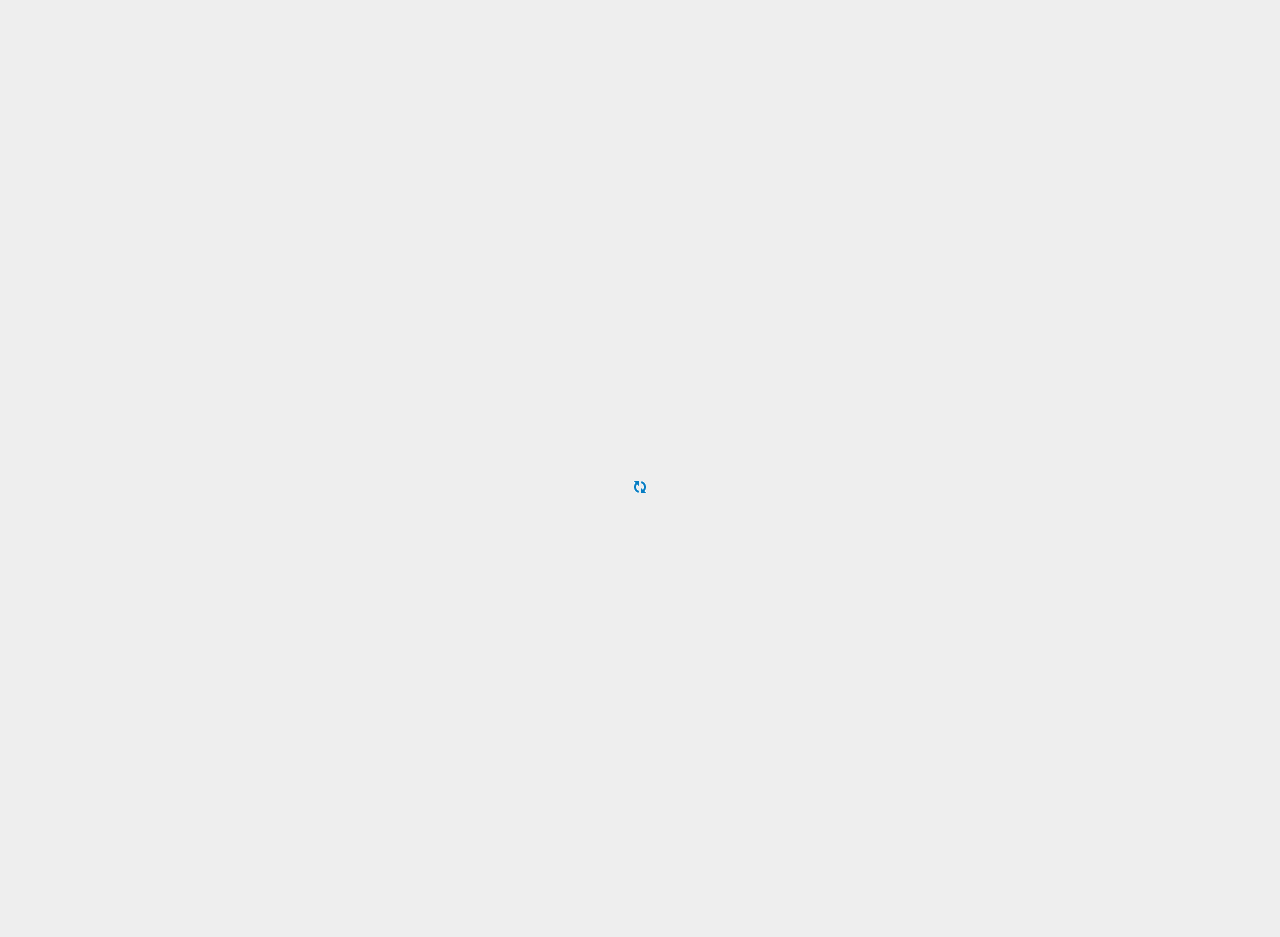
==== SocialMedia/index.html @ a90bdcf7 "upload social media source" ====
<!DOCTYPE HTML>
<html lang="en">
<head>
<meta charset="utf-8" />
<meta http-equiv="X-UA-Compatible" content="IE=Edge,chrome=1" />
<title></title>
<meta name="Keywords" content="EsriSMT, Social Media Template, Social Media Map, Twitter Map, Flickr Map, YouTube Map, Social Heatmap">
<meta name="Description" content="The Social Media Template has an innovative use of social media, which allows you to display up-to-date, keyword-targeted social media points on a map.">
<!-- Facebook -->
<meta property="og:image" content="images/ui/facebook.png"/>
<meta property="og:site_name" content="esri"/>
<!-- End Facebook -->
<!-- iOS -->
<meta name="viewport" content="width=device-width, user-scalable=no, initial-scale=1.0, minimum-scale=1.0, maximum-scale=1.0" />
<meta name="apple-mobile-web-app-capable" content="yes" />
<meta name="apple-mobile-web-app-status-bar-style" content="default" />
<link rel="apple-touch-icon" href="images/ui/apple-touch-icon.png" />
<!-- End iOS -->
<!-- CSS -->
<link rel="stylesheet" type="text/css" href="css/normalize.css" />
<link rel="stylesheet" type="text/css" href="//serverapi.arcgisonline.com/jsapi/arcgis/3.3/js/esri/css/esri.css" />
<link rel="stylesheet" type="text/css" href="css/application.css" />
<link rel="stylesheet" type="text/css" href="css/mediaQueries.css" />
<link rel="stylesheet" type="text/css" href="css/dialog.css" />
<link rel="stylesheet" type="text/css" href="css/slider.css" />
<link rel="stylesheet" type="text/css" href="css/dijit.css" />
<link rel="stylesheet" type="text/css" href="css/social/twitter.css" />
<link rel="stylesheet" type="text/css" href="css/social/youtube.css" />
<link rel="stylesheet" type="text/css" href="css/social/flickr.css" />
<link rel="stylesheet" type="text/css" href="css/social/panoramio.css" />
<link rel="stylesheet" type="text/css" href="css/social/ushahidi.css" />
<!--[if gte IE 9]>
<link rel="stylesheet" type="text/css" href="css/ie9.css">
<![endif]-->
<!-- End CSS -->
<!-- JavaScript -->
<script type="text/javascript">
  var _gaq = _gaq || [];
  _gaq.push(['_setAccount', 'UA-215788-43']);
  _gaq.push(['_setDomainName', ".arcgis.com"]);
  _gaq.push(['_trackPageview']);
  (function() {
    var ga = document.createElement('script'); ga.type = 'text/javascript'; ga.async = true;
    ga.src = ('https:' == document.location.protocol ? 'https://ssl' : 'http://www') + '.google-analytics.com/ga.js';
    var s = document.getElementsByTagName('script')[0]; s.parentNode.insertBefore(ga, s);
  })();
</script>
<script type="text/javascript" src="config/config.js"></script>
<script type="text/javascript" src="js/djConfig.js"></script>
<script type="text/javascript" src="//serverapi.arcgisonline.com/jsapi/arcgis/3.3"></script>
<script type="text/javascript" src="js/requires.js"></script>
<script type="text/javascript" src="js/plugins/respond.js"></script>
<script type="text/javascript" src="js/plugins/heatmap.js"></script>
<script type="text/javascript" src="js/pointDisplay/heatLayer.js"></script>
<script type="text/javascript" src="js/pointDisplay/clusterLayer.js"></script>
<script type="text/javascript" src="js/social/flickr.js"></script>
<script type="text/javascript" src="js/social/youtube.js"></script>
<script type="text/javascript" src="js/social/twitter.js"></script>
<script type="text/javascript" src="js/social/panoramio.js"></script>
<script type="text/javascript" src="js/social/ushahidi.js"></script>
<script type="text/javascript" src="js/application/socialLayers.js"></script>
<script type="text/javascript" src="js/application/mapLayers.js"></script>
<script type="text/javascript" src="js/application/places.js"></script>
<script type="text/javascript" src="js/application/common.js"></script>
<script type="text/javascript" src="js/application/filtering.js"></script>
<script type="text/javascript" src="js/application/main.js"></script>
<!-- End JavaScript -->
</head>
<body class="modernGrey">
	<div id="mapcon">
		<div id="map" class="mapLoading" dir="ltr"></div>
		<div id="zoomSlider"></div>
		<div id="heatLayer"></div>
		<div id="topMenuBar">
			<div id="topMenuCon">
				<div id="topMenuLeft">
					<h1 id="mapTitle"></h1>
					<div id="locateBox"></div>
					<div class="buttonCon">
					   <div id="placesCon"></div>
					   <div id="shareMap"></div>
					   <div class="clear"></div>
					</div>
				</div>
				<div id="topMenuRight">
					<div id="aboutMapCon"></div>
					<div id="menuList"></div>
					<div class="clear"></div>
				</div>
			</div>
		</div>
		<div id="settingsDialog"></div>
		<div id="alertDialog"></div>
		<div id="aboutDialog"></div>
	</div>
</body>
</html>
---- SocialMedia/css/application.css ----
/*-------------------------------------------------- */
/* GENERAL */
/*-------------------------------------------------- */
* {
    outline: 0;
}

html, body {
    margin: 0;
    padding: 0;
    background: #eee;
    height: 100%;
    width: 100%;
    font-family: Arial, Helvetica, sans-serif;
    font-style: normal;
    font-size: 12px;
    line-height: 16px;
    overflow: hidden;
}

h1, h2, h3, h4, h5, h6 {
    font-weight: bold;
}

h2 {
    font-size: 16px;
    line-height: 20px;
}

h3 {
    font-size: 14px;
    line-height: 18px;
}

h4, h5, h6 {
    font-size: 13px;
    line-height: 18px;
}

a {
    text-decoration: none;
    outline: 0;
    -ms-word-break: break-all;
    word-break: break-all;
    word-break: break-word;
    -webkit-hyphens: auto;
    -moz-hyphens: auto;
    hyphens: auto;
    cursor: pointer;
}

a, a:visited {
    color: #007ac2;
    cursor: pointer;
    text-decoration: underline;
}

a:hover, a:active, a:focus {
    color: #333;
    text-decoration: none;
}

.clear, .Clear {
    clear: both;
    display: block;
    overflow: hidden;
    visibility: hidden;
    width: 0;
    height: 0;
}

b, strong {
    font-weight: bold;
}
/*-------------------------------------------------- */
/* LOADING */
/*-------------------------------------------------- */
.Status {
    display: inline-block;
    height: 16px;
    width: 16px;
    padding: 0;
    margin: 0;
    vertical-align: middle;
    margin: 0 10px;
}

.Loading {
    background: url(../images/ui/ajax-loader.gif?v=3.01) no-repeat center center;
}

.LoadingComplete {
    background: url(../images/ui/uiSprite.png?v=3.01) no-repeat -352px 0px;
}
/*-------------------------------------------------- */
/* Map Properties */
/*-------------------------------------------------- */
#mapcon {
    width: 100%;
    height: 100%;
    position: relative;
}

#map {
    position: relative;
    width: 100%;
    height: 100%;
    top: 37px;
}

#map .esriAttribution .esriAttributionList {
    font-family: Arial, Helvetica, sans-serif;
    font-size: 11px;
    line-height: 16px;
}

.mapLoading {
    background: url(../images/ui/ajax-loader.gif?v=3.01) no-repeat center center;
}
/*-------------------------------------------------- */
/* TOP MENU BAR */
/*-------------------------------------------------- */
#topMenuBar {
    display: none;
    position: absolute;
    top: 0;
    left: 0;
    width: 100%;
    z-index: 57;
    background: #f4f4f4;
    background: url(data:image/svg+xml;
    base64,PD94bWwgdmVyc2lvbj0iMS4wIiA/[base64]);
    background: -moz-linear-gradient(top,  #f4f4f4 0%, #e9e9e9 100%);
    background: -webkit-gradient(linear, left top, left bottom, color-stop(0%,#f4f4f4), color-stop(100%,#e9e9e9));
    background: -webkit-linear-gradient(top,  #f4f4f4 0%,#e9e9e9 100%);
    background: -o-linear-gradient(top,  #f4f4f4 0%,#e9e9e9 100%);
    background: -ms-linear-gradient(top,  #f4f4f4 0%,#e9e9e9 100%);
    background: linear-gradient(to bottom,  #f4f4f4 0%,#e9e9e9 100%);
    filter: progid:DXImageTransform.Microsoft.gradient( startColorstr='#f4f4f4', endColorstr='#e9e9e9',GradientType=0 );
    border-bottom: 1px solid #999999;
    -webkit-box-shadow: 0px 0px 2px 0px #999999;
    box-shadow: 0px 0px 2px 0px #999999;
}

#topMenuCon {
    position: relative;
    height: 36px;
    width: 100%;
}

#topMenuLeft {
    position: absolute;
    top: 0;
    left: 0;
}

.esriRtl #topMenuLeft {
    left: auto;
    right: 0;
}

#topMenuLeft .buttonCon {
    margin: 0 0 0 10px;
    float: left;
}

.esriRtl #topMenuLeft .buttonCon {
    margin: 0 10px 0 0;
    float: right;
}

#topMenuRight {
    position: absolute;
    top: 0;
    right: 0;
}

.esriRtl #topMenuRight {
    right: auto;
    left: 0;
}

#locateBox, #shareMap, #menuList, #aboutMapCon, #mapTitle, #placesCon {
    display: block;
    float: left;
}

.esriRtl #locateBox, .esriRtl #shareMap, .esriRtl #menuList, .esriRtl #aboutMapCon, .esriRtl #mapTitle, .esriRtl #placesCon {
    float: right;
}

#menuList {
    margin-right: 10px;
}

.esriRtl #menuList {
    margin-right: 0;
    margin-left: 10px;
}

#locateBox {
    margin: 6px 0 6px 10px;
}

.esriRtl #locateBox {
    margin: 6px 10px 6px 0;
}
/*-------------------------------------------------- */
/* Share Logo */
/*-------------------------------------------------- */
#mapTitle {
    display: block;
    float: left;
    font-size: 16px;
    line-height: 36px;
    margin: 0 0 0 10px;
    padding: 0;
    font-weight: normal;
    font-family: Arial, Helvetica, sans-serif;
    vertical-align: middle;
    color: #333333;
    max-width: 220px;
    -moz-user-select: none;
    -webkit-user-select: none;
    user-select: none;
    white-space: nowrap;
    overflow: hidden;
    text-overflow: ellipsis;
    -o-text-overflow: ellipsis;
}

.esriRtl #mapTitle {
    margin: 0 10px 0 0;
    float: right;
}
/*-------------------------------------------------- */
/* SEARCH */
/*-------------------------------------------------- */
#locateCon {
    position: relative;
    width: 192px;
    height: 22px;
}

.iconInput {
    position: relative;
    display: inline-block;
    vertical-align: middle;
    font-size: 12px;
    line-height: 16px;
    font-weight: normal;
    margin: 0;
    border: 1px solid #ccc;
    background: #f6f6f6;
    background: url(data:image/svg+xml;
    base64,PD94bWwgdmVyc2lvbj0iMS4wIiA/[base64]);
    background: -moz-linear-gradient(top,  #f6f6f6 0%, #fefefe 100%);
    background: -webkit-gradient(linear, left top, left bottom, color-stop(0%,#f6f6f6), color-stop(100%,#fefefe));
    background: -webkit-linear-gradient(top,  #f6f6f6 0%,#fefefe 100%);
    background: -o-linear-gradient(top,  #f6f6f6 0%,#fefefe 100%);
    background: -ms-linear-gradient(top,  #f6f6f6 0%,#fefefe 100%);
    background: linear-gradient(to bottom,  #f6f6f6 0%,#fefefe 100%);
    filter: progid:DXImageTransform.Microsoft.gradient( startColorstr='#f6f6f6', endColorstr='#fefefe',GradientType=0 );
    -moz-border-radius: 12px;
    -webkit-border-radius: 12px;
    border-radius: 12px;
}

.iconInput .iconSearch {
    position: absolute;
    left: 5px;
    top: 3px;
    width: 16px;
    height: 16px;
    z-index: 2;
    overflow: hidden;
    cursor: pointer;
    background: url(../images/ui/uiSprite.png?v=3.01) no-repeat -272px 0px;
}

.esriRtl .iconInput .iconSearch {
    left: auto;
    right: 5px;
}

.iconInput .iconReset {
    position: absolute;
    right: 5px;
    top: 3px;
    width: 16px;
    height: 16px;
    z-index: 2;
    overflow: hidden;
    cursor: pointer;
    background: url(../images/ui/uiSprite.png?v=3.01) no-repeat -32px 0px;
}

.esriRtl .iconInput .iconReset {
    right: auto;
    left: 5px;
}

.iconInput .iconReset:hover, .iconInput .iconReset:focus {
    opacity: 0.75;
}

.iconInput input {
    display: inline-block;
    border: 0;
    border-collapse: collapse;
    vertical-align: middle;
    font-size: 12px;
    line-height: 16px;
    font-weight: normal;
    margin: 0;
    padding: 3px 0;
    position: absolute;
    left: 26px;
    top: 0;
    color: #333;
    background: none;
}

.esriRtl .iconInput input {
    left: auto;
    right: 26px;
}

.iconInput input:focus {
    color: #333;
}

#address {
    width: 140px;
}
/*-------------------------------------------------- */
/* AUTO COMPLETE LIST */
/*-------------------------------------------------- */
#autoComplete {
    width: 192px;
}

#autoComplete ul {
    margin: 6px 0;
    list-style: none;
    padding: 0;
}

#autoComplete li {
    padding: 6px 10px;
    list-style: none;
    margin: 0;
    cursor: pointer;
}

#autoComplete li:hover, #autoComplete li:focus {
    color: #fff;
    background-color: #007ac2;
}

#autoComplete li span {
    font-weight: bold;
}
/*-------------------------------------------------- */
/* SHARE BUTTON */
/*-------------------------------------------------- */
#shareIcon .iconBlock {
    background: url(../images/ui/uiSprite.png?v=3.01) no-repeat -256px 0;
}
/*-------------------------------------------------- */
/* BUTTONS AND INPUT BOXES */
/*-------------------------------------------------- */
.mapInput {
    display: inline-block;
    border-collapse: collapse;
    vertical-align: middle;
    font-size: 12px;
    line-height: 16px;
    padding: 3px;
    font-weight: normal;
    margin: 0;
    border: 1px solid #ccc;
    background: #f6f6f6;
    background: url(data:image/svg+xml;
    base64,PD94bWwgdmVyc2lvbj0iMS4wIiA/[base64]);
    background: -moz-linear-gradient(top,  #f6f6f6 0%, #fefefe 100%);
    background: -webkit-gradient(linear, left top, left bottom, color-stop(0%,#f6f6f6), color-stop(100%,#fefefe));
    background: -webkit-linear-gradient(top,  #f6f6f6 0%,#fefefe 100%);
    background: -o-linear-gradient(top,  #f6f6f6 0%,#fefefe 100%);
    background: -ms-linear-gradient(top,  #f6f6f6 0%,#fefefe 100%);
    background: linear-gradient(to bottom,  #f6f6f6 0%,#fefefe 100%);
    filter: progid:DXImageTransform.Microsoft.gradient( startColorstr='#f6f6f6', endColorstr='#fefefe',GradientType=0 );
    -moz-border-radius: 2px;
    -webkit-border-radius: 2px;
    border-radius: 2px;
}

.inputRight, .buttonRight {
    -moz-border-radius-bottomright: 2px;
    -moz-border-radius-topright: 2px;
    -webkit-border-bottom-right-radius: 2px;
    -webkit-border-top-right-radius: 2px;
    border-bottom-right-radius: 2px;
    border-top-right-radius: 2px;
    border-right: 1px solid #ccc;
}

.esriRtl .inputRight, .esriRtl .buttonRight {
    -moz-border-radius-bottomright: 0;
    -moz-border-radius-topright: 0;
    -webkit-border-bottom-right-radius: 0;
    -webkit-border-top-right-radius: 0;
    border-bottom-right-radius: 0;
    border-top-right-radius: 0;
    border-right: 0;
    -moz-border-radius-bottomleft: 2px;
    -moz-border-radius-topleft: 2px;
    -webkit-border-bottom-left-radius: 2px;
    -webkit-border-top-left-radius: 2px;
    border-bottom-left-radius: 2px;
    border-top-left-radius: 2px;
    border-left: 1px solid #ccc;
}

.inputLeft, .buttonLeft {
    -moz-border-radius-bottomleft: 2px;
    -moz-border-radius-topleft: 2px;
    -webkit-border-bottom-left-radius: 2px;
    -webkit-border-top-left-radius: 2px;
    border-bottom-left-radius: 2px;
    border-top-left-radius: 2px;
    border-left: 1px solid #ccc;
}

.esriRtl .inputLeft, .esriRtl .buttonLeft {
    -moz-border-radius-bottomleft: 0;
    -moz-border-radius-topleft: 0;
    -webkit-border-bottom-left-radius: 0;
    -webkit-border-top-left-radius: 0;
    border-bottom-left-radius: 0;
    border-top-left-radius: 0;
    border-left: 0;
    -moz-border-radius-bottomright: 2px;
    -moz-border-radius-topright: 2px;
    -webkit-border-bottom-right-radius: 2px;
    -webkit-border-top-right-radius: 2px;
    border-bottom-right-radius: 2px;
    border-top-right-radius: 2px;
    border-right: 1px solid #ccc;
}

.buttonLeft {
    border-right: 1px solid #ccc;
}

.esriRtl .buttonLeft {
    border-left: 1px solid #ccc;
}

.inputCenter, .buttonCenter {
    border-right: 1px solid #ccc;
}

.esriRtl .inputCenter, .buttonCenter {
    border-right: none;
    border-left: 1px solid #ccc;
}

.buttonSingle {
    border: 1px solid #ccc;
}

.buttonSingle, .inputSingle {
    -moz-border-radius: 2px;
    -webkit-border-radius: 2px;
    border-radius: 2px;
}

.barButton, .barButton:visited {
    display: inline-block;
    vertical-align: middle;
    font-size: 12px;
    line-height: 16px;
    height: 16px;
    margin: 5px 0;
    padding: 5px 11px;
    color: #333;
    text-decoration: none;
    cursor: pointer;
    font-weight: normal;
    white-space: nowrap;
    -moz-user-select: none;
    -webkit-user-select: none;
    user-select: none;
    outline: 0;
}

.barButton:hover, .barButton:focus, .barSelected {
    padding: 4px 10px;
    background: #f0f0f0;
    background: url(data:image/svg+xml;
    base64,PD94bWwgdmVyc2lvbj0iMS4wIiA/[base64]);
    background: -moz-linear-gradient(top,  #f0f0f0 0%, #fefefe 100%);
    background: -webkit-gradient(linear, left top, left bottom, color-stop(0%,#f0f0f0), color-stop(100%,#fefefe));
    background: -webkit-linear-gradient(top,  #f0f0f0 0%,#fefefe 100%);
    background: -o-linear-gradient(top,  #f0f0f0 0%,#fefefe 100%);
    background: -ms-linear-gradient(top,  #f0f0f0 0%,#fefefe 100%);
    background: linear-gradient(to bottom,  #f0f0f0 0%,#fefefe 100%);
    filter: progid:DXImageTransform.Microsoft.gradient( startColorstr='#f0f0f0', endColorstr='#fefefe',GradientType=0 );
    border: 1px solid #ccc;
    -moz-border-radius: 2px;
    -webkit-border-radius: 2px;
    border-radius: 2px;
}

.barButton .barIcon, .inlineIcon {
    display: inline-block;
    vertical-align: text-bottom;
    width: 16px;
    height: 16px;
    overflow: hidden;
    margin-right: 4px;
}

.esriRtl .barButton .barIcon, .inlineIcon {
    margin-right: 0;
    margin-left: 4px;
}

#topMenuLeft .barButton {
    margin-right: 5px;
}

.esriRtl #topMenuLeft .barButton {
    margin-right: 0;
    margin-left: 5px;
}

#topMenuRight .barButton {
    margin-left: 5px;
}

.esriRtl #topMenuRight .barButton {
    margin-left: 0;
    margin-right: 5px;
}

.mapButton {
    display: inline-block;
    vertical-align: middle;
    font-size: 12px;
    height: 16px;
    line-height: 16px;
    margin: 0;
    padding: 5px 13px;
    color: #333333;
    background: #f5f5f5;
    background: url(data:image/svg+xml;
    base64,PD94bWwgdmVyc2lvbj0iMS4wIiA/[base64]);
    background: -moz-linear-gradient(top,  #f5f5f5 0%, #f1f1f1 100%);
    background: -webkit-gradient(linear, left top, left bottom, color-stop(0%,#f5f5f5), color-stop(100%,#f1f1f1));
    background: -webkit-linear-gradient(top,  #f5f5f5 0%,#f1f1f1 100%);
    background: -o-linear-gradient(top,  #f5f5f5 0%,#f1f1f1 100%);
    background: -ms-linear-gradient(top,  #f5f5f5 0%,#f1f1f1 100%);
    background: linear-gradient(to bottom,  #f5f5f5 0%,#f1f1f1 100%);
    filter: progid:DXImageTransform.Microsoft.gradient( startColorstr='#f5f5f5', endColorstr='#f1f1f1',GradientType=0 );
    text-decoration: none;
    cursor: pointer;
    font-weight: normal;
    white-space: nowrap;
    -moz-user-select: none;
    -webkit-user-select: none;
    user-select: none;
    outline: 0;
    border-top: 1px solid #ccc;
    border-bottom: 1px solid #ccc;
}

.mapButton:hover, .mapButton:focus, .buttonSelected, .buttonSelected:hover, .buttonSelected:focus {
    background: #dedede;
    background: url(data:image/svg+xml;
    base64,PD94bWwgdmVyc2lvbj0iMS4wIiA/[base64]);
    background: -moz-linear-gradient(top,  #dedede 0%, #dcdcdc 100%);
    background: -webkit-gradient(linear, left top, left bottom, color-stop(0%,#dedede), color-stop(100%,#dcdcdc));
    background: -webkit-linear-gradient(top,  #dedede 0%,#dcdcdc 100%);
    background: -o-linear-gradient(top,  #dedede 0%,#dcdcdc 100%);
    background: -ms-linear-gradient(top,  #dedede 0%,#dcdcdc 100%);
    background: linear-gradient(to bottom,  #dedede 0%,#dcdcdc 100%);
    filter: progid:DXImageTransform.Microsoft.gradient( startColorstr='#dedede', endColorstr='#dcdcdc',GradientType=0 );
}

.mapButton img, .cBicon img {
    width: 16px !important;
    height: 16px !important;
}

.cBicon img:hover, .cBicon img:focus {
    opacity: 0.75;
}

.mapSubmit, .mapCancel, .mapDelete, .modernGrey .dijitButton {
    display: inline-block;
    vertical-align: middle;
    font-size: 12px;
    line-height: 16px;
    padding: 6px 18px;
    text-decoration: none;
    cursor: pointer;
    font-weight: normal;
    white-space: nowrap;
    -moz-user-select: none;
    -webkit-user-select: none;
    user-select: none;
    outline: 0;
    margin-right: 5px;
}

.esriRtl .mapSubmit, .esriRtl .mapCancel, .esriRtl .mapDelete, .esriRtl .modernGrey .dijitButton {
    margin-right: 0;
    margin-left: 5px;
}

.mapSubmit, .modernGrey .esriIdSubmit {
    display: inline-block;
    color: #fff;
    background: #61aedb;
    background: url(data:image/svg+xml;
    base64,PD94bWwgdmVyc2lvbj0iMS4wIiA/[base64]);
    background: -moz-linear-gradient(top,  #61aedb 0%, #017bc2 100%);
    background: -webkit-gradient(linear, left top, left bottom, color-stop(0%,#61aedb), color-stop(100%,#017bc2));
    background: -webkit-linear-gradient(top,  #61aedb 0%,#017bc2 100%);
    background: -o-linear-gradient(top,  #61aedb 0%,#017bc2 100%);
    background: -ms-linear-gradient(top,  #61aedb 0%,#017bc2 100%);
    background: linear-gradient(to bottom,  #61aedb 0%,#017bc2 100%);
    filter: progid:DXImageTransform.Microsoft.gradient( startColorstr='#61aedb', endColorstr='#017bc2',GradientType=0 );
    -moz-border-radius: 2px;
    -webkit-border-radius: 2px;
    border-radius: 2px;
    -webkit-box-shadow: 1px 1px 3px #dbdbdb;
    box-shadow: 1px 1px 3px #dbdbdb;
    text-decoration: none;
    cursor: pointer;
    font-weight: normal;
    white-space: nowrap;
    text-decoration: none;
    -moz-user-select: none;
    -webkit-user-select: none;
    user-select: none;
}

.mapSubmit:hover, .mapSubmit:focus, .modernGrey .esriIdSubmit:hover, .modernGrey .esriIdSubmit:focus {
    background: #017bc2;
    background: url(data:image/svg+xml;
    base64,PD94bWwgdmVyc2lvbj0iMS4wIiA/[base64]);
    background: -moz-linear-gradient(top,  #017bc2 0%, #61aedb 100%);
    background: -webkit-gradient(linear, left top, left bottom, color-stop(0%,#017bc2), color-stop(100%,#61aedb));
    background: -webkit-linear-gradient(top,  #017bc2 0%,#61aedb 100%);
    background: -o-linear-gradient(top,  #017bc2 0%,#61aedb 100%);
    background: -ms-linear-gradient(top,  #017bc2 0%,#61aedb 100%);
    background: linear-gradient(to bottom,  #017bc2 0%,#61aedb 100%);
    filter: progid:DXImageTransform.Microsoft.gradient( startColorstr='#017bc2', endColorstr='#61aedb',GradientType=0 );
}

a.mapSubmit:hover, a.mapSubmit:focus {
    color: #fff;
}

.mapCancel {
    display: inline-block;
    vertical-align: middle;
    font-size: 12px;
    margin: 0;
    padding: 6px;
    color: #007ac2;
    text-decoration: none;
    cursor: pointer;
    font-weight: normal;
    white-space: nowrap;
    -moz-user-select: none;
    -webkit-user-select: none;
    user-select: none;
}

.mapCancel:hover, .mapCancel:focus {
    text-decoration: underline;
}

.mapDelete, .modernGrey .esriIdCancel {
    color: #fff;
    background: #ee5f5b;
    background: url(data:image/svg+xml;
    base64,PD94bWwgdmVyc2lvbj0iMS4wIiA/[base64]);
    background: -moz-linear-gradient(top,  #ee5f5b 0%, #bd362f 100%);
    background: -webkit-gradient(linear, left top, left bottom, color-stop(0%,#ee5f5b), color-stop(100%,#bd362f));
    background: -webkit-linear-gradient(top,  #ee5f5b 0%,#bd362f 100%);
    background: -o-linear-gradient(top,  #ee5f5b 0%,#bd362f 100%);
    background: -ms-linear-gradient(top,  #ee5f5b 0%,#bd362f 100%);
    background: linear-gradient(to bottom,  #ee5f5b 0%,#bd362f 100%);
    filter: progid:DXImageTransform.Microsoft.gradient( startColorstr='#ee5f5b', endColorstr='#bd362f',GradientType=0 );
    -moz-border-radius: 2px;
    -webkit-border-radius: 2px;
    border-radius: 2px;
    -webkit-box-shadow: 1px 1px 3px #dbdbdb;
    box-shadow: 1px 1px 3px #dbdbdb;
}

.mapDelete:hover, .mapDelete:focus, .modernGrey .esriIdCancel:hover, .modernGrey .esriIdCancel:focus {
    background: #bd362f;
    background: url(data:image/svg+xml;
    base64,PD94bWwgdmVyc2lvbj0iMS4wIiA/[base64]);
    background: -moz-linear-gradient(top,  #bd362f 0%, #ee5f5b 100%);
    background: -webkit-gradient(linear, left top, left bottom, color-stop(0%,#bd362f), color-stop(100%,#ee5f5b));
    background: -webkit-linear-gradient(top,  #bd362f 0%,#ee5f5b 100%);
    background: -o-linear-gradient(top,  #bd362f 0%,#ee5f5b 100%);
    background: -ms-linear-gradient(top,  #bd362f 0%,#ee5f5b 100%);
    background: linear-gradient(to bottom,  #bd362f 0%,#ee5f5b 100%);
    filter: progid:DXImageTransform.Microsoft.gradient( startColorstr='#bd362f', endColorstr='#ee5f5b',GradientType=0 );
}

.buttonTop {
    text-align: left;
    border-top: 1px solid #ccc;
    border-bottom: 1px solid #ccc;
    border-left: 1px solid #ccc;
    border-right: 1px solid #ccc;
    -moz-border-radius: 2px 2px 0 0;
    -webkit-border-radius: 2px 2px 0 0;
    border-radius: 2px 2px 0 0;
}

.esriRtl .buttonTop {
    text-align: right;
}

.buttonBottom {
    text-align: left;
    border-top: 0;
    border-bottom: 1px solid #ccc;
    border-left: 1px solid #ccc;
    border-right: 1px solid #ccc;
    -moz-border-radius: 0 0 2px 2px;
    -webkit-border-radius: 0 0 2px 2px;
    border-radius: 0 0 2px 2px;
}

.esriRtl .buttonBottom {
    text-align: right;
}

.buttonMiddle {
    text-align: left;
    border-top: 0;
    border-bottom: 1px solid #ccc;
    border-left: 1px solid #ccc;
    border-right: 1px solid #ccc;
    -moz-border-radius: 0;
    -webkit-border-radius: 0;
    border-radius: 0;
}

.esriRtl .buttonMiddle {
    text-align: right;
}

.modernGrey .dijitButtonNode {
    border: 0;
}
/*-------------------------------------------------- */
/* SLIDE MENUS */
/*-------------------------------------------------- */
.slideMenu {
    position: absolute;
    top: 37px;
    right: 12px;
    z-index: 56;
    background: #ffffff;
    font-size: 12px;
    -webkit-box-shadow: 0px 0px 2px 0px #999999;
    box-shadow: 0px 0px 2px 0px #999999;
    -moz-border-radius-bottomright: 2px;
    -moz-border-radius-bottomleft: 2px;
    -webkit-border-bottom-left-radius: 2px;
    -webkit-border-bottom-right-radius: 2px;
    border-bottom-left-radius: 2px;
    border-bottom-right-radius: 2px;
}

.esriRtl .slideMenu {
    right: auto;
    left: 12px;
}

.slideMenu .menuClose {
    border-bottom: 1px solid #e5e5e5;
    font-weight: bold;
    height: 16px;
    margin: 0 10px;
    padding: 10px 0 0 0;
    vertical-align: middle;
}

.slideMenu .menuClose .closeButton {
    width: 16px;
    height: 16px;
    display: block;
    float: right;
    overflow: hidden;
    cursor: pointer;
    background: url(../images/ui/uiSprite.png?v=3.01) no-repeat -80px 0px;
}

.esriRtl .slideMenu .menuClose .closeButton {
    float: left;
}

.slideMenu .slideScroll {
    margin-top: 6px;
    max-height: 275px;
    *height: 275px;
    _height: 275px;
    overflow: auto;
}

.slideMenu .esriLegendServiceLabel {
    display: inline-block;
    width: 238px;
    white-space: nowrap;
    overflow: hidden;
    text-overflow: ellipsis;
    -o-text-overflow: ellipsis;
}

#layersMenu, #socialMenu {
    width: 275px;
}

#basemapMenu, #legendMenu {
    width: 285px;
}

.slideMenu .stripe {
    background-color: #f5f5f5;
}
/*-------------------------------------------------- */
/* SHARE LAYERS */
/*-------------------------------------------------- */
#shareControls {
    position: absolute;
    background: #ffffff;
    top: 37px;
    z-index: 55;
    font-size: 12px;
    width: 270px;
    border: 1px solid #e5e5e5;
    -webkit-box-shadow: 0px 0px 2px 0px #999999;
    box-shadow: 0px 0px 2px 0px #999999;
    -moz-border-radius-bottomright: 2px;
    -moz-border-radius-bottomleft: 2px;
    -webkit-border-bottom-right-radius: 2px;
    -webkit-border-bottom-left-radius: 2px;
    border-bottom-left-radius: 2px;
    border-bottom-right-radius: 2px;
}

#shareControls .shareContainer {
    margin: 6px 10px 10px 10px;
}

#shareControls h3 {
    margin: 0;
    margin-bottom: 5px;
    font-size: 12px;
}

#shareControls .Pad {
    padding-bottom: 10px;
    border-bottom: 1px solid #e5e5e5;
    margin-bottom: 10px;
}

#shareControls input {
    margin-top: 5px;
}

#shareControls #inputShare, #shareControls #inputEmbed, #quickEmbedCode {
    width: 234px;
    max-width: 234px;
}

#quickEmbedCode {
    border-collapse: collapse;
    vertical-align: middle;
    font-size: 12px;
    font-weight: normal;
    margin: 0 0 5px 0;
    border: 1px solid #CCC;
    -moz-border-radius: 2px;
    -webkit-border-radius: 2px;
    border-radius: 2px;
}

#fbImage {
    display: inline-block;
    margin-right: 10px;
    margin-top: 10px;
    color: #007AC2;
    cursor: pointer;
    -moz-user-select: none;
    -webkit-user-select: none;
    user-select: none;
    outline: 0;
}

.esriRtl #fbImage {
    margin-right: 0;
    margin-left: 10px;
}

#fbImage .icon {
    display: inline-block;
    height: 16px;
    width: 16px;
    background: url(../images/ui/uiSprite.png?v=3.01) no-repeat -128px -16px;
    margin-right: 4px;
    vertical-align: bottom;
}

.esriRtl #fbImage .icon {
    margin-right: 0;
    margin-left: 4px;
}

#fbImage:hover, #fbImage:focus {
    opacity: 0.75;
}

#twImage {
    display: inline-block;
    color: #007AC2;
    margin-top: 10px;
    cursor: pointer;
    -moz-user-select: none;
    -webkit-user-select: none;
    user-select: none;
    outline: 0;
}

#twImage .icon {
    display: inline-block;
    height: 16px;
    width: 16px;
    background: url(../images/ui/uiSprite.png?v=3.01) no-repeat -144px -16px;
    margin-right: 4px;
    vertical-align: bottom;
}

.esriRtl #twImage .icon {
    margin-right: 0;
    margin-left: 4px;
}

#twImage:hover, #twImage:focus {
    opacity: 0.75;
}
/*-------------------------------------------------- */
/* Share box embed sizing*/
/*-------------------------------------------------- */
#embedOptions {
    color: #007AC2;
    cursor: pointer;
    -moz-user-select: none;
    -webkit-user-select: none;
    user-select: none;
    outline: 0;
}

#embedOptions:hover, #embedOptions:focus {
    opacity: 0.75;
}
/*-------------------------------------------------- */
/* Basemap Menu */
/*-------------------------------------------------- */
.bmMenuCon {
    padding: 5px 10px 10px 10px;
}

.basemapIcon {
    background: url(../images/ui/uiSprite.png?v=3.01) no-repeat -96px 0;
}
/*-------------------------------------------------- */
/* Legend Menu */
/*-------------------------------------------------- */
.legendMenuCon {
    padding: 5px 10px 10px 10px;
}

.legendIcon {
    background: url(../images/ui/uiSprite.png?v=3.01) no-repeat -368px 0;
}
/*-------------------------------------------------- */
/* EXPLORE LAYERS */
/*-------------------------------------------------- */

.layersIcon {
    background: url(../images/ui/uiSprite.png?v=3.01) no-repeat -112px 0;
}

.listMenu ul {
    margin: 6px 0;
    list-style: none;
    padding: 0;
}

.listMenu ul li {
    line-height: 16px;
    vertical-align: middle;
    list-style: none;
    padding: 0;
    margin: 0;
}

.listMenu ul li.layer {
    height: 16px;
    padding: 6px 10px;
    position: relative;
}

.listMenu ul li.active {
    padding: 5px 10px;
    background: #fff;
    border-top: 1px solid #e5e5e5;
    border-bottom: 1px solid #e5e5e5;
    z-index: 2;
}

.listMenu ul ul {
    margin: 0;
    display: none;
}

.listMenu li .cBox {
    display: inline-block;
    width: 16px;
    height: 16px;
    background: url(../images/ui/uiSprite.png?v=3.01) no-repeat 0 0px;
    cursor: pointer;
    margin: 0 8px 0 0;
}

.esriRtl .listMenu li .cBox {
    margin: 0 0 0 8px;
}

.listMenu li.checked .cBox {
    background: url(../images/ui/uiSprite.png?v=3.01) no-repeat -16px 0px;
}

.listMenu li.cLoading .cBox {
    background: url(../images/ui/ajax-loader.gif?v=3.01) no-repeat center center;
}

.listMenu li .toggle {
    cursor: pointer;
    -moz-user-select: none;
    -webkit-user-select: none;
    user-select: none;
}

.listMenu li.cLoading .toggle {
    cursor: default;
}

.listMenu .cBicon {
    display: inline-block;
    width: 16px;
    height: 16px;
    margin: 0 8px 0 0;
}

.esriRtl .listMenu .cBicon {
    margin: 0 0 0 8px;
}

.listMenu .cBtitle {
    display: inline-block;
    height: 16px;
    vertical-align: top;
    width: 160px;
    white-space: nowrap;
    overflow: hidden;
    text-overflow: ellipsis;
    -o-text-overflow: ellipsis;
}

#layersMenu .cBtitle {
    width: 200px;
}

.listMenu .cBtitle:hover, .listMenu .cBtitle:focus {
    opacity: 0.75;
}

.listMenu .cBinfo {
    display: block;
    height: 16px;
    width: 16px;
    vertical-align: top;
    cursor: pointer;
    float: right;
    margin-left: 5px;
    background: url(../images/ui/uiSprite.png?v=3.01) no-repeat -304px 0px;
}

.esriRtl .listMenu .cBinfo {
    float: left;
    margin-left: 0;
    margin-right: 5px;
}

.listMenu .cBconfig {
    display: block;
    height: 16px;
    width: 16px;
    vertical-align: top;
    cursor: pointer;
    margin-left: 5px;
    float: right;
    background: url(../images/ui/uiSprite.png?v=3.01) no-repeat -336px 0px;
}

.esriRtl .listMenu .cBconfig {
    float: left;
    margin-left: 0;
    margin-right: 5px;
}

.listMenu .cBinfo:hover, .listMenu .cBinfo:focus {
    opacity: 0.75;
}

.listMenu .active .cBinfo {
    background: url(../images/ui/uiSprite.png?v=3.01) no-repeat -288px 0px;
}

.listMenu .active .cBinfo:hover, .listMenu .active .cBinfo:focus {
    opacity: 0.75;
}

.listMenu .cBconfig:hover, .listMenu .cBconfig:focus {
    opacity: 0.75;
}

.listMenu .cover {
    display: none;
}

.listMenu .active .cover {
    background: #fff;
    display: block;
    width: 1px;
    height: 26px;
    _height: 28px;
    position: absolute;
    top: 0;
    left: 0;
    z-index: 5;
}

.listMenu .displayAs {
    padding: 0 10px 10px 10px;
}

.listMenu .displayAs .mapButton {
    display: block;
    width: 100px;
}

.listMenu .displayAsText {
    border-bottom: 1px solid #e5e5e5;
    font-weight: bold;
    height: 16px;
    margin: 0 0 10px 0;
    padding: 0;
}

/*-------------------------------------------------- */
/* Tooltip */
/*-------------------------------------------------- */
.infoHidden {
    display: none;
    position: absolute;
    margin: 0 -1px 0 0;
    top: -1px;
    z-index: 4;
    right: 100%;
    width: 288px;
    padding: 26px 10px 10px 10px;
    background: #fff;
    border: 1px solid #e5e5e5;
    webkit-border-radius: 2px;
    -moz-border-radius: 2px;
    border-radius: 2px;
    -moz-border-radius-topright: 0;
    -webkit-border-top-right-radius: 0;
    border-top-right-radius: 0;
}

.esriRtl .infoHidden {
    margin: 0 0 0 -1px;
    right: auto;
    left: 100%;
    webkit-border-radius: 2px;
    -moz-border-radius: 2px;
    border-radius: 2px;
    -moz-border-radius-topleft: 0;
    -webkit-border-top-left-radius: 0;
    border-top-left-radius: 0;
}

.infoHidden .ihClose {
    display: inline-block;
    position: absolute;
    z-index: 2;
    top: 5px;
    right: 5px;
    width: 16px;
    height: 16px;
    cursor: pointer;
    overflow: hidden;
    background: url(../images/ui/uiSprite.png?v=3.01) no-repeat -80px 0px;
}

.esriRtl .infoHidden .ihClose {
    right: auto;
    left: 5px;
}

.infoHidden img {
    margin: 10px 0;
}

.infoHiddenScroll {
    max-height: 225px;
    overflow: auto;
    word-wrap: break-word;
}
/*-------------------------------------------------- */
/* Settings Panel Menu */
/*-------------------------------------------------- */
#cfgMenu {
    text-align: center;
}
/*-------------------------------------------------- */
/* Settings Panel */
/*-------------------------------------------------- */
.firstDesc {
    margin: 10px 0;
    text-align: center;
}

.socialIcon {
    background: url(../images/ui/uiSprite.png?v=3.01) no-repeat -160px -16px;
}

.pointButton .iconBlock {
    display: inline-block;
    width: 16px;
    height: 16px;
    margin-right: 5px;
    vertical-align: top;
    background: url(../images/ui/uiSprite.png?v=3.01) no-repeat -64px 0px;
}

.esriRtl .pointButton .iconBlock {
    margin-right: 0;
    margin-left: 5px;
}

.clusterButton .iconBlock {
    display: inline-block;
    width: 16px;
    height: 16px;
    margin-right: 5px;
    vertical-align: top;
    background: url(../images/ui/uiSprite.png?v=3.01) no-repeat -160px 0px;
}

.esriRtl .clusterButton .iconBlock {
    margin-right: 0;
    margin-left: 5px;
}

.heatButton .iconBlock {
    display: inline-block;
    width: 16px;
    height: 16px;
    margin-right: 5px;
    vertical-align: top;
    background: url(../images/ui/uiSprite.png?v=3.01) no-repeat -176px 0px;
}

.esriRtl .heatButton .iconBlock {
    margin-right: 0;
    margin-left: 5px;
}
/*-------------------------------------------------- */
/* FORM FLOAT CONTAINER */
/*-------------------------------------------------- */
.formStyle {
    margin: 0;
    padding: 0;
    list-style: none;
}

.formStyle li {
    margin: 0;
    padding: 0;
    list-style: none;
    margin-bottom: 10px;
}

.formStyle li label {
    display: inline-block;
    width: 120px;
    margin-right: 10px;
}

.esriRtl .formStyle li label {
    margin-right: 0;
    margin-left: 10px;
}

.twInfo {
    display: inline-block;
    height: 16px;
    width: 16px;
    vertical-align: text-bottom;
    cursor: pointer;
    margin-left: 5px;
    background: url(../images/ui/uiSprite.png?v=3.01) no-repeat -304px 0px;
}

.esriRtl .twInfo {
    margin-left: 0;
    margin-right: 5px;
}
/*-------------------------------------------------- */
/* TRANSPARENCY SLIDER */
/*-------------------------------------------------- */
.transSlider {
    margin-top: 10px;
    border-top: 1px solid #e5e5e5;
    padding-top: 11px;
    text-align: left;
}

.esriRtl .transSlider {
    text-align: right;
}

.transLabel {
    display: inline-block;
    margin-right: 10px;
}

.esriRtl .transLabel {
    margin-right: 0;
    margin-left: 10px;
}
/*-------------------------------------------------- */
/* ZOOM SLIDER */
/*-------------------------------------------------- */
#zoomSlider {
    position: absolute;
    top: 37px;
    left: 0;
    margin: 10px;
    padding: 0;
    z-index: 36;
}

.esriRtl #zoomSlider {
    left: auto;
    right: 0;
}

#homeExtent {
    display: block;
    cursor: pointer;
    height: 26px;
    width: 26px;
    background: url(../images/ui/zoomBar.png?v=3.01) no-repeat -115px 0;
}

#geoLocate {
    display: block;
    cursor: pointer;
    height: 23px;
    width: 26px;
    background: url(../images/ui/zoomBar.png?v=3.01) no-repeat -89px 0;
}

#homeExtent.noGeo {
    background: url(../images/ui/zoomBar.png?v=3.01) no-repeat -141px 0;
}

/*-------------------------------------------------- */
/* POP UP */
/*-------------------------------------------------- */
#map .modernGrey {
    -webkit-box-shadow: 1px 1px 3px #dbdbdb;
    box-shadow: 1px 1px 3px #dbdbdb;
    -moz-border-radius: 2px;
    -webkit-border-radius: 2px;
    font-family: Arial, Helvetica, sans-serif;
    font-size: 12px;
    line-height: 16px;
}

#map .modernGrey .titlePane {
    line-height: 28px;
    background: #f4f4f4;
    background: url(data:image/svg+xml;
    base64,PD94bWwgdmVyc2lvbj0iMS4wIiA/[base64]);
    background: -moz-linear-gradient(top,  #f4f4f4 0%, #e9e9e9 100%);
    background: -webkit-gradient(linear, left top, left bottom, color-stop(0%,#f4f4f4), color-stop(100%,#e9e9e9));
    background: -webkit-linear-gradient(top,  #f4f4f4 0%,#e9e9e9 100%);
    background: -o-linear-gradient(top,  #f4f4f4 0%,#e9e9e9 100%);
    background: -ms-linear-gradient(top,  #f4f4f4 0%,#e9e9e9 100%);
    background: linear-gradient(to bottom,  #f4f4f4 0%,#e9e9e9 100%);
    filter: progid:DXImageTransform.Microsoft.gradient( startColorstr='#f4f4f4', endColorstr='#e9e9e9',GradientType=0 );
    color: #333;
    border: 0;
    border-bottom: 1px solid #dbdbdb;
    -webkit-border-radius: 2px 2px 0px 0px;
    border-radius: 2px 2px 0px 0px;
}

.dj_ie7 #map .modernGrey .titlePane, .dj_ie7 #map .modernGrey .titlePane .title {
    background: #db652c;
}

#map .modernGrey .titleButton {
    top: 6px;
    background-image: url(../images/ui/popup.png?v=3.01);
}

#map .modernGrey .pointer, #map .modernGrey .outerPointer {
    background-image: url(../images/ui/popup.png?v=3.01);
}

#map .modernGrey .titleButton, #map .modernGrey .pointer, #map .modernGrey .esriViewPopup .gallery .mediaHandle, #map .modernGrey .esriViewPopup .gallery .mediaIcon {
    background-image: url(../images/ui/popup.png?v=3.01);
}

#map .modernGrey .titlePane .spinner {
    margin-top: 6px;
    background: url(../images/ui/ajax-loader.gif?v=3.01) no-repeat;
}

#map .modernGrey .titleButton.maximize {
    top: 8px;
}

#map .modernGrey .titleButton.restore {
    top: 8px;
}

#map .modernGrey .contentPane {
    background: #fff;
    padding: 10px;
    color: #333;
    font-size: 12px;
    line-height: 16px;
    height: 190px;
}

#map .modernGrey .esriViewPopup .hzLine {
    border-top: 1px solid #ccc;
}

#map .modernGrey .actionsPane {
    color: #333;
    background: #fff;
    padding: 10px;
    -webkit-border-radius: 0px 0px 2px 2px;
    border-radius: 0px 0px 2px 2px;
}

#map .modernGrey .contentPane, #map .modernGrey .actionsPane {
    border: 0;
    font-size: 12px;
    line-height: 16px;
}

#map .modernGrey .actionsPane .actionList a {
    cursor: pointer;
    text-decoration: none;
    display: inline-block;
    line-height: 16px;
    height: 16px;
}

#map .modernGrey .actionsPane .actionList a:hover, #map .modernGrey .actionsPane .actionList a:focus {
    opacity: 0.75;
}

#map .modernGrey .actionsPane .actionList .LoadingComplete {
    display: inline-block;
    height: 16px;
    width: 16px;
    padding: 0;
    margin: 0;
    vertical-align: top;
    margin-right: 5px;
}

#map .modernGrey .titlePane .iconImg {
    width: 16px;
    height: 16px;
    vertical-align: text-bottom;
    margin-right: 5px;
    display: inline-block;
}

#map .modernGrey .titlePane .pageInfo {
    display: inline-block;
}

#map .modernGrey .titlePane .titleInfo {
    display: inline-block;
    margin-right: 5px;
}

#reportLoading{
    width: 16px;
    height: 16px;
    vertical-align: bottom;
    margin:0 2px 0 0;
}

.esriRtl #reportLoading{
    margin:0 0 0 2px;
}

/*-------------------------------------------------- */
/* Places */
/*-------------------------------------------------- */
.placesMenuIcon {
    background: url(../images/ui/uiSprite.png?v=3.01) no-repeat -176px -16px;
}

#placesMenu {
    width: 250px;
}

#placesMenu .sharedItem{
    cursor: pointer;
    -moz-user-select: none;
    -webkit-user-select: none;
    user-select: none;
    white-space: nowrap;
    overflow: hidden;
    text-overflow: ellipsis;
    -o-text-overflow: ellipsis;
}

#placesMenu .sharedItem:hover{
    color: #fff;
    background-color: #007ac2;
}
/*-------------------------------------------------- */
/*  About */
/*-------------------------------------------------- */

.aboutInfo {
    background: url(../images/ui/uiSprite.png?v=3.01) no-repeat -304px 0;
}

#aboutDialog .license {
    margin-bottom: 10px;
}
---- SocialMedia/css/mediaQueries.css ----
@media only screen and (-webkit-min-device-pixel-ratio: 2) {
    #zoomSlider, #mapTitle {
        display: none !important;
    }

    #topMenuBar, #mapcon, #map {
        min-width: 320px;
    }
}

@media only screen and (max-width: 940px) {

    #mapTitle {
        display: none !important;
    }
}

@media only screen and (max-width: 850px) {
    #locateBox, #autoComplete {
        display: none !important;
    }
}

@media only screen and (max-width: 650px) {


    #basemapButton , #basemapMenu {
        display: none !important;
    }

    .slideMenu {
        left: auto !important;
        right: 12px !important;
    }

    .esriRtl .slideMenu {
        left: 12px !important;
        right: auto !important;
    }
}

@media only screen and (max-width: 550px) {

    #shareMap, #shareControls {
        display: none !important;
    }
}

@media only screen and (max-width: 450px) {

    #zoomSlider, #placesCon, #placesMenu, #aboutMap, #aboutDialog {
        display: none !important;
    }
}

@media only screen and (max-width: 385px) {
    #topMenuBar, #mapcon, #map {
        min-width: 320px;
    }
}
---- SocialMedia/css/dialog.css ----
.modernGrey .dijitDialog {
    -webkit-box-shadow: 0px 0px 2px 0px #999999;
    box-shadow: 0px 0px 2px 0px #999999;
    padding: 0;
    border: 0;
    background: #fff;
    -moz-border-radius: 2px;
    -webkit-border-radius: 2px;
    border-radius: 2px;
}

.modernGrey .dijitDialogPaneContent {
    font-size: 12px;
    line-height: 16px;
    zoom: 1;
    -moz-border-radius-bottomleft: 2px;
    -webkit-border-bottom-left-radius: 2px;
    border-bottom-left-radius: 2px;
    -moz-border-radius-bottomright: 2px;
    -webkit-border-bottom-right-radius: 2px;
    border-bottom-right-radius: 2px;
    position: relative;
    background: #fff;
    padding: 0;
}

.modernGrey .dijitDialogPaneContent .padContainer {
    padding: 10px;
    word-wrap: break-word;
}

.modernGrey .dijitDialogPaneContent .padContainer .buttons {
    margin: 20px 0 0 0;
    text-align: right;
}

.esriRtl .modernGrey .dijitDialogPaneContent .padContainer .buttons {
    text-align: left;
}

.modernGrey .dijitDialogPaneContent .Pad {
    border: 1px solid #e5e5e5;
    background: #fff;
    padding: 10px;
    position: relative;
    top: -1px;
}

.modernGrey .dijitDialogTitle {
    display: block;
    padding: 0;
    border: 0;
    font-weight: normal;
}

.modernGrey .dijitDialogTitle .configIcon {
    display: inline-block;
    vertical-align: middle;
    width: 16px;
    height: 16px;
    margin: 0 5px 0 0;
    background: url(../images/ui/uiSprite.png?v=3.01) no-repeat -336px 0px
}

.esriRtl .modernGrey .dijitDialogTitle .configIcon {
    margin: 0 0 0 5px;
}

.modernGrey .dijitDialogTitle #collapseIcon {
    display: inline-block;
    vertical-align: middle;
    width: 16px;
    height: 16px;
    margin: 0 5px 0 0;
    cursor: pointer;
    background: url(../images/ui/uiSprite.png?v=3.01) no-repeat -96px -16px;
}

.esriRtl .modernGrey .dijitDialogTitle #collapseIcon {
    margin: 0 0 0 5px;
}

.modernGrey .dijitDialogTitle #collapseIcon:hover, .modernGrey .dijitDialogTitle #collapseIcon:focus {
    opacity: 0.75;
    filter: alpha(opacity=75);
}

.modernGrey .dijitDialogTitle #collapseIcon.iconDown {
    background: url(../images/ui/uiSprite.png?v=3.01) no-repeat 0 -16px;
}

.modernGrey .dijitDialogTitle #settingsTitle {
    display: inline-block;
    vertical-align: middle;
    height: 16px;
}

.modernGrey .dijitDialogTitleBar {
    display: block;
    height: 16px;
    -moz-border-radius: 2px;
    -webkit-border-radius: 2px;
    border-radius: 2px;
    border: 0;
    -moz-border-radius-bottomleft: 0;
    -webkit-border-bottom-left-radius: 0;
    border-bottom-left-radius: 0;
    -moz-border-radius-bottomright: 0;
    -webkit-border-bottom-right-radius: 0;
    border-bottom-right-radius: 0;
    padding: 5px;
    position: relative;
    font-weight: normal;
    font-size: 12px;
    line-height: 16px;
    vertical-align: middle;
    background: #f4f4f4;
    background: url(data:image/svg+xml;
    base64,PD94bWwgdmVyc2lvbj0iMS4wIiA/[base64]);
background: -moz-linear-gradient(top,  #f4f4f4 0%, #e9e9e9 100%);
    background: -webkit-gradient(linear, left top, left bottom, color-stop(0%,#f4f4f4), color-stop(100%,#e9e9e9));
    background: -webkit-linear-gradient(top,  #f4f4f4 0%,#e9e9e9 100%);
    background: -o-linear-gradient(top,  #f4f4f4 0%,#e9e9e9 100%);
    background: -ms-linear-gradient(top,  #f4f4f4 0%,#e9e9e9 100%);
    background: linear-gradient(to bottom,  #f4f4f4 0%,#e9e9e9 100%);
    filter: progid:DXImageTransform.Microsoft.gradient( startColorstr='#f4f4f4', endColorstr='#e9e9e9',GradientType=0 );
    color: #333;
}

.modernGrey .dijitDialog .dijitDialogCloseIcon, .modernGrey .dijitDialog .dijitDialogCloseIconHover {
    position: absolute;
    z-index: 10;
    display: block;
    background: url(../images/ui/uiSprite.png?v=3.01) no-repeat 0 -32px;
    right: 0;
    top: 0;
    margin:0;
    height: 26px;
    width: 36px;
}

.esriRtl .modernGrey .dijitDialog .dijitDialogCloseIcon, .esriRtl  .modernGrey .dijitDialog .dijitDialogCloseIconHover {
    right: auto;
    left: 0;
}

.modernGrey .dijitDialog .dijitDialogCloseIconHover {
    opacity: 0.75;
    filter: alpha(opacity=75);
}

.modernGrey .dijitDialogUnderlay {
    display: none;
}

.modernGrey .dijitDialogPaneContentArea {
    padding: 10px;
}

.modernGrey .dijitTextBox {
    width: auto !important;
}

.modernGrey .dijitDialogPaneActionBar {
    padding: 10px;
}
---- SocialMedia/css/slider.css ----
.modernGrey .dijitSliderImageHandleV {
    top: -5px;
    right: 0;
}

.modernGrey .dijitSliderMoveableV {
    right: 0;
}

.modernGrey .dijitSliderMoveableH {
    right: 0;
    top: -9px;
}

.modernGrey .dijitSliderImageHandleH {
    top: 0;
    right: 0;
}

.modernGrey .dijitSliderBumperV {
    display: none;
}

.modernGrey .dijitSliderBumperH {
    display: none;
}

.modernGrey .dijitSliderBarV {
    width: 8px;
    border: 0;
}

.modernGrey .dijitSliderBarH {
    height: 8px;
    border: 0;
}

.modernGrey .dijitSliderBarContainerV {
    width: 26px;
}

.modernGrey .dijitSliderBarContainerH {
    width: 100px;
}

.modernGrey .dijitSliderBar {
    border: 0;
    outline: 0;
    background: #a19fa8;
    -webkit-box-shadow: inset 1px 1px 5px 1px #67666b;
    box-shadow: inset 1px 1px 5px 1px #67666b;
    -moz-border-radius: 6px;
    -webkit-border-radius: 6px;
    border-radius: 6px;
}

.modernGrey .dijitSliderImageHandleH {
    border: 0;
    width: 11px;
    height: 26px;
    background: url(../images/ui/zoomBar.png?v=3.01) no-repeat -78px 0;
    cursor: move;
	cursor:ew-resize;
}

.modernGrey .dijitSliderImageHandleV {
    border: 0;
    width: 26px;
    height: 11px;
    background: url(../images/ui/zoomBar.png?v=3.01) no-repeat -52px 0;
    cursor: move;
	cursor:ns-resize;
}

.modernGrey .dijitSliderButtonContainerH {
    padding: 0;
}

.modernGrey .dijitSliderButtonContainerV {
    padding: 0;
}

.modernGrey .dijitSliderDecrementIconH,
.modernGrey .dijitSliderIncrementIconH,
.modernGrey .dijitSliderDecrementIconV,
.modernGrey .dijitSliderIncrementIconV {
    cursor: pointer;
    background: url(../images/ui/zoomBar.png?v=3.01) no-repeat;
}

.modernGrey .dijitSliderDecrementIconH, .modernGrey .dijitSliderIncrementIconH {
    width: 26px;
    height: 26px;
}

.modernGrey .dijitSliderDecrementIconV, .modernGrey .dijitSliderIncrementIconV {
    width: 26px;
    height: 26px;
}

.modernGrey .dijitSliderDecrementIconH {
    background-position: -26px 0;
    margin-right: 2px;
}

.modernGrey .dijitSliderActive .dijitSliderDecrementIconH.modernGrey .dijitSliderHover .dijitSliderDecrementIconH {
    background-position: -26px 0;
}

.modernGrey .dijitSliderIncrementIconH {
    background-position: 0 0;
    margin-left: 2px;
}

.modernGrey .dijitSliderActive .dijitSliderIncrementIconH.modernGrey .dijitSliderHover .dijitSliderIncrementIconH {
    background-position: 0 0;
}

.modernGrey .dijitSliderDecrementIconV {
    background-position: -26px 0;
    margin-top: 2px;
}

.modernGrey .dijitSliderActive .dijitSliderDecrementIconV.modernGrey .dijitSliderHover .dijitSliderDecrementIconV {
    background-position: -26px 0;
}

.modernGrey .dijitSliderIncrementIconV {
    background-position: 0 0;
    margin-bottom: 2px;
}

.modernGrey .dijitSliderButtonInner {
    visibility: hidden;
}

.dj_ie6 .modernGrey .dijitSlider .dijitSliderProgressBarH,
.dj_ie6 .modernGrey .dijitSlider .dijitSliderLeftBumper,
.dj_ie6 .modernGrey .dijitSlider .dijitSliderRemainingBarH,
.dj_ie6 .modernGrey .dijitSlider .dijitSliderRightBumper,
.dj_ie6 .modernGrey .dijitSlider .dijitSliderProgressBarV,
.dj_ie6 .modernGrey .dijitSlider .dijitSliderTopBumper,
.dj_ie6 .modernGrey .dijitSlider .dijitSliderRemainingBarV,
.dj_ie6 .modernGrey .dijitSlider .dijitSliderBottomBumper {
    background-image: none;
}
---- SocialMedia/css/dijit.css ----
.dijitReset {
    margin: 0;
    border: 0;
    padding: 0;
    line-height: normal;
    font: inherit;
    color: inherit;
}

.dijit_a11y .dijitReset {
    -moz-appearance: none;
}

.dijitInline {
    display: inline-block;
    #zoom: 1;
    #display: inline;
    border: 0;
    padding: 0;
    vertical-align: middle;
    #vertical-align: auto;
}

table.dijitInline {
    display: inline-table;
    box-sizing: content-box;
    -moz-box-sizing: content-box;
}

.dijitHidden {
    display: none !important;
}

.dijitVisible {
    display: block !important;
    position: relative;
}

.dijitInputContainer {
    #zoom: 1;
    overflow: hidden;
    float: none !important;
    position: relative;
    vertical-align: middle;
    #display: inline;
}

.dj_ie input.dijitTextBox,
.dj_ie .dijitTextBox input {
    font-size: 100%;
}

.dijitTextBox .dijitSpinnerButtonContainer,
.dijitTextBox .dijitArrowButtonContainer,
.dijitTextBox .dijitValidationContainer {
    float: right;
    text-align: center;
}

.dijitTextBox input.dijitInputField {
    padding-left: 0 !important;
    padding-right: 0 !important;
}

.dijitTextBox .dijitValidationContainer {
    display: none;
}

.dijitTeeny {
    font-size: 1px;
    line-height: 1px;
}

.dijitOffScreen {
    position: absolute;
    left: 50%;
    top: -10000px;
}

.dijitPopup {
    position: absolute;
    background-color: transparent;
    margin: 0;
    border: 0;
    padding: 0;
}

.dijitPositionOnly {
    padding: 0 !important;
    border: 0 !important;
    background-color: transparent !important;
    background-image: none !important;
    height: auto !important;
    width: auto !important;
}

.dijitNonPositionOnly {
    float: none !important;
    position: static !important;
    margin: 0 0 0 0 !important;
    vertical-align: middle !important;
}

.dijitBackgroundIframe {
    position: absolute;
    left: 0;
    top: 0;
    width: 100%;
    height: 100%;
    z-index: -1;
    border: 0;
    padding: 0;
    margin: 0;
}

.dijitDisplayNone {
    display: none !important;
}

.dijitContainer {
    overflow: hidden;
}

.dijit_a11y .dijitIcon,
.dijit_a11y div.dijitArrowButtonInner, 
.dijit_a11y span.dijitArrowButtonInner,
.dijit_a11y img.dijitArrowButtonInner,
.dijit_a11y .dijitCalendarIncrementControl,
.dijit_a11y .dijitTreeExpando {
    display: none;
}

.dijitSpinner div.dijitArrowButtonInner {
    display: block;
}

.dijit_a11y .dijitA11ySideArrow {
    display: inline !important;
    cursor: pointer;
}

.dijit_a11y .dijitCalendarDateLabel {
    padding: 1px;
    border: 0px !important;
}

.dijit_a11y .dijitCalendarSelectedDate .dijitCalendarDateLabel {
    border-style: solid !important;
    border-width: 1px !important;
    padding: 0;
}

.dijit_a11y .dijitCalendarDateTemplate {
    padding-bottom: 0.1em !important;
    border: 0px !important;
}

.dijit_a11y .dijitButtonNode {
    border: black outset medium !important;
    padding: 0 !important;
}

.dijit_a11y .dijitButtonContents {
    margin: 0.15em;
}

.dijit_a11y .dijitTextBoxReadOnly .dijitInputField,
.dijit_a11y .dijitTextBoxReadOnly .dijitButtonNode {
    border-style: outset!important;
    border-width: medium!important;
    border-color: #999 !important;
    color: #999 !important;
}

.dijitButtonNode * {
    vertical-align: middle;
}

.dijitButtonNode .dijitArrowButtonInner {
    background: no-repeat center;
    width: 12px;
    height: 12px;
    direction: ltr;
}

.dijitLeft {
    background-position: left top;
    background-repeat: no-repeat;
}

.dijitStretch {
    white-space: nowrap;
    background-repeat: repeat-x;
}

.dijitRight {
    #display: inline;
    background-position: right top;
    background-repeat: no-repeat;
}

.dj_gecko .dijit_a11y .dijitButtonDisabled .dijitButtonNode {
    opacity: 0.5;
}

.dijitToggleButton,
.dijitButton,
.dijitDropDownButton,
.dijitComboButton {
    margin: 0.2em;
    vertical-align: middle;
}

.dijitButtonContents {
    display: block;
}

td.dijitButtonContents {
    display: table-cell;
}

.dijitButtonNode img {
    vertical-align: middle;
}

.dijitToolbar .dijitComboButton {
    border-collapse: separate;
}

.dijitToolbar .dijitToggleButton,
.dijitToolbar .dijitButton,
.dijitToolbar .dijitDropDownButton,
.dijitToolbar .dijitComboButton {
    margin: 0;
}

.dijitToolbar .dijitButtonContents {
    padding: 1px 2px;
}

.dj_webkit .dijitToolbar .dijitDropDownButton {
    padding-left: 0.3em;
}

.dj_gecko .dijitToolbar .dijitButtonNode::-moz-focus-inner {
    padding: 0;
}

.dijitButtonNode {
    border: 1px solid gray;
    margin: 0;
    line-height: normal;
    vertical-align: middle;
    #vertical-align: auto;
    text-align: center;
    white-space: nowrap;
}

.dj_webkit .dijitSpinner .dijitSpinnerButtonContainer {
    line-height: inherit;
}

.dijitTextBox .dijitButtonNode {
    border-width: 0;
}

.dijitButtonNode,
.dijitButtonNode * {
    cursor: pointer;
}

.dj_ie .dijitButtonNode {
    zoom: 1;
}

.dj_ie .dijitButtonNode button {
    overflow: visible;
}

div.dijitArrowButton {
    float: right;
}

.dijitTextBox {
    width: 119px;
    display: inline-block;
    border-collapse: collapse;
    vertical-align: middle;
    font-size: 12px;
    line-height: 16px;
    padding: 3px;
    font-weight: normal;
    margin: 0;
    border: 1px solid #ccc;
    background: #f6f6f6;
    background: url(data:image/svg+xml;
    base64,PD94bWwgdmVyc2lvbj0iMS4wIiA/[base64]);
background: -moz-linear-gradient(top, #f6f6f6 0%, #fefefe 100%);
    background: -webkit-gradient(linear, left top, left bottom, color-stop(0%,#f6f6f6), color-stop(100%,#fefefe));
    background: -webkit-linear-gradient(top, #f6f6f6 0%,#fefefe 100%);
    background: -o-linear-gradient(top, #f6f6f6 0%,#fefefe 100%);
    background: -ms-linear-gradient(top, #f6f6f6 0%,#fefefe 100%);
    background: linear-gradient(to bottom, #f6f6f6 0%,#fefefe 100%);
    filter: progid:DXImageTransform.Microsoft.gradient( startColorstr='#f6f6f6', endColorstr='#fefefe',GradientType=0 );
    -moz-border-radius: 2px;
    -webkit-border-radius: 2px;
    border-radius: 2px;
}

.dijitTextBoxReadOnly,
.dijitTextBoxDisabled {
    color: gray;
}

.dj_webkit .dijitTextBoxDisabled input {
    color: #eee;
}

.dj_webkit textarea.dijitTextAreaDisabled {
    color: #333;
}

.dj_gecko .dijitTextBoxReadOnly input.dijitInputField, 
.dj_gecko .dijitTextBoxDisabled input {
    -moz-user-input: none;
}

.dijitPlaceHolder {
    color: #AAAAAA;
    font-style: italic;
    position: absolute;
    top: 0;
    left: 0;
    #filter: "";
}

.dijitTimeTextBox {
    width: 8em;
}

.dijitTextBox input:focus {
    outline: none;
}

.dijitTextBoxFocused {
    outline: 5px -webkit-focus-ring-color;
}

.dijitTextBox input {
    float: left;
}

.dijitInputInner {
    border: 0 !important;
    vertical-align: middle !important;
    background-color: transparent !important;
    width: 100% !important;
    padding-left: 0 !important;
    padding-right: 0 !important;
    margin-left: 0 !important;
    margin-right: 0 !important;
}

.dijit_a11y .dijitTextBox input {
    margin: 0 !important;
}

.dijitTextBoxError input.dijitValidationInner,
.dijitTextBox input.dijitArrowButtonInner {
    width: 0;
    text-indent: -1em !important;
    direction: ltr !important;
    text-align: left !important;
    height: auto !important;
    #text-indent: 0 !important;
    #letter-spacing: -5em !important;
    #text-align: right !important;
}

.dj_ie .dijitTextBox input,
.dj_ie input.dijitTextBox {
    overflow-y: visible;
    line-height: normal;
}

.dj_ie7 .dijitTextBox input.dijitValidationInner,
.dj_ie7 .dijitTextBox input.dijitArrowButtonInner {
    line-height: 86%;
}

.dj_ie6 .dijitTextBox input,
.dj_ie6 input.dijitTextBox,
.dj_iequirks .dijitTextBox input.dijitValidationInner,
.dj_iequirks .dijitTextBox input.dijitArrowButtonInner,
.dj_iequirks .dijitTextBox input.dijitSpinnerButtonInner,
.dj_iequirks .dijitTextBox input.dijitInputInner,
.dj_iequirks input.dijitTextBox {
    line-height: 100%;
}

.dijit_a11y input.dijitValidationInner,
.dijit_a11y input.dijitArrowButtonInner {
    text-indent: 0 !important;
    width: 1em !important;
    #text-align: left !important;
}

.dijitTextBoxError .dijitValidationContainer {
    display: inline;
    cursor: default;
}

.dijitSpinner .dijitSpinnerButtonContainer,
.dijitComboBox .dijitArrowButtonContainer {
    border-width: 0 0 0 1px !important;
}

.dijitToolbar .dijitComboBox .dijitArrowButtonContainer {
    border-width: 0 !important;
}

.dijitComboBoxMenu {
    list-style-type: none;
}

.dijitSpinner .dijitSpinnerButtonContainer .dijitButtonNode {
    border-width: 0;
}

.dj_ie .dijit_a11y .dijitSpinner .dijitSpinnerButtonContainer .dijitButtonNode {
    clear: both;
}

.dj_ie .dijitToolbar .dijitComboBox {
    vertical-align: middle;
}

.dijitTextBox .dijitSpinnerButtonContainer {
    width: 1em;
    position: relative !important;
    overflow: hidden;
}

.dijitSpinner .dijitSpinnerButtonInner {
    width: 1em;
    visibility: hidden !important;
    overflow-x: hidden;
}

.dijitComboBox .dijitButtonNode,
.dijitSpinnerButtonContainer .dijitButtonNode {
    border-width: 0;
}

.dijit_a11y .dijitSpinnerButtonContainer .dijitButtonNode {
    border: 0 none !important;
}

.dijit_a11y .dijitTextBox .dijitSpinnerButtonContainer,
.dijit_a11y .dijitSpinner .dijitArrowButtonInner,
.dijit_a11y .dijitSpinnerButtonContainer input {
    width: 1em !important;
}

.dijit_a11y .dijitSpinner .dijitArrowButtonInner {
    margin: 0 auto !important;
}

.dj_ie .dijit_a11y .dijitSpinner .dijitArrowButtonInner .dijitInputField {
    padding-left: 0.3em !important;
    padding-right: 0.3em !important;
    margin-left: 0.3em !important;
    margin-right: 0.3em !important;
    width: 1.4em !important;
}

.dj_ie7 .dijit_a11y .dijitSpinner .dijitArrowButtonInner .dijitInputField {
    padding-left: 0 !important;
    padding-right: 0 !important;
    width: 1em !important;
}

.dj_ie6 .dijit_a11y .dijitSpinner .dijitArrowButtonInner .dijitInputField {
    margin-left: 0.1em !important;
    margin-right: 0.1em !important;
    width: 1em !important;
}

.dj_iequirks .dijit_a11y .dijitSpinner .dijitArrowButtonInner .dijitInputField {
    margin-left: 0 !important;
    margin-right: 0 !important;
    width: 2em !important;
}

.dijitSpinner .dijitSpinnerButtonContainer .dijitArrowButton {
    padding: 0;
    position: absolute !important;
    right: 0;
    float: none;
    height: 50%;
    width: 100%;
    bottom: auto;
    left: 0;
    right: auto;
}

.dj_iequirks .dijitSpinner .dijitSpinnerButtonContainer .dijitArrowButton {
    width: auto;
}

.dijit_a11y .dijitSpinnerButtonContainer .dijitArrowButton {
    overflow: visible !important;
}

.dijitSpinner .dijitSpinnerButtonContainer .dijitDownArrowButton {
    top: 50%;
    border-top-width: 1px !important;
}

.dijitSpinner .dijitSpinnerButtonContainer .dijitUpArrowButton {
    #bottom: 50%;
    top: 0;
}

.dijitSpinner .dijitArrowButtonInner {
    margin: auto;
    overflow-x: hidden;
    height: 100% !important;
}

.dj_iequirks .dijitSpinner .dijitArrowButtonInner {
    height: auto !important;
}

.dijitSpinner .dijitArrowButtonInner .dijitInputField {
    -moz-transform: scale(0.5);
    -moz-transform-origin: center top;
    -webkit-transform: scale(0.5);
    -webkit-transform-origin: center top;
    -o-transform: scale(0.5);
    -o-transform-origin: center top;
    transform: scale(0.5);
    transform-origin: left top;
    padding-top: 0;
    padding-bottom: 0;
    padding-left: 0 !important;
    padding-right: 0 !important;
    width: 100%;
}

.dj_ie .dijitSpinner .dijitArrowButtonInner .dijitInputField {
    zoom: 50%;
}

.dijitSpinner .dijitSpinnerButtonContainer .dijitArrowButtonInner {
    overflow: hidden;
}

.dijit_a11y .dijitSpinner .dijitSpinnerButtonContainer .dijitArrowButton {
    width: 100%;
}

.dj_iequirks .dijit_a11y .dijitSpinner .dijitSpinnerButtonContainer .dijitArrowButton {
    width: 1em;
}

.dijitSpinner .dijitArrowButtonInner .dijitInputField {
    visibility: hidden;
}

.dijit_a11y .dijitSpinner .dijitArrowButtonInner .dijitInputField {
    vertical-align: top;
    visibility: visible;
}

.dijit_a11y .dijitSpinnerButtonContainer {
    width: 1em;
}

.dijit_a11y .dijitSpinnerButtonContainer .dijitButtonNode {
    border-width: 1px 0 0 0;
    border-style: solid !important;
}

.dijitCheckBox,
.dijitRadio,
.dijitCheckBoxInput {
    padding: 0;
    border: 0;
    width: 16px;
    height: 16px;
    background-position: center center;
    background-repeat: no-repeat;
    overflow: hidden;
}

.dijitCheckBox input,
.dijitRadio input {
    margin: 0;
    padding: 0;
    display: block;
}

.dijitCheckBoxInput {
    opacity: 0.01;
}

.dj_ie .dijitCheckBoxInput {
    filter: alpha(opacity=0);
}

.dijit_a11y .dijitCheckBox,
.dijit_a11y .dijitRadio {
    width: auto !important;
    height: auto !important;
}

.dijit_a11y .dijitCheckBoxInput {
    opacity: 1;
    filter: none;
    width: auto;
    height: auto;
}

.dijit_a11y .dijitFocusedLabel {
    border: 1px dotted;
    outline: 0px !important;
}

.dijitProgressBarEmpty {
    position: relative;
    overflow: hidden;
    border: 1px solid black;
    z-index: 0;
}

.dijitProgressBarFull {
    position: absolute;
    overflow: hidden;
    z-index: -1;
    top: 0;
    width: 100%;
}

.dj_ie6 .dijitProgressBarFull {
    height: 1.6em;
}

.dijitProgressBarTile {
    position: absolute;
    overflow: hidden;
    top: 0;
    left: 0;
    bottom: 0;
    right: 0;
    margin: 0;
    padding: 0;
    width: 100%;
    height: auto;
    background-color: #aaa;
    background-attachment: fixed;
}

.dijit_a11y .dijitProgressBarTile {
    border-width: 2px;
    border-style: solid;
    background-color: transparent !important;
}

.dj_ie6 .dijitProgressBarTile {
    position: static;
    height: 1.6em;
}

.dijitProgressBarIndeterminate .dijitProgressBarTile {
}

.dijitProgressBarIndeterminateHighContrastImage {
    display: none;
}

.dijit_a11y .dijitProgressBarIndeterminate .dijitProgressBarIndeterminateHighContrastImage {
    display: block;
    position: absolute;
    top: 0;
    bottom: 0;
    margin: 0;
    padding: 0;
    width: 100%;
    height: auto;
}

.dijitProgressBarLabel {
    display: block;
    position: static;
    width: 100%;
    text-align: center;
    background-color: transparent !important;
}

.dijitTooltip {
    position: absolute;
    z-index: 2000;
    display: block;
    left: 0;
    top: -10000px;
    overflow: visible;
}

.dijitTooltipContainer {
    border: 1px solid #ccc;
    padding: 10px;
    background: #fff;
    color: black;
    font-size: 12px;
    margin: 0 3px;
}

.dijitTooltipFocusNode {
    padding: 2px 2px 2px 2px;
}

.dijitTooltipConnector {
    position: absolute;
}

.dijit_a11y .dijitTooltipConnector {
    display: none;
}

.dijitTooltipData {
    display: none;
}

.dijitLayoutContainer {
    position: relative;
    display: block;
    overflow: hidden;
}

.dijitAlignTop,
.dijitAlignBottom,
.dijitAlignLeft,
.dijitAlignRight {
    position: absolute;
    overflow: hidden;
}

body .dijitAlignClient {
    position: absolute;
}

.dijitBorderContainer, .dijitBorderContainerNoGutter {
    position: relative;
    overflow: hidden;
}

.dijitBorderContainerPane,
.dijitBorderContainerNoGutterPane {
    position: absolute !important;
    z-index: 2;
}

.dijitBorderContainer > .dijitTextArea {
    resize: none;
}

.dijitGutter {
    position: absolute;
    font-size: 1px;
}

.dijitSplitter {
    position: absolute;
    overflow: hidden;
    z-index: 10;
    background-color: #fff;
    border-color: gray;
    border-style: solid;
    border-width: 0;
}

.dj_ie .dijitSplitter {
    z-index: 1;
}

.dijitSplitterActive {
    z-index: 11 !important;
}

.dijitSplitterCover {
    position: absolute;
    z-index: -1;
    top: 0;
    left: 0;
    width: 100%;
    height: 100%;
}

.dijitSplitterCoverActive {
    z-index: 3 !important;
}

.dj_ie .dijitSplitterCover {
    background: white;
    filter: alpha(opacity=0);
}

.dijitSplitterH {
    height: 7px;
    border-top: 1px;
    border-bottom: 1px;
    cursor: row-resize;
}

.dijitSplitterV {
    width: 7px;
    border-left: 1px;
    border-right: 1px;
    cursor: col-resize;
}

.dijitSplitContainer {
    position: relative;
    overflow: hidden;
    display: block;
}

.dj_ff3 .dijit_a11y div.dijitSplitter:focus {
    outline-style: dotted;
    outline-width: 2px;
}

.dijitSplitPane {
    position: absolute;
}

.dijitSplitContainerSizerH,
.dijitSplitContainerSizerV {
    position: absolute;
    font-size: 1px;
    background-color: ThreeDFace;
    border: 1px solid;
    border-color: ThreeDHighlight ThreeDShadow ThreeDShadow ThreeDHighlight;
    margin: 0;
}

.dijitSplitContainerSizerH .thumb, .dijitSplitterV .dijitSplitterThumb {
    overflow: hidden;
    position: absolute;
    top: 49%;
}

.dijitSplitContainerSizerV .thumb, .dijitSplitterH .dijitSplitterThumb {
    position: absolute;
    left: 49%;
}

.dijitSplitterShadow,
.dijitSplitContainerVirtualSizerH,
.dijitSplitContainerVirtualSizerV {
    font-size: 1px;
    background-color: ThreeDShadow;
    -moz-opacity: 0.5;
    opacity: 0.5;
    filter: Alpha(Opacity=50);
    margin: 0;
}

.dijitSplitContainerSizerH, .dijitSplitContainerVirtualSizerH {
    cursor: col-resize;
}

.dijitSplitContainerSizerV, .dijitSplitContainerVirtualSizerV {
    cursor: row-resize;
}

.dijit_a11y .dijitSplitterH {
    border-top: 1px solid #d3d3d3 !important;
    border-bottom: 1px solid #d3d3d3 !important;
}

.dijit_a11y .dijitSplitterV {
    border-left: 1px solid #d3d3d3 !important;
    border-right: 1px solid #d3d3d3 !important;
}

.dijitContentPane {
    display: block;
    overflow: auto;
}

.dijitContentPaneSingleChild {
    overflow: hidden;
}

.dijitContentPaneLoading .dijitIconLoading,
.dijitContentPaneError .dijitIconError {
    margin-right: 9px;
}

.dijitTitlePane {
    display: block;
    overflow: hidden;
}

.dijitTitlePaneTitle {
    cursor: pointer;
}

.dijitFixedOpen, .dijitFixedClosed {
    cursor: default;
}

.dijitTitlePaneTitle * {
    vertical-align: middle;
}

.dijitTitlePane .dijitArrowNodeInner {
    display: none;
}

.dijit_a11y .dijitTitlePane .dijitArrowNodeInner {
    display: inline !important;
    font-family: monospace;
}

.dijit_a11y .dijitTitlePane .dijitArrowNode {
    display: none;
}

.dj_ie6 .dijitTitlePaneContentOuter,
.dj_ie6 .dijitTitlePane .dijitTitlePaneTitle {
    zoom: 1;
}

.dijitColorPalette {
    border: 1px solid #999;
    background: #fff;
    position: relative;
}

.dijitColorPalette .dijitPaletteTable {
    padding: 2px 3px 3px 3px;
    position: relative;
    overflow: hidden;
    outline: 0;
    border-collapse: separate;
}

.dj_ie6 .dijitColorPalette .dijitPaletteTable,
.dj_ie7 .dijitColorPalette .dijitPaletteTable,
.dj_iequirks .dijitColorPalette .dijitPaletteTable {
    padding: 0;
    margin: 2px 3px 3px 3px;
}

.dijitColorPalette .dijitPaletteCell {
    font-size: 1px;
    vertical-align: middle;
    text-align: center;
    background: none;
}

.dijitColorPalette .dijitPaletteImg {
    padding: 1px;
    border: 1px solid #999;
    margin: 2px 1px;
    cursor: default;
    font-size: 1px;
}

.dj_gecko .dijitColorPalette .dijitPaletteImg {
    padding-bottom: 0;
}

.dijitColorPalette .dijitColorPaletteSwatch {
    width: 14px;
    height: 12px;
}

.dijitPaletteTable td {
    padding: 0;
}

.dijitColorPalette .dijitPaletteCell:hover .dijitPaletteImg {
    border: 1px solid #000;
}

.dijitColorPalette .dijitPaletteCell:active .dijitPaletteImg,
.dijitColorPalette .dijitPaletteTable .dijitPaletteCellSelected .dijitPaletteImg {
    border: 2px solid #000;
    margin: 1px 0;
}

.dijit_a11y .dijitColorPalette .dijitPaletteTable,
.dijit_a11y .dijitColorPalette .dijitPaletteTable * {
    background-color: transparent !important;
}

.dijitAccordionContainer {
    border: 1px solid #b7b7b7;
    border-top: 0 !important;
}

.dijitAccordionTitle {
    cursor: pointer;
}

.dijitAccordionTitleSelected {
    cursor: default;
}

.dijitAccordionTitle .arrowTextUp,
.dijitAccordionTitle .arrowTextDown {
    display: none;
    font-size: 0.65em;
    font-weight: normal !important;
}

.dijit_a11y .dijitAccordionTitle .arrowTextUp,
.dijit_a11y .dijitAccordionTitleSelected .arrowTextDown {
    display: inline;
}

.dijit_a11y .dijitAccordionTitleSelected .arrowTextUp {
    display: none;
}

.dijitAccordionChildWrapper {
    overflow: hidden;
}

.dijitCalendarContainer {
    width: auto;
}

.dijitCalendarContainer th, .dijitCalendarContainer td {
    padding: 0;
    vertical-align: middle;
}

.dijitCalendarYearLabel {
    white-space: nowrap;
}

.dijitCalendarNextYear {
    margin: 0 0 0 0.55em;
}

.dijitCalendarPreviousYear {
    margin: 0 0.55em 0 0;
}

.dijitCalendarIncrementControl {
    vertical-align: middle;
}

.dijitCalendarIncrementControl,
.dijitCalendarDateTemplate,
.dijitCalendarMonthLabel,
.dijitCalendarPreviousYear,
.dijitCalendarNextYear {
    cursor: pointer;
}

.dijitCalendarDisabledDate {
    color: gray;
    text-decoration: line-through;
    cursor: default;
}

.dijitSpacer {
    position: relative;
    height: 1px;
    overflow: hidden;
    visibility: hidden;
}

.dijitCalendarMonthMenu .dijitCalendarMonthLabel {
    text-align: center;
}

.dijitMenu {
    border: 1px solid black;
    background-color: white;
}

.dijitMenuTable {
    border-collapse: collapse;
    border-width: 0;
    background-color: white;
}

.dj_webkit .dijitMenuTable td[colspan="2"] {
    border-right: hidden;
}

.dijitMenuItem {
    text-align: left;
    white-space: nowrap;
    padding: .1em .2em;
    cursor: pointer;
}

.dijitMenuPassive .dijitMenuItemHover,
.dijitMenuItemSelected {
    background-color: black;
    color: white;
}

.dijitMenuItemIcon, .dijitMenuExpand {
    background-repeat: no-repeat;
}

.dijitMenuItemDisabled * {
    opacity: 0.5;
    cursor: default;
}

.dj_ie .dijit_a11y .dijitMenuItemDisabled,
.dj_ie .dijit_a11y .dijitMenuItemDisabled td,
.dj_ie .dijitMenuItemDisabled *,
.dj_ie .dijitMenuItemDisabled td {
    color: gray !important;
    filter: alpha(opacity=35);
}

.dijitMenuItemLabel {
    position: relative;
    vertical-align: middle;
}

.dijit_a11y .dijitMenuItemSelected {
    border: 1px dotted black !important;
}

.dj_ff3 .dijit_a11y .dijitMenuItem td {
    padding: 0 !important;
    background: none !important;
}

.dijit_a11y .dijitMenuItemSelected .dijitMenuItemLabel {
    border-width: 1px;
    border-style: solid;
}

.dj_ie8 .dijit_a11y .dijitMenuItemLabel {
    position: static;
}

.dijitMenuExpandA11y {
    display: none;
}

.dijit_a11y .dijitMenuExpandA11y {
    display: inline;
}

.dijitMenuSeparator td {
    border: 0;
    padding: 0;
}

.dijitMenuSeparatorTop {
    height: 50%;
    margin: 0;
    margin-top: 3px;
    font-size: 1px;
}

.dijitMenuSeparatorBottom {
    height: 50%;
    margin: 0;
    margin-bottom: 3px;
    font-size: 1px;
}

.dijitCheckedMenuItemIconChar {
    vertical-align: middle;
    visibility: hidden;
}

.dijitCheckedMenuItemChecked .dijitCheckedMenuItemIconChar {
    visibility: visible;
}

.dijit_a11y .dijitCheckedMenuItemIconChar {
    display: inline !important;
}

.dijit_a11y .dijitCheckedMenuItemIcon {
    display: none;
}

.dj_ie .dijit_a11y .dijitMenuBar .dijitMenuItem {
    margin: 0;
}

.dijitStackController .dijitToggleButtonChecked * {
    cursor: default;
}

.dijitTabContainerNoLayout {
    width: 100%;
}

.dijitTabContainerBottom-tabs,
.dijitTabContainerTop-tabs,
.dijitTabContainerLeft-tabs,
.dijitTabContainerRight-tabs {
    overflow: visible !important;
}

.dijitTabContainerBottom-container,
.dijitTabContainerTop-container,
.dijitTabContainerLeft-container,
.dijitTabContainerRight-container {
    z-index: 0;
    overflow: hidden;
    border: 1px solid black;
}

.nowrapTabStrip {
    width: 50000px;
    display: block;
    position: relative;
    text-align: left;
}

.dijitTabListWrapper {
    overflow: hidden;
}

.dijit_a11y .tabStripButton img {
    display: none;
}

.dijitTabContainerTop-tabs {
    border-bottom: 1px solid black;
}

.dijitTabContainerTop-container {
    border-top: 0;
}

.dijitTabContainerLeft-tabs {
    border-right: 1px solid black;
    float: left;
}

.dijitTabContainerLeft-container {
    border-left: 0;
}

.dijitTabContainerBottom-tabs {
    border-top: 1px solid black;
}

.dijitTabContainerBottom-container {
    border-bottom: 0;
}

.dijitTabContainerRight-tabs {
    border-left: 1px solid black;
    float: left;
}

.dijitTabContainerRight-container {
    border-right: 0;
}

div.dijitTabDisabled, .dj_ie div.dijitTabDisabled {
    cursor: auto;
}

.dijitTab {
    position: relative;
    cursor: pointer;
    white-space: nowrap;
    z-index: 3;
}

.dijitTab * {
    vertical-align: middle;
}

.dijitTabChecked {
    cursor: default;
}

.dijitTabContainerTop-tabs .dijitTab {
    top: 1px;
}

.dijitTabContainerBottom-tabs .dijitTab {
    top: -1px;
}

.dijitTabContainerLeft-tabs .dijitTab {
    left: 1px;
}

.dijitTabContainerRight-tabs .dijitTab {
    left: -1px;
}

.dijitTabContainerTop-tabs .dijitTab,
.dijitTabContainerBottom-tabs .dijitTab {
    display: inline-block;
    #zoom: 1;
    #display: inline;
}

.dijitTabInnerDiv {
    position: relative;
}

.tabStripButton {
    z-index: 12;
}

.dijitTabButtonDisabled .tabStripButton {
    display: none;
}

.dijitTabCloseButton {
    margin-left: 1em;
}

.dijitTabCloseText {
    display: none;
}

.dijitTab .tabLabel {
    min-height: 15px;
    display: inline-block;
}

.dijitNoIcon {
    display: none;
}

.dj_ie6 .dijitTab .dijitNoIcon {
    display: inline;
    height: 15px;
    width: 1px;
}

.dijit_a11y .dijitTabCloseButton {
    background-image: none !important;
    width: auto !important;
    height: auto !important;
}

.dijit_a11y .dijitTabCloseText {
    display: inline;
}

.dijitTabPane,
.dijitStackContainer-child,
.dijitAccordionContainer-child {
    border: none !important;
}

.dijitInlineEditBoxDisplayMode {
    border: 1px solid transparent;
    cursor: text;
}

.dijit_a11y .dijitInlineEditBoxDisplayMode,
.dj_ie6 .dijitInlineEditBoxDisplayMode {
    border: none;
}

.dijitInlineEditBoxDisplayModeHover,
.dijit_a11y .dijitInlineEditBoxDisplayModeHover,
.dj_ie6 .dijitInlineEditBoxDisplayModeHover {
    background-color: #e2ebf2;
    border: solid 1px black;
}

.dijitInlineEditBoxDisplayModeDisabled {
    cursor: default;
}

.dijitTree {
    overflow: auto;
}

.dijitTreeIndent {
    width: 19px;
}

.dijitTreeRow, .dijitTreeContent {
    white-space: nowrap;
}

.dijitTreeRow img {
    vertical-align: middle;
}

.dijitTreeContent {
    cursor: default;
}

.dijitExpandoText {
    display: none;
}

.dijit_a11y .dijitExpandoText {
    display: inline;
    padding-left: 10px;
    padding-right: 10px;
    font-family: monospace;
    border-style: solid;
    border-width: thin;
    cursor: pointer;
}

.dijitTreeLabel {
    margin: 0 4px;
}

.dijitDialog {
    position: absolute;
    z-index: 999;
    overflow: hidden;
}

.dijitDialogTitleBar {
    cursor: move;
}

.dijitDialogFixed .dijitDialogTitleBar {
    cursor: default;
}

.dijitDialogCloseIcon {
    cursor: pointer;
}

.dijitDialogUnderlayWrapper {
    position: absolute;
    left: 0;
    top: 0;
    z-index: 998;
    display: none;
    background: transparent !important;
}

.dijitDialogUnderlay {
    background: #eee;
    opacity: 0.5;
}

.dj_ie .dijitDialogUnderlay {
    filter: alpha(opacity=50);
}

.dijit_a11y .dijitSpinnerButtonContainer,
.dijit_a11y .dijitDialog {
    opacity: 1 !important;
    background-color: white !important;
}

.dijitDialog .closeText {
    display: none;
    position: absolute;
}

.dijit_a11y .dijitDialog .closeText {
    display: inline;
}

.dijitSliderMoveable {
    z-index: 99;
    position: absolute !important;
    display: block;
    vertical-align: middle;
}

.dijitSliderMoveableH {
    right: 0;
}

.dijitSliderMoveableV {
    right: 50%;
}

.dijit_a11y div.dijitSliderImageHandle,
.dijitSliderImageHandle {
    margin: 0;
    padding: 0;
    position: relative !important;
    border: 8px solid gray;
    width: 0;
    height: 0;
    cursor: pointer;
}

.dj_iequirks .dijit_a11y .dijitSliderImageHandle {
    font-size: 0;
}

.dj_ie7 .dijitSliderImageHandle {
    overflow: hidden;
}

.dj_ie7 .dijit_a11y .dijitSliderImageHandle {
    overflow: visible;
}

.dijit_a11y .dijitSliderFocused .dijitSliderImageHandle {
    border: 4px solid #000;
    height: 8px;
    width: 8px;
}

.dijitSliderImageHandleV {
    top: -8px;
    right: -50%;
}

.dijitSliderImageHandleH {
    left: 50%;
    top: -5px;
    vertical-align: top;
}

.dijitSliderBar {
    border-style: solid;
    border-color: black;
    cursor: pointer;
}

.dijitSliderBarContainerV {
    position: relative;
    height: 100%;
    z-index: 1;
}

.dijitSliderBarContainerH {
    position: relative;
    z-index: 1;
}

.dijitSliderBarH {
    height: 4px;
    border-width: 1px 0;
}

.dijitSliderBarV {
    width: 4px;
    border-width: 0 1px;
}

.dijitSliderProgressBar {
    background-color: red;
    z-index: 1;
}

.dijitSliderProgressBarV {
    position: static !important;
    height: 0;
    vertical-align: top;
    text-align: left;
}

.dijitSliderProgressBarH {
    position: absolute !important;
    width: 0;
    vertical-align: middle;
    overflow: visible;
}

.dijitSliderRemainingBar {
    overflow: hidden;
    background-color: transparent;
    z-index: 1;
}

.dijitSliderRemainingBarV {
    height: 100%;
    text-align: left;
}

.dijitSliderRemainingBarH {
    width: 100% !important;
}

.dijitSliderBumper {
    overflow: hidden;
    z-index: 1;
}

.dijitSliderBumperV {
    width: 4px;
    height: 8px;
    border-width: 0 1px;
}

.dijitSliderBumperH {
    width: 8px;
    height: 4px;
    border-width: 1px 0;
}

.dijitSliderBottomBumper,
.dijitSliderLeftBumper {
    background-color: red;
}

.dijitSliderTopBumper,
.dijitSliderRightBumper {
    background-color: transparent;
}

.dijitSliderDecoration {
    text-align: center;
}

.dijitSliderDecorationC,
.dijitSliderDecorationV {
    position: relative;
}

.dijitSliderDecorationH {
    width: 100%;
}

.dijitSliderDecorationV {
    height: 100%;
}

.dijitSliderButton {
    font-family: monospace;
    margin: 0;
    padding: 0;
    display: block;
}

.dijit_a11y .dijitSliderButtonInner {
    visibility: visible !important;
}

.dijitSliderButtonContainer {
    text-align: center;
    height: 0;
}

.dijitSliderButtonContainer * {
    cursor: pointer;
}

.dijitSlider .dijitButtonNode {
    padding: 0;
    display: block;
}

.dijitRuleContainer {
    position: relative;
    overflow: visible;
}

.dijitRuleContainerV {
    height: 100%;
    line-height: 0;
    float: left;
    text-align: left;
}

.dj_opera .dijitRuleContainerV {
    line-height: 2%;
}

.dj_ie .dijitRuleContainerV {
    line-height: normal;
}

.dj_gecko .dijitRuleContainerV {
    margin: 0 0 1px 0;
}

.dijitRuleMark {
    position: absolute;
    border: 1px solid black;
    line-height: 0;
    height: 100%;
}

.dijitRuleMarkH {
    width: 0;
    border-top-width: 0 !important;
    border-bottom-width: 0 !important;
    border-left-width: 0 !important;
}

.dijitRuleLabelContainer {
    position: absolute;
}

.dijitRuleLabelContainerH {
    text-align: center;
    display: inline-block;
}

.dijitRuleLabelH {
    position: relative;
    left: -50%;
}

.dijitRuleLabelV {
    text-overflow: ellipsis;
    white-space: nowrap;
    overflow: hidden;
}

.dijitRuleMarkV {
    height: 0;
    border-right-width: 0 !important;
    border-bottom-width: 0 !important;
    border-left-width: 0 !important;
    width: 100%;
    left: 0;
}

.dj_ie .dijitRuleLabelContainerV {
    margin-top: -.55em;
}

.dijit_a11y .dijitSliderReadOnly,
.dijit_a11y .dijitSliderDisabled {
    opacity: 0.6;
}

.dj_ie .dijit_a11y .dijitSliderReadOnly .dijitSliderBar,
.dj_ie .dijit_a11y .dijitSliderDisabled .dijitSliderBar {
    filter: alpha(opacity=40);
}

.dijit_a11y .dijitSlider .dijitSliderButtonContainer div {
    font-family: monospace;
    font-size: 1em;
    line-height: 1em;
    height: auto;
    width: auto;
    margin: 0 4px;
}

.dijit_a11y .dijitButtonContents .dijitButtonText,
.dijit_a11y .dijitTab .tabLabel {
    display: inline !important;
}

.dijitTextArea {
    width: 100%;
    overflow-y: auto;
}

.dijitTextArea[cols] {
    width: auto;
}

.dj_ie .dijitTextAreaCols {
    width: auto;
}

.dijitExpandingTextArea {
    resize: none;
}

.dijitToolbarSeparator {
    height: 18px;
    width: 5px;
    padding: 0 1px;
    margin: 0;
}

.dijitIEFixedToolbar {
    position: absolute;
    top: expression(eval((document.documentElement||document.body).scrollTop));
}

.dijitEditor {
    display: block;
}

.dijitEditorDisabled,
.dijitEditorReadOnly {
    color: gray;
}

.dijitTimePickerItemInner {
    text-align: center;
    border: 0;
    padding: 2px 8px 2px 8px;
}

.dijitTimePickerTick,
.dijitTimePickerMarker {
    border-bottom: 1px solid gray;
}

.dijitTimePicker .dijitDownArrowButton {
    border-top: none !important;
}

.dijitTimePickerTick {
    color: #CCC;
}

.dijitTimePickerMarker {
    color: black;
    background-color: #CCC;
}

.dijitTimePickerItemSelected {
    font-weight: bold;
    color: #333;
    background-color: #b7cdee;
}

.dijitTimePickerItemHover {
    background-color: gray;
    color: white;
    cursor: pointer;
}

.dijit_a11y .dijitTimePickerItemSelected .dijitTimePickerItemInner {
    border: solid 4px black;
}

.dijit_a11y .dijitTimePickerItemHover .dijitTimePickerItemInner {
    border: dashed 4px black;
}

.dijitToggleButtonIconChar {
    display: none !important;
}

.dijit_a11y .dijitToggleButton .dijitToggleButtonIconChar {
    display: inline !important;
    visibility: hidden;
}

.dj_ie6 .dijitToggleButtonIconChar, .dj_ie6 .tabStripButton .dijitButtonText {
    font-family: "Arial Unicode MS";
}

.dijit_a11y .dijitToggleButtonChecked .dijitToggleButtonIconChar {
    display: inline !important;
    visibility: visible !important;
}

.dijitArrowButtonChar {
    display: none !important;
}

.dijit_a11y .dijitArrowButtonChar {
    display: inline !important;
}

.dijit_a11y .dijitDropDownButton .dijitArrowButtonInner,
.dijit_a11y .dijitComboButton .dijitArrowButtonInner {
    display: none !important;
}

.dijitSelect {
    margin: 0.2em;
    border-collapse: collapse;
}

.dj_ie .dijitSelect,
.dj_ie7 .dijitSelect,
.dj_iequirks .dijitSelect {
    vertical-align: middle;
}

.dj_ie8 .dijitSelect .dijitButtonText {
    vertical-align: top;
}

.dijitToolbar .dijitSelect {
    margin: 0;
}

.dj_webkit .dijitToolbar .dijitSelect {
    padding-left: 0.3em;
}

.dijit_a11y .dijitSelectDisabled .dijitButtonNode {
    border-style: outset!important;
    border-width: medium!important;
    border-color: #999 !important;
    color: #999 !important;
}

.dijitSelect .dijitButtonContents {
    padding: 0;
    background: transparent none;
    white-space: nowrap;
    text-align: left;
}

.dijitSelectFixedWidth .dijitButtonContents {
    width: 100%;
}

.dijitSelectMenu .dijitMenuItemIcon {
    display: none;
}

.dj_ie6 .dijitSelectMenu .dijitMenuItemLabel,
.dj_ie7 .dijitSelectMenu .dijitMenuItemLabel {
    position: static;
}

.dijitSelectLabel * {
    vertical-align: baseline;
}

.dijitSelectSelectedOption * {
    font-weight: bold;
}

.dijitSelectMenu {
    border-width: 1px;
}

.dijitSelectMenu .dijitMenuTable {
    margin: 0;
    background-color: transparent;
}

.dijitForceStatic {
    position: static !important;
}

.dijitReadOnly *,
.dijitDisabled *,
.dijitReadOnly,
.dijitDisabled {
    cursor: default;
}

.dijitRtl .dijitPlaceHolder {
    left: auto;
    right: 0;
}

.dijitMenuItemRtl {
    text-align: right;
}

.dj_iequirks .dijitComboButtonRtl button {
    float: left;
}

.dijitTextBoxRtl .dijitValidationContainer,
.dijitTextBoxRtl .dijitSpinnerButtonContainer,
.dijitComboBoxRtl .dijitArrowButtonContainer {
    border-right-width: 1px !important;
    border-left-width: 0 !important;
}

.dijitSpinnerRtl .dijitSpinnerButtonContainer .dijitArrowButton {
    right: 0;
    left: auto;
}

.dj_ie7 .dijitInputContainer {
    display: inline-block;
}

.dijitTextBoxRtl .dijitSpinnerButtonContainer,
.dijitTextBoxRtl .dijitValidationContainer,
.dijitTextBoxRtl .dijitArrowButtonContainer {
    float: left;
}

.dijitCalendarRtl .dijitCalendarNextYear {
    margin: 0 0.55em 0 0;
}

.dijitCalendarRtl .dijitCalendarPreviousYear {
    margin: 0 0 0 0.55em;
}

.dijitSliderRtl .dijitSliderImageHandleV {
    left: auto;
}

.dijitSliderRtl .dijitSliderImageHandleH {
    left: -50%;
}

.dijitSliderRtl .dijitSliderMoveableH {
    right: auto;
    left: 0;
}

.dijitSliderRtl .dijitRuleContainerV {
    float: right;
}

.dj_ie .dijitSliderRtl .dijitRuleContainerV {
    text-align: right;
}

.dj_ie .dijitSliderRtl .dijitRuleLabelV {
    text-align: left;
}

.dj_ie .dijitSliderRtl .dijitRuleLabelH {
    zoom: 1;
}

.dijitSliderRtl .dijitSliderProgressBarH {
    float: right;
    right: 0;
    left: auto;
}

.dijitRtl .dijitContentPaneLoading .dijitIconLoading,
.dijitRtl .dijitContentPaneError .dijitIconError {
    margin-right: 0;
    margin-left: 9px;
}

.dijitTabControllerRtl .nowrapTabStrip {
    text-align: right;
}

.dijitTabRtl .dijitTabCloseButton {
    margin-left: 0;
    margin-right: 1em;
}

.dj_ie .dijitTimePickerRtl .dijitTimePickerItem {
    width: 100%;
}

.dijitColorPaletteRtl .dijitColorPaletteUnder {
    left: auto;
    right: 0;
}

.dijitSelectRtl .dijitButtonContents {
    text-align: right;
}
---- SocialMedia/css/social/twitter.css ----
.twContent .twUsername {
    font-weight: bold;
    font-size: 14px;
    line-height: 22px;
    margin: 0;
}

.twContent .followButton {
    float: right;
}

.twContent .actions {
    text-align: right;
    padding: 5px 0 0 0;
    border-top: 1px solid #E5E5E5;
    margin-top: 10px;
}

.twContent .reply {
    display: inline-block;
    width: 16px;
    height: 16px;
    margin-right: 4px;
    vertical-align: text-bottom;
    background: url(../../images/ui/twitterSprite.png?v=3.01) no-repeat 0 0;
}

.twContent .reply:hover, .twContent .reply:focus {
    background: url(../../images/ui/twitterSprite.png?v=3.01) no-repeat -16px 0;
}

.twContent .retweet {
    display: inline-block;
    width: 16px;
    height: 16px;
    margin-right: 4px;
    vertical-align: text-bottom;
    background: url(../../images/ui/twitterSprite.png?v=3.01) no-repeat -80px 0;
}

.twContent .retweet:hover, .twContent .retweet:focus {
    background: url(../../images/ui/twitterSprite.png?v=3.01) no-repeat -96px 0;
}

.twContent .favorite {
    display: inline-block;
    width: 16px;
    height: 16px;
    margin-right: 4px;
    vertical-align: text-bottom;
    background: url(../../images/ui/twitterSprite.png?v=3.01) no-repeat -32px 0;
}

.twContent .favorite:hover, .twContent .favorite:focus {
    background: url(../../images/ui/twitterSprite.png?v=3.01) no-repeat -48px 0;
}

.twContent .twUser {
    font-size: 12px;
    color: #999;
    line-height: 18px;
}

.twContent .twUser a {
    color: #999 !important;
    text-decoration: none !important;
}

.twContent .twUser a:hover {
    color: #333 !important;
}

.twContent .twDate {
    font-size: 12px;
    color: #999;
    line-height: 16px;
}

.twContent .twDate a {
    color: #999 !important;
    text-decoration: none !important;
}

.twContent .twDate a:hover {
    color: #333 !important;
}

.twContent .tweet {
    font-size: 13px;
    line-height: 18px;
    margin-bottom: 5px;
}

.twContent .twImage {
    display: block;
    float: left;
    margin-right: 10px;
    margin-bottom: 5px;
    background: #fff;
    -moz-user-select: none;
    -webkit-user-select: none;
    user-select: none;
}

.twContent .twImage img {
    padding: 2px;
    -moz-box-shadow: 1px 1px 3px #CCCCCC;
    -webkit-box-shadow: 1px 1px 3px #CCCCCC;
    box-shadow: 1px 1px 3px #CCCCCC;
    border: 1px solid #CCCCCC;
    background: url(../../images/ui/ajax-loader.gif?v=3.01) no-repeat center center #fff;
}

.twContent .twImage:hover img, .twContent .twImage:focus img {
    opacity: 0.85;
    background: none;
    display: inline-block;
    -moz-transition: all 0.25s ease;
    -webkit-transition: all 0.25s ease;
    -o-transition: all 0.25s ease;
    transition: all 0.25s ease;
}
---- SocialMedia/css/social/youtube.css ----
.ytContent {
    margin: 0;
    text-align: left;
    position: relative;
    zoom: 1;
    z-index: 1;
}

.ytContent .video {
    margin: 0 0 10px 0;
    position: relative;
    zoom: 1;
    z-index: 1;
    -moz-box-shadow: 1px 1px 3px #CCCCCC;
    -webkit-box-shadow: 1px 1px 3px #CCCCCC;
    box-shadow: 1px 1px 3px #CCCCCC;
    border: 1px solid #CCCCCC;
    background: url(../../images/ui/ajax-loader.gif?v=3.01) no-repeat center center #fff;
}

.ytContent .video  iframe {
    display: block;
    position: relative;
    zoom: 1;
    z-index: 1;
    margin: 0;
    padding: 0;
    border: 0;
}

.ytContent .title {
    font-weight: bold;
    font-size: 14px;
    line-height: 20px;
}

.ytContent .username, #map .modernGrey .ytContent .username a {
    font-size: 12px;
    color: #999;
    line-height: 18px;
    margin-bottom: 5px;
}

.ytContent .content {
    margin-bottom: 5px;
}

.ytContent .date {
    font-size: 12px;
    color: #999;
    line-height: 16px;
}
---- SocialMedia/css/social/flickr.css ----
.flContent {
    margin: 0;
}

.flContent .title {
    font-weight: bold;
    font-size: 14px;
    line-height: 20px;
}

.flContent .username, #map .modernGrey .flContent .username a {
    font-size: 12px;
    color: #999;
    line-height: 18px;
    margin-bottom: 5px;
}

.flContent .date {
    font-size: 12px;
    color: #999;
    line-height: 16px;
}

.flContent .content {
    margin-bottom: 5px;
}

.flContent .flImgA {
    display: inline-block;
    background: #fff;
    -moz-user-select: none;
    -webkit-user-select: none;
    user-select: none;
    margin-bottom: 5px;
}

.flContent img {
    display: inline-block;
    min-width: 64px;
    min-height: 64px;
    max-width: 350px;
    max-height: 350px;
    padding: 4px;
    -moz-box-shadow: 1px 1px 3px #CCCCCC;
    -webkit-box-shadow: 1px 1px 3px #CCCCCC;
    box-shadow: 1px 1px 3px #CCCCCC;
    border: 1px solid #CCCCCC;
    background: url(../../images/ui/ajax-loader.gif?v=3.01) no-repeat center center #fff;
}

.flContent img:hover, .flContent img:focus {
    opacity: 0.85;
    background: none;
    -moz-transition: all 0.25s ease;
    -webkit-transition: all 0.25s ease;
    -o-transition: all 0.25s ease;
    transition: all 0.25s ease;
}
---- SocialMedia/css/social/panoramio.css ----
.panoramio {
    margin: 0;
}

.panoramio .title {
    font-weight: bold;
    font-size: 14px;
    line-height: 20px;
}

.panoramio .username, #map .modernGrey .panoramio .username a {
    font-size: 12px;
    color: #999;
    line-height: 18px;
    margin-bottom: 5px;
}

.panoramio .date {
    font-size: 12px;
    color: #999;
    line-height: 16px;
}

.panoramio .content {
    margin-bottom: 5px;
}

.panoramio .prLink {
    display: inline-block;
    background: #fff;
    -moz-user-select: none;
    -webkit-user-select: none;
    user-select: none;
    margin-bottom: 5px;
}

.panoramio img {
    display: inline-block;
    min-width: 64px;
    min-height: 64px;
    max-width: 350px;
    max-height: 350px;
    padding: 4px;
    -moz-box-shadow: 1px 1px 3px #CCCCCC;
    -webkit-box-shadow: 1px 1px 3px #CCCCCC;
    box-shadow: 1px 1px 3px #CCCCCC;
    border: 1px solid #CCCCCC;
    background: url(../../images/ui/ajax-loader.gif?v=3.01) no-repeat center center #fff;
}

.panoramio img:hover, .panoramio img:focus {
    opacity: 0.85;
    background: none;
    -moz-transition: all 0.25s ease;
    -webkit-transition: all 0.25s ease;
    -o-transition: all 0.25s ease;
    transition: all 0.25s ease;
}
---- SocialMedia/css/social/ushahidi.css ----
.uhContent {
    margin: 0;
}

.uhContent p {
    margin: 0 0 8px 0;
}

#uhCategories {
    width: 150px;
}

.uhContent .imgBlock {
    float: left;
    margin: 0 10px 10px 0;
}

.uhContent .imgBlock a {
    display: inline-block;
    background: #fff;
    -moz-user-select: none;
    -webkit-user-select: none;
    user-select: none;
}

.uhContent .imgBlock img {
    padding: 4px;
    -moz-box-shadow: 1px 1px 3px #CCCCCC;
    -webkit-box-shadow: 1px 1px 3px #CCCCCC;
    box-shadow: 1px 1px 3px #CCCCCC;
    border: 1px solid #CCCCCC;
    background: url(../../images/ui/ajax-loader.gif) no-repeat center center #fff;
    display: inline-block;
    min-width: 50px;
    min-height: 50px;
}

.uhContent .imgBlock img:hover {
    opacity: 0.85;
    background: none;
    -moz-transition: all 0.25s ease;
    -webkit-transition: all 0.25s ease;
    -o-transition: all 0.25s ease;
    transition: all 0.25s ease;
}
---- SocialMedia/css/ie9.css ----
.modernGrey .dijitDialogTitleBar , #topMenuBar, .iconInput, .mapInput, .mapButton, .buttonSelected, .mapSubmit, .mapSubmitSelected, .slideMenu .mapInput, #settingsDialog .mapInput, .slideMenu .iconInput, #map .modernGrey .titlePane {
    filter: none !important;
}
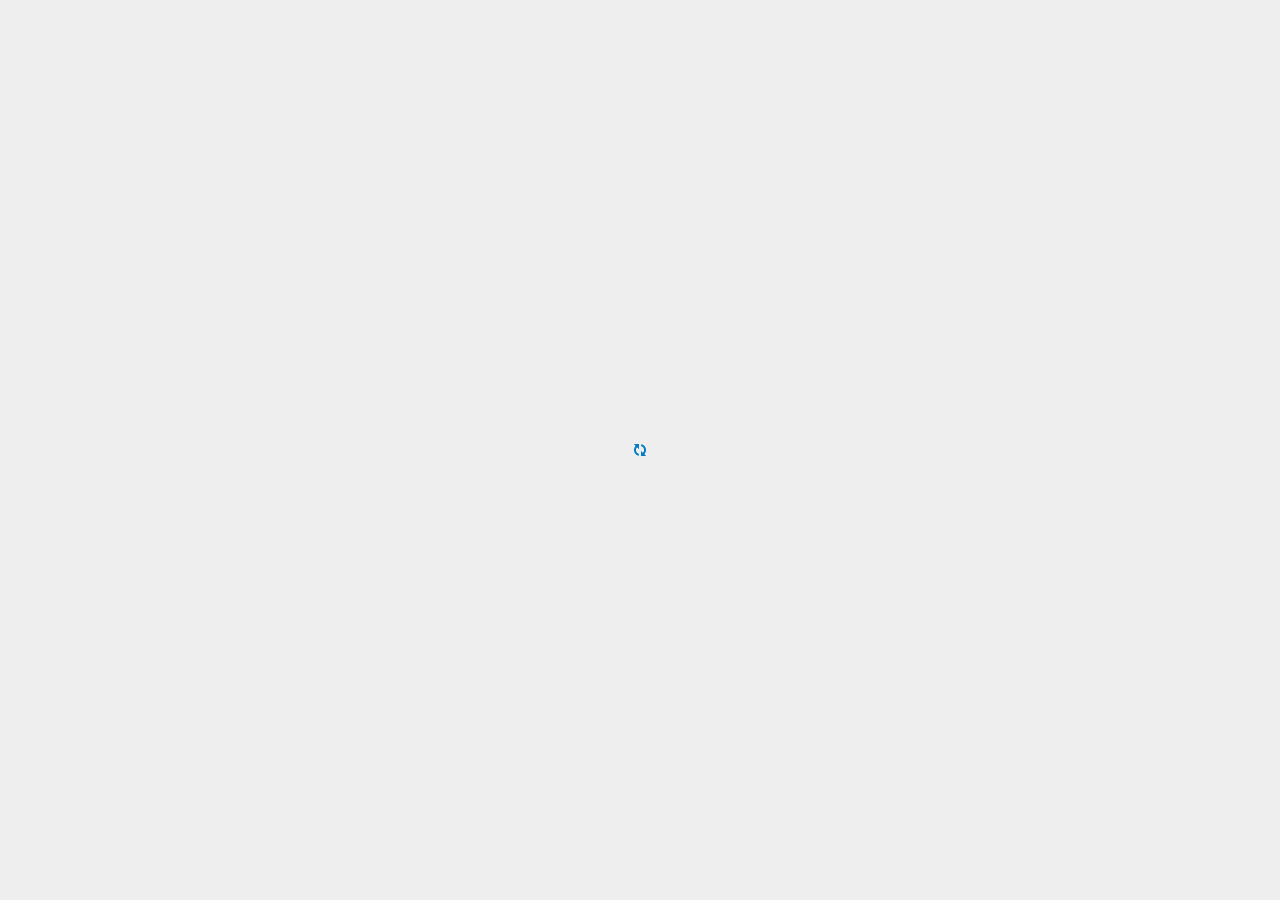
==== commit e2450987: "layout start" ====
--- a/SocialMedia/index.html
+++ b/SocialMedia/index.html
@@ -1,97 +1,101 @@
-<!DOCTYPE HTML>
-<html lang="en">
-<head>
-<meta charset="utf-8" />
-<meta http-equiv="X-UA-Compatible" content="IE=Edge,chrome=1" />
-<title></title>
-<meta name="Keywords" content="EsriSMT, Social Media Template, Social Media Map, Twitter Map, Flickr Map, YouTube Map, Social Heatmap">
-<meta name="Description" content="The Social Media Template has an innovative use of social media, which allows you to display up-to-date, keyword-targeted social media points on a map.">
-<!-- Facebook -->
-<meta property="og:image" content="images/ui/facebook.png"/>
-<meta property="og:site_name" content="esri"/>
-<!-- End Facebook -->
-<!-- iOS -->
-<meta name="viewport" content="width=device-width, user-scalable=no, initial-scale=1.0, minimum-scale=1.0, maximum-scale=1.0" />
-<meta name="apple-mobile-web-app-capable" content="yes" />
-<meta name="apple-mobile-web-app-status-bar-style" content="default" />
-<link rel="apple-touch-icon" href="images/ui/apple-touch-icon.png" />
-<!-- End iOS -->
-<!-- CSS -->
-<link rel="stylesheet" type="text/css" href="css/normalize.css" />
-<link rel="stylesheet" type="text/css" href="//serverapi.arcgisonline.com/jsapi/arcgis/3.3/js/esri/css/esri.css" />
-<link rel="stylesheet" type="text/css" href="css/application.css" />
-<link rel="stylesheet" type="text/css" href="css/mediaQueries.css" />
-<link rel="stylesheet" type="text/css" href="css/dialog.css" />
-<link rel="stylesheet" type="text/css" href="css/slider.css" />
-<link rel="stylesheet" type="text/css" href="css/dijit.css" />
-<link rel="stylesheet" type="text/css" href="css/social/twitter.css" />
-<link rel="stylesheet" type="text/css" href="css/social/youtube.css" />
-<link rel="stylesheet" type="text/css" href="css/social/flickr.css" />
-<link rel="stylesheet" type="text/css" href="css/social/panoramio.css" />
-<link rel="stylesheet" type="text/css" href="css/social/ushahidi.css" />
-<!--[if gte IE 9]>
-<link rel="stylesheet" type="text/css" href="css/ie9.css">
-<![endif]-->
-<!-- End CSS -->
-<!-- JavaScript -->
-<script type="text/javascript">
-  var _gaq = _gaq || [];
-  _gaq.push(['_setAccount', 'UA-215788-43']);
-  _gaq.push(['_setDomainName', ".arcgis.com"]);
-  _gaq.push(['_trackPageview']);
-  (function() {
-    var ga = document.createElement('script'); ga.type = 'text/javascript'; ga.async = true;
-    ga.src = ('https:' == document.location.protocol ? 'https://ssl' : 'http://www') + '.google-analytics.com/ga.js';
-    var s = document.getElementsByTagName('script')[0]; s.parentNode.insertBefore(ga, s);
-  })();
-</script>
-<script type="text/javascript" src="config/config.js"></script>
-<script type="text/javascript" src="js/djConfig.js"></script>
-<script type="text/javascript" src="//serverapi.arcgisonline.com/jsapi/arcgis/3.3"></script>
-<script type="text/javascript" src="js/requires.js"></script>
-<script type="text/javascript" src="js/plugins/respond.js"></script>
-<script type="text/javascript" src="js/plugins/heatmap.js"></script>
-<script type="text/javascript" src="js/pointDisplay/heatLayer.js"></script>
-<script type="text/javascript" src="js/pointDisplay/clusterLayer.js"></script>
-<script type="text/javascript" src="js/social/flickr.js"></script>
-<script type="text/javascript" src="js/social/youtube.js"></script>
-<script type="text/javascript" src="js/social/twitter.js"></script>
-<script type="text/javascript" src="js/social/panoramio.js"></script>
-<script type="text/javascript" src="js/social/ushahidi.js"></script>
-<script type="text/javascript" src="js/application/socialLayers.js"></script>
-<script type="text/javascript" src="js/application/mapLayers.js"></script>
-<script type="text/javascript" src="js/application/places.js"></script>
-<script type="text/javascript" src="js/application/common.js"></script>
-<script type="text/javascript" src="js/application/filtering.js"></script>
-<script type="text/javascript" src="js/application/main.js"></script>
-<!-- End JavaScript -->
-</head>
-<body class="modernGrey">
-	<div id="mapcon">
-		<div id="map" class="mapLoading" dir="ltr"></div>
-		<div id="zoomSlider"></div>
-		<div id="heatLayer"></div>
-		<div id="topMenuBar">
-			<div id="topMenuCon">
-				<div id="topMenuLeft">
-					<h1 id="mapTitle"></h1>
-					<div id="locateBox"></div>
-					<div class="buttonCon">
-					   <div id="placesCon"></div>
-					   <div id="shareMap"></div>
-					   <div class="clear"></div>
-					</div>
-				</div>
-				<div id="topMenuRight">
-					<div id="aboutMapCon"></div>
-					<div id="menuList"></div>
-					<div class="clear"></div>
-				</div>
-			</div>
-		</div>
-		<div id="settingsDialog"></div>
-		<div id="alertDialog"></div>
-		<div id="aboutDialog"></div>
-	</div>
-</body>
+<!DOCTYPE HTML>
+<html>
+<head>
+<meta charset="utf-8" />
+<meta http-equiv="X-UA-Compatible" content="IE=Edge,chrome=1" />
+<title></title>
+<meta name="Keywords" content="EsriSMT, Social Media Template, Social Media Map, Twitter Map, Flickr Map, YouTube Map, Social Heatmap">
+<meta name="Description" content="The Social Media Template has an innovative use of social media, which allows you to display up-to-date, keyword-targeted social media points on a map.">
+<!-- Facebook -->
+<meta property="og:image" content="images/ui/facebook.png"/>
+<meta property="og:site_name" content="esri"/>
+<!-- End Facebook -->
+<!-- iOS -->
+<meta name="viewport" content="width=device-width, user-scalable=no, initial-scale=1.0, minimum-scale=1.0, maximum-scale=1.0" />
+<meta name="apple-mobile-web-app-capable" content="yes" />
+<meta name="apple-mobile-web-app-status-bar-style" content="default" />
+<link rel="apple-touch-icon" href="images/ui/apple-touch-icon.png" />
+<!-- End iOS -->
+<!-- CSS -->
+<link rel="stylesheet" type="text/css" href="css/normalize.css" />
+<link rel="stylesheet" type="text/css" href="http://servicesbeta.esri.com/jsapi/arcgis/3.3/js/esri/css/esri.css" />
+<link rel="stylesheet" type="text/css" href="css/application.css" />
+<link rel="stylesheet" type="text/css" href="css/mediaQueries.css" />
+<link rel="stylesheet" type="text/css" href="css/dialog.css" />
+<link rel="stylesheet" type="text/css" href="css/slider.css" />
+<link rel="stylesheet" type="text/css" href="css/dijit.css" />
+<link rel="stylesheet" type="text/css" href="css/social/twitter.css" />
+<link rel="stylesheet" type="text/css" href="css/social/youtube.css" />
+<link rel="stylesheet" type="text/css" href="css/social/flickr.css" />
+<link rel="stylesheet" type="text/css" href="css/social/panoramio.css" />
+<link rel="stylesheet" type="text/css" href="css/social/ushahidi.css" />
+<!--[if gte IE 9]>
+<link rel="stylesheet" type="text/css" href="css/ie9.css">
+<![endif]-->
+<!-- End CSS -->
+<!-- JavaScript -->
+<script type="text/javascript">
+  var _gaq = _gaq || [];
+  _gaq.push(['_setAccount', 'UA-215788-43']);
+  _gaq.push(['_setDomainName', ".arcgis.com"]);
+  _gaq.push(['_trackPageview']);
+  (function() {
+    var ga = document.createElement('script'); ga.type = 'text/javascript'; ga.async = true;
+    ga.src = ('https:' == document.location.protocol ? 'https://ssl' : 'http://www') + '.google-analytics.com/ga.js';
+    var s = document.getElementsByTagName('script')[0]; s.parentNode.insertBefore(ga, s);
+  })();
+</script>
+<script type="text/javascript" src="config/config.js"></script>
+<script type="text/javascript" src="js/djConfig.js"></script>
+<script type="text/javascript" src="http://servicesbeta.esri.com/jsapi/arcgis/?v=3.3"></script>
+<script type="text/javascript" src="js/requires.js"></script>
+<script type="text/javascript" src="js/plugins/respond.js"></script>
+<script type="text/javascript" src="js/plugins/heatmap.js"></script>
+<script type="text/javascript" src="js/pointDisplay/heatLayer.js"></script>
+<script type="text/javascript" src="js/pointDisplay/clusterLayer.js"></script>
+<script type="text/javascript" src="js/social/flickr.js"></script>
+<script type="text/javascript" src="js/social/youtube.js"></script>
+<script type="text/javascript" src="js/social/twitter.js"></script>
+<script type="text/javascript" src="js/social/panoramio.js"></script>
+<script type="text/javascript" src="js/social/ushahidi.js"></script>
+<script type="text/javascript" src="js/application/socialLayers.js"></script>
+<script type="text/javascript" src="js/application/mapLayers.js"></script>
+<script type="text/javascript" src="js/application/places.js"></script>
+<script type="text/javascript" src="js/application/common.js"></script>
+<script type="text/javascript" src="js/application/filtering.js"></script>
+<script type="text/javascript" src="js/application/main.js"></script>
+<!-- End JavaScript -->
+<style type="text/css">
+  .dijitDialog{
+  }
+</style>
+</head>
+<body class="modernGrey">
+	<div id="mapcon">
+		<div id="map" class="mapLoading" dir="ltr"></div>
+		<div id="zoomSlider"></div>
+		<div id="heatLayer"></div>
+		<div id="topMenuBar">
+			<div id="topMenuCon">
+				<div id="topMenuLeft">
+					<h1 id="mapTitle"></h1>
+					<div id="locateBox"></div>
+					<div class="buttonCon">
+					   <div id="placesCon"></div>
+					   <div id="shareMap"></div>
+					   <div class="clear"></div>
+					</div>
+				</div>
+				<div id="topMenuRight">
+					<div id="aboutMapCon"></div>
+					<div id="menuList"></div>
+					<div class="clear"></div>
+				</div>
+			</div>
+		</div>
+		<div id="settingsDialog"></div>
+		<div id="alertDialog"></div>
+		<div id="aboutDialog"></div>
+	</div>
+</body>
 </html>--- a/SocialMedia/css/application.css
+++ b/SocialMedia/css/application.css
@@ -1,1582 +1,1587 @@
-/*-------------------------------------------------- */
-/* GENERAL */
-/*-------------------------------------------------- */
-* {
-    outline: 0;
-}
-
-html, body {
-    margin: 0;
-    padding: 0;
-    background: #eee;
-    height: 100%;
-    width: 100%;
-    font-family: Arial, Helvetica, sans-serif;
-    font-style: normal;
-    font-size: 12px;
-    line-height: 16px;
-    overflow: hidden;
-}
-
-h1, h2, h3, h4, h5, h6 {
-    font-weight: bold;
-}
-
-h2 {
-    font-size: 16px;
-    line-height: 20px;
-}
-
-h3 {
-    font-size: 14px;
-    line-height: 18px;
-}
-
-h4, h5, h6 {
-    font-size: 13px;
-    line-height: 18px;
-}
-
-a {
-    text-decoration: none;
-    outline: 0;
-    -ms-word-break: break-all;
-    word-break: break-all;
-    word-break: break-word;
-    -webkit-hyphens: auto;
-    -moz-hyphens: auto;
-    hyphens: auto;
-    cursor: pointer;
-}
-
-a, a:visited {
-    color: #007ac2;
-    cursor: pointer;
-    text-decoration: underline;
-}
-
-a:hover, a:active, a:focus {
-    color: #333;
-    text-decoration: none;
-}
-
-.clear, .Clear {
-    clear: both;
-    display: block;
-    overflow: hidden;
-    visibility: hidden;
-    width: 0;
-    height: 0;
-}
-
-b, strong {
-    font-weight: bold;
-}
-/*-------------------------------------------------- */
-/* LOADING */
-/*-------------------------------------------------- */
-.Status {
-    display: inline-block;
-    height: 16px;
-    width: 16px;
-    padding: 0;
-    margin: 0;
-    vertical-align: middle;
-    margin: 0 10px;
-}
-
-.Loading {
-    background: url(../images/ui/ajax-loader.gif?v=3.01) no-repeat center center;
-}
-
-.LoadingComplete {
-    background: url(../images/ui/uiSprite.png?v=3.01) no-repeat -352px 0px;
-}
-/*-------------------------------------------------- */
-/* Map Properties */
-/*-------------------------------------------------- */
-#mapcon {
-    width: 100%;
-    height: 100%;
-    position: relative;
-}
-
-#map {
-    position: relative;
-    width: 100%;
-    height: 100%;
-    top: 37px;
-}
-
-#map .esriAttribution .esriAttributionList {
-    font-family: Arial, Helvetica, sans-serif;
-    font-size: 11px;
-    line-height: 16px;
-}
-
-.mapLoading {
-    background: url(../images/ui/ajax-loader.gif?v=3.01) no-repeat center center;
-}
-/*-------------------------------------------------- */
-/* TOP MENU BAR */
-/*-------------------------------------------------- */
-#topMenuBar {
-    display: none;
-    position: absolute;
-    top: 0;
-    left: 0;
-    width: 100%;
-    z-index: 57;
-    background: #f4f4f4;
-    background: url(data:image/svg+xml;
-    base64,PD94bWwgdmVyc2lvbj0iMS4wIiA/[base64]);
-    background: -moz-linear-gradient(top,  #f4f4f4 0%, #e9e9e9 100%);
-    background: -webkit-gradient(linear, left top, left bottom, color-stop(0%,#f4f4f4), color-stop(100%,#e9e9e9));
-    background: -webkit-linear-gradient(top,  #f4f4f4 0%,#e9e9e9 100%);
-    background: -o-linear-gradient(top,  #f4f4f4 0%,#e9e9e9 100%);
-    background: -ms-linear-gradient(top,  #f4f4f4 0%,#e9e9e9 100%);
-    background: linear-gradient(to bottom,  #f4f4f4 0%,#e9e9e9 100%);
-    filter: progid:DXImageTransform.Microsoft.gradient( startColorstr='#f4f4f4', endColorstr='#e9e9e9',GradientType=0 );
-    border-bottom: 1px solid #999999;
-    -webkit-box-shadow: 0px 0px 2px 0px #999999;
-    box-shadow: 0px 0px 2px 0px #999999;
-}
-
-#topMenuCon {
-    position: relative;
-    height: 36px;
-    width: 100%;
-}
-
-#topMenuLeft {
-    position: absolute;
-    top: 0;
-    left: 0;
-}
-
-.esriRtl #topMenuLeft {
-    left: auto;
-    right: 0;
-}
-
-#topMenuLeft .buttonCon {
-    margin: 0 0 0 10px;
-    float: left;
-}
-
-.esriRtl #topMenuLeft .buttonCon {
-    margin: 0 10px 0 0;
-    float: right;
-}
-
-#topMenuRight {
-    position: absolute;
-    top: 0;
-    right: 0;
-}
-
-.esriRtl #topMenuRight {
-    right: auto;
-    left: 0;
-}
-
-#locateBox, #shareMap, #menuList, #aboutMapCon, #mapTitle, #placesCon {
-    display: block;
-    float: left;
-}
-
-.esriRtl #locateBox, .esriRtl #shareMap, .esriRtl #menuList, .esriRtl #aboutMapCon, .esriRtl #mapTitle, .esriRtl #placesCon {
-    float: right;
-}
-
-#menuList {
-    margin-right: 10px;
-}
-
-.esriRtl #menuList {
-    margin-right: 0;
-    margin-left: 10px;
-}
-
-#locateBox {
-    margin: 6px 0 6px 10px;
-}
-
-.esriRtl #locateBox {
-    margin: 6px 10px 6px 0;
-}
-/*-------------------------------------------------- */
-/* Share Logo */
-/*-------------------------------------------------- */
-#mapTitle {
-    display: block;
-    float: left;
-    font-size: 16px;
-    line-height: 36px;
-    margin: 0 0 0 10px;
-    padding: 0;
-    font-weight: normal;
-    font-family: Arial, Helvetica, sans-serif;
-    vertical-align: middle;
-    color: #333333;
-    max-width: 220px;
-    -moz-user-select: none;
-    -webkit-user-select: none;
-    user-select: none;
-    white-space: nowrap;
-    overflow: hidden;
-    text-overflow: ellipsis;
-    -o-text-overflow: ellipsis;
-}
-
-.esriRtl #mapTitle {
-    margin: 0 10px 0 0;
-    float: right;
-}
-/*-------------------------------------------------- */
-/* SEARCH */
-/*-------------------------------------------------- */
-#locateCon {
-    position: relative;
-    width: 192px;
-    height: 22px;
-}
-
-.iconInput {
-    position: relative;
-    display: inline-block;
-    vertical-align: middle;
-    font-size: 12px;
-    line-height: 16px;
-    font-weight: normal;
-    margin: 0;
-    border: 1px solid #ccc;
-    background: #f6f6f6;
-    background: url(data:image/svg+xml;
-    base64,PD94bWwgdmVyc2lvbj0iMS4wIiA/[base64]);
-    background: -moz-linear-gradient(top,  #f6f6f6 0%, #fefefe 100%);
-    background: -webkit-gradient(linear, left top, left bottom, color-stop(0%,#f6f6f6), color-stop(100%,#fefefe));
-    background: -webkit-linear-gradient(top,  #f6f6f6 0%,#fefefe 100%);
-    background: -o-linear-gradient(top,  #f6f6f6 0%,#fefefe 100%);
-    background: -ms-linear-gradient(top,  #f6f6f6 0%,#fefefe 100%);
-    background: linear-gradient(to bottom,  #f6f6f6 0%,#fefefe 100%);
-    filter: progid:DXImageTransform.Microsoft.gradient( startColorstr='#f6f6f6', endColorstr='#fefefe',GradientType=0 );
-    -moz-border-radius: 12px;
-    -webkit-border-radius: 12px;
-    border-radius: 12px;
-}
-
-.iconInput .iconSearch {
-    position: absolute;
-    left: 5px;
-    top: 3px;
-    width: 16px;
-    height: 16px;
-    z-index: 2;
-    overflow: hidden;
-    cursor: pointer;
-    background: url(../images/ui/uiSprite.png?v=3.01) no-repeat -272px 0px;
-}
-
-.esriRtl .iconInput .iconSearch {
-    left: auto;
-    right: 5px;
-}
-
-.iconInput .iconReset {
-    position: absolute;
-    right: 5px;
-    top: 3px;
-    width: 16px;
-    height: 16px;
-    z-index: 2;
-    overflow: hidden;
-    cursor: pointer;
-    background: url(../images/ui/uiSprite.png?v=3.01) no-repeat -32px 0px;
-}
-
-.esriRtl .iconInput .iconReset {
-    right: auto;
-    left: 5px;
-}
-
-.iconInput .iconReset:hover, .iconInput .iconReset:focus {
-    opacity: 0.75;
-}
-
-.iconInput input {
-    display: inline-block;
-    border: 0;
-    border-collapse: collapse;
-    vertical-align: middle;
-    font-size: 12px;
-    line-height: 16px;
-    font-weight: normal;
-    margin: 0;
-    padding: 3px 0;
-    position: absolute;
-    left: 26px;
-    top: 0;
-    color: #333;
-    background: none;
-}
-
-.esriRtl .iconInput input {
-    left: auto;
-    right: 26px;
-}
-
-.iconInput input:focus {
-    color: #333;
-}
-
-#address {
-    width: 140px;
-}
-/*-------------------------------------------------- */
-/* AUTO COMPLETE LIST */
-/*-------------------------------------------------- */
-#autoComplete {
-    width: 192px;
-}
-
-#autoComplete ul {
-    margin: 6px 0;
-    list-style: none;
-    padding: 0;
-}
-
-#autoComplete li {
-    padding: 6px 10px;
-    list-style: none;
-    margin: 0;
-    cursor: pointer;
-}
-
-#autoComplete li:hover, #autoComplete li:focus {
-    color: #fff;
-    background-color: #007ac2;
-}
-
-#autoComplete li span {
-    font-weight: bold;
-}
-/*-------------------------------------------------- */
-/* SHARE BUTTON */
-/*-------------------------------------------------- */
-#shareIcon .iconBlock {
-    background: url(../images/ui/uiSprite.png?v=3.01) no-repeat -256px 0;
-}
-/*-------------------------------------------------- */
-/* BUTTONS AND INPUT BOXES */
-/*-------------------------------------------------- */
-.mapInput {
-    display: inline-block;
-    border-collapse: collapse;
-    vertical-align: middle;
-    font-size: 12px;
-    line-height: 16px;
-    padding: 3px;
-    font-weight: normal;
-    margin: 0;
-    border: 1px solid #ccc;
-    background: #f6f6f6;
-    background: url(data:image/svg+xml;
-    base64,PD94bWwgdmVyc2lvbj0iMS4wIiA/[base64]);
-    background: -moz-linear-gradient(top,  #f6f6f6 0%, #fefefe 100%);
-    background: -webkit-gradient(linear, left top, left bottom, color-stop(0%,#f6f6f6), color-stop(100%,#fefefe));
-    background: -webkit-linear-gradient(top,  #f6f6f6 0%,#fefefe 100%);
-    background: -o-linear-gradient(top,  #f6f6f6 0%,#fefefe 100%);
-    background: -ms-linear-gradient(top,  #f6f6f6 0%,#fefefe 100%);
-    background: linear-gradient(to bottom,  #f6f6f6 0%,#fefefe 100%);
-    filter: progid:DXImageTransform.Microsoft.gradient( startColorstr='#f6f6f6', endColorstr='#fefefe',GradientType=0 );
-    -moz-border-radius: 2px;
-    -webkit-border-radius: 2px;
-    border-radius: 2px;
-}
-
-.inputRight, .buttonRight {
-    -moz-border-radius-bottomright: 2px;
-    -moz-border-radius-topright: 2px;
-    -webkit-border-bottom-right-radius: 2px;
-    -webkit-border-top-right-radius: 2px;
-    border-bottom-right-radius: 2px;
-    border-top-right-radius: 2px;
-    border-right: 1px solid #ccc;
-}
-
-.esriRtl .inputRight, .esriRtl .buttonRight {
-    -moz-border-radius-bottomright: 0;
-    -moz-border-radius-topright: 0;
-    -webkit-border-bottom-right-radius: 0;
-    -webkit-border-top-right-radius: 0;
-    border-bottom-right-radius: 0;
-    border-top-right-radius: 0;
-    border-right: 0;
-    -moz-border-radius-bottomleft: 2px;
-    -moz-border-radius-topleft: 2px;
-    -webkit-border-bottom-left-radius: 2px;
-    -webkit-border-top-left-radius: 2px;
-    border-bottom-left-radius: 2px;
-    border-top-left-radius: 2px;
-    border-left: 1px solid #ccc;
-}
-
-.inputLeft, .buttonLeft {
-    -moz-border-radius-bottomleft: 2px;
-    -moz-border-radius-topleft: 2px;
-    -webkit-border-bottom-left-radius: 2px;
-    -webkit-border-top-left-radius: 2px;
-    border-bottom-left-radius: 2px;
-    border-top-left-radius: 2px;
-    border-left: 1px solid #ccc;
-}
-
-.esriRtl .inputLeft, .esriRtl .buttonLeft {
-    -moz-border-radius-bottomleft: 0;
-    -moz-border-radius-topleft: 0;
-    -webkit-border-bottom-left-radius: 0;
-    -webkit-border-top-left-radius: 0;
-    border-bottom-left-radius: 0;
-    border-top-left-radius: 0;
-    border-left: 0;
-    -moz-border-radius-bottomright: 2px;
-    -moz-border-radius-topright: 2px;
-    -webkit-border-bottom-right-radius: 2px;
-    -webkit-border-top-right-radius: 2px;
-    border-bottom-right-radius: 2px;
-    border-top-right-radius: 2px;
-    border-right: 1px solid #ccc;
-}
-
-.buttonLeft {
-    border-right: 1px solid #ccc;
-}
-
-.esriRtl .buttonLeft {
-    border-left: 1px solid #ccc;
-}
-
-.inputCenter, .buttonCenter {
-    border-right: 1px solid #ccc;
-}
-
-.esriRtl .inputCenter, .buttonCenter {
-    border-right: none;
-    border-left: 1px solid #ccc;
-}
-
-.buttonSingle {
-    border: 1px solid #ccc;
-}
-
-.buttonSingle, .inputSingle {
-    -moz-border-radius: 2px;
-    -webkit-border-radius: 2px;
-    border-radius: 2px;
-}
-
-.barButton, .barButton:visited {
-    display: inline-block;
-    vertical-align: middle;
-    font-size: 12px;
-    line-height: 16px;
-    height: 16px;
-    margin: 5px 0;
-    padding: 5px 11px;
-    color: #333;
-    text-decoration: none;
-    cursor: pointer;
-    font-weight: normal;
-    white-space: nowrap;
-    -moz-user-select: none;
-    -webkit-user-select: none;
-    user-select: none;
-    outline: 0;
-}
-
-.barButton:hover, .barButton:focus, .barSelected {
-    padding: 4px 10px;
-    background: #f0f0f0;
-    background: url(data:image/svg+xml;
-    base64,PD94bWwgdmVyc2lvbj0iMS4wIiA/[base64]);
-    background: -moz-linear-gradient(top,  #f0f0f0 0%, #fefefe 100%);
-    background: -webkit-gradient(linear, left top, left bottom, color-stop(0%,#f0f0f0), color-stop(100%,#fefefe));
-    background: -webkit-linear-gradient(top,  #f0f0f0 0%,#fefefe 100%);
-    background: -o-linear-gradient(top,  #f0f0f0 0%,#fefefe 100%);
-    background: -ms-linear-gradient(top,  #f0f0f0 0%,#fefefe 100%);
-    background: linear-gradient(to bottom,  #f0f0f0 0%,#fefefe 100%);
-    filter: progid:DXImageTransform.Microsoft.gradient( startColorstr='#f0f0f0', endColorstr='#fefefe',GradientType=0 );
-    border: 1px solid #ccc;
-    -moz-border-radius: 2px;
-    -webkit-border-radius: 2px;
-    border-radius: 2px;
-}
-
-.barButton .barIcon, .inlineIcon {
-    display: inline-block;
-    vertical-align: text-bottom;
-    width: 16px;
-    height: 16px;
-    overflow: hidden;
-    margin-right: 4px;
-}
-
-.esriRtl .barButton .barIcon, .inlineIcon {
-    margin-right: 0;
-    margin-left: 4px;
-}
-
-#topMenuLeft .barButton {
-    margin-right: 5px;
-}
-
-.esriRtl #topMenuLeft .barButton {
-    margin-right: 0;
-    margin-left: 5px;
-}
-
-#topMenuRight .barButton {
-    margin-left: 5px;
-}
-
-.esriRtl #topMenuRight .barButton {
-    margin-left: 0;
-    margin-right: 5px;
-}
-
-.mapButton {
-    display: inline-block;
-    vertical-align: middle;
-    font-size: 12px;
-    height: 16px;
-    line-height: 16px;
-    margin: 0;
-    padding: 5px 13px;
-    color: #333333;
-    background: #f5f5f5;
-    background: url(data:image/svg+xml;
-    base64,PD94bWwgdmVyc2lvbj0iMS4wIiA/[base64]);
-    background: -moz-linear-gradient(top,  #f5f5f5 0%, #f1f1f1 100%);
-    background: -webkit-gradient(linear, left top, left bottom, color-stop(0%,#f5f5f5), color-stop(100%,#f1f1f1));
-    background: -webkit-linear-gradient(top,  #f5f5f5 0%,#f1f1f1 100%);
-    background: -o-linear-gradient(top,  #f5f5f5 0%,#f1f1f1 100%);
-    background: -ms-linear-gradient(top,  #f5f5f5 0%,#f1f1f1 100%);
-    background: linear-gradient(to bottom,  #f5f5f5 0%,#f1f1f1 100%);
-    filter: progid:DXImageTransform.Microsoft.gradient( startColorstr='#f5f5f5', endColorstr='#f1f1f1',GradientType=0 );
-    text-decoration: none;
-    cursor: pointer;
-    font-weight: normal;
-    white-space: nowrap;
-    -moz-user-select: none;
-    -webkit-user-select: none;
-    user-select: none;
-    outline: 0;
-    border-top: 1px solid #ccc;
-    border-bottom: 1px solid #ccc;
-}
-
-.mapButton:hover, .mapButton:focus, .buttonSelected, .buttonSelected:hover, .buttonSelected:focus {
-    background: #dedede;
-    background: url(data:image/svg+xml;
-    base64,PD94bWwgdmVyc2lvbj0iMS4wIiA/[base64]);
-    background: -moz-linear-gradient(top,  #dedede 0%, #dcdcdc 100%);
-    background: -webkit-gradient(linear, left top, left bottom, color-stop(0%,#dedede), color-stop(100%,#dcdcdc));
-    background: -webkit-linear-gradient(top,  #dedede 0%,#dcdcdc 100%);
-    background: -o-linear-gradient(top,  #dedede 0%,#dcdcdc 100%);
-    background: -ms-linear-gradient(top,  #dedede 0%,#dcdcdc 100%);
-    background: linear-gradient(to bottom,  #dedede 0%,#dcdcdc 100%);
-    filter: progid:DXImageTransform.Microsoft.gradient( startColorstr='#dedede', endColorstr='#dcdcdc',GradientType=0 );
-}
-
-.mapButton img, .cBicon img {
-    width: 16px !important;
-    height: 16px !important;
-}
-
-.cBicon img:hover, .cBicon img:focus {
-    opacity: 0.75;
-}
-
-.mapSubmit, .mapCancel, .mapDelete, .modernGrey .dijitButton {
-    display: inline-block;
-    vertical-align: middle;
-    font-size: 12px;
-    line-height: 16px;
-    padding: 6px 18px;
-    text-decoration: none;
-    cursor: pointer;
-    font-weight: normal;
-    white-space: nowrap;
-    -moz-user-select: none;
-    -webkit-user-select: none;
-    user-select: none;
-    outline: 0;
-    margin-right: 5px;
-}
-
-.esriRtl .mapSubmit, .esriRtl .mapCancel, .esriRtl .mapDelete, .esriRtl .modernGrey .dijitButton {
-    margin-right: 0;
-    margin-left: 5px;
-}
-
-.mapSubmit, .modernGrey .esriIdSubmit {
-    display: inline-block;
-    color: #fff;
-    background: #61aedb;
-    background: url(data:image/svg+xml;
-    base64,PD94bWwgdmVyc2lvbj0iMS4wIiA/[base64]);
-    background: -moz-linear-gradient(top,  #61aedb 0%, #017bc2 100%);
-    background: -webkit-gradient(linear, left top, left bottom, color-stop(0%,#61aedb), color-stop(100%,#017bc2));
-    background: -webkit-linear-gradient(top,  #61aedb 0%,#017bc2 100%);
-    background: -o-linear-gradient(top,  #61aedb 0%,#017bc2 100%);
-    background: -ms-linear-gradient(top,  #61aedb 0%,#017bc2 100%);
-    background: linear-gradient(to bottom,  #61aedb 0%,#017bc2 100%);
-    filter: progid:DXImageTransform.Microsoft.gradient( startColorstr='#61aedb', endColorstr='#017bc2',GradientType=0 );
-    -moz-border-radius: 2px;
-    -webkit-border-radius: 2px;
-    border-radius: 2px;
-    -webkit-box-shadow: 1px 1px 3px #dbdbdb;
-    box-shadow: 1px 1px 3px #dbdbdb;
-    text-decoration: none;
-    cursor: pointer;
-    font-weight: normal;
-    white-space: nowrap;
-    text-decoration: none;
-    -moz-user-select: none;
-    -webkit-user-select: none;
-    user-select: none;
-}
-
-.mapSubmit:hover, .mapSubmit:focus, .modernGrey .esriIdSubmit:hover, .modernGrey .esriIdSubmit:focus {
-    background: #017bc2;
-    background: url(data:image/svg+xml;
-    base64,PD94bWwgdmVyc2lvbj0iMS4wIiA/[base64]);
-    background: -moz-linear-gradient(top,  #017bc2 0%, #61aedb 100%);
-    background: -webkit-gradient(linear, left top, left bottom, color-stop(0%,#017bc2), color-stop(100%,#61aedb));
-    background: -webkit-linear-gradient(top,  #017bc2 0%,#61aedb 100%);
-    background: -o-linear-gradient(top,  #017bc2 0%,#61aedb 100%);
-    background: -ms-linear-gradient(top,  #017bc2 0%,#61aedb 100%);
-    background: linear-gradient(to bottom,  #017bc2 0%,#61aedb 100%);
-    filter: progid:DXImageTransform.Microsoft.gradient( startColorstr='#017bc2', endColorstr='#61aedb',GradientType=0 );
-}
-
-a.mapSubmit:hover, a.mapSubmit:focus {
-    color: #fff;
-}
-
-.mapCancel {
-    display: inline-block;
-    vertical-align: middle;
-    font-size: 12px;
-    margin: 0;
-    padding: 6px;
-    color: #007ac2;
-    text-decoration: none;
-    cursor: pointer;
-    font-weight: normal;
-    white-space: nowrap;
-    -moz-user-select: none;
-    -webkit-user-select: none;
-    user-select: none;
-}
-
-.mapCancel:hover, .mapCancel:focus {
-    text-decoration: underline;
-}
-
-.mapDelete, .modernGrey .esriIdCancel {
-    color: #fff;
-    background: #ee5f5b;
-    background: url(data:image/svg+xml;
-    base64,PD94bWwgdmVyc2lvbj0iMS4wIiA/[base64]);
-    background: -moz-linear-gradient(top,  #ee5f5b 0%, #bd362f 100%);
-    background: -webkit-gradient(linear, left top, left bottom, color-stop(0%,#ee5f5b), color-stop(100%,#bd362f));
-    background: -webkit-linear-gradient(top,  #ee5f5b 0%,#bd362f 100%);
-    background: -o-linear-gradient(top,  #ee5f5b 0%,#bd362f 100%);
-    background: -ms-linear-gradient(top,  #ee5f5b 0%,#bd362f 100%);
-    background: linear-gradient(to bottom,  #ee5f5b 0%,#bd362f 100%);
-    filter: progid:DXImageTransform.Microsoft.gradient( startColorstr='#ee5f5b', endColorstr='#bd362f',GradientType=0 );
-    -moz-border-radius: 2px;
-    -webkit-border-radius: 2px;
-    border-radius: 2px;
-    -webkit-box-shadow: 1px 1px 3px #dbdbdb;
-    box-shadow: 1px 1px 3px #dbdbdb;
-}
-
-.mapDelete:hover, .mapDelete:focus, .modernGrey .esriIdCancel:hover, .modernGrey .esriIdCancel:focus {
-    background: #bd362f;
-    background: url(data:image/svg+xml;
-    base64,PD94bWwgdmVyc2lvbj0iMS4wIiA/[base64]);
-    background: -moz-linear-gradient(top,  #bd362f 0%, #ee5f5b 100%);
-    background: -webkit-gradient(linear, left top, left bottom, color-stop(0%,#bd362f), color-stop(100%,#ee5f5b));
-    background: -webkit-linear-gradient(top,  #bd362f 0%,#ee5f5b 100%);
-    background: -o-linear-gradient(top,  #bd362f 0%,#ee5f5b 100%);
-    background: -ms-linear-gradient(top,  #bd362f 0%,#ee5f5b 100%);
-    background: linear-gradient(to bottom,  #bd362f 0%,#ee5f5b 100%);
-    filter: progid:DXImageTransform.Microsoft.gradient( startColorstr='#bd362f', endColorstr='#ee5f5b',GradientType=0 );
-}
-
-.buttonTop {
-    text-align: left;
-    border-top: 1px solid #ccc;
-    border-bottom: 1px solid #ccc;
-    border-left: 1px solid #ccc;
-    border-right: 1px solid #ccc;
-    -moz-border-radius: 2px 2px 0 0;
-    -webkit-border-radius: 2px 2px 0 0;
-    border-radius: 2px 2px 0 0;
-}
-
-.esriRtl .buttonTop {
-    text-align: right;
-}
-
-.buttonBottom {
-    text-align: left;
-    border-top: 0;
-    border-bottom: 1px solid #ccc;
-    border-left: 1px solid #ccc;
-    border-right: 1px solid #ccc;
-    -moz-border-radius: 0 0 2px 2px;
-    -webkit-border-radius: 0 0 2px 2px;
-    border-radius: 0 0 2px 2px;
-}
-
-.esriRtl .buttonBottom {
-    text-align: right;
-}
-
-.buttonMiddle {
-    text-align: left;
-    border-top: 0;
-    border-bottom: 1px solid #ccc;
-    border-left: 1px solid #ccc;
-    border-right: 1px solid #ccc;
-    -moz-border-radius: 0;
-    -webkit-border-radius: 0;
-    border-radius: 0;
-}
-
-.esriRtl .buttonMiddle {
-    text-align: right;
-}
-
-.modernGrey .dijitButtonNode {
-    border: 0;
-}
-/*-------------------------------------------------- */
-/* SLIDE MENUS */
-/*-------------------------------------------------- */
-.slideMenu {
-    position: absolute;
-    top: 37px;
-    right: 12px;
-    z-index: 56;
-    background: #ffffff;
-    font-size: 12px;
-    -webkit-box-shadow: 0px 0px 2px 0px #999999;
-    box-shadow: 0px 0px 2px 0px #999999;
-    -moz-border-radius-bottomright: 2px;
-    -moz-border-radius-bottomleft: 2px;
-    -webkit-border-bottom-left-radius: 2px;
-    -webkit-border-bottom-right-radius: 2px;
-    border-bottom-left-radius: 2px;
-    border-bottom-right-radius: 2px;
-}
-
-.esriRtl .slideMenu {
-    right: auto;
-    left: 12px;
-}
-
-.slideMenu .menuClose {
-    border-bottom: 1px solid #e5e5e5;
-    font-weight: bold;
-    height: 16px;
-    margin: 0 10px;
-    padding: 10px 0 0 0;
-    vertical-align: middle;
-}
-
-.slideMenu .menuClose .closeButton {
-    width: 16px;
-    height: 16px;
-    display: block;
-    float: right;
-    overflow: hidden;
-    cursor: pointer;
-    background: url(../images/ui/uiSprite.png?v=3.01) no-repeat -80px 0px;
-}
-
-.esriRtl .slideMenu .menuClose .closeButton {
-    float: left;
-}
-
-.slideMenu .slideScroll {
-    margin-top: 6px;
-    max-height: 275px;
-    *height: 275px;
-    _height: 275px;
-    overflow: auto;
-}
-
-.slideMenu .esriLegendServiceLabel {
-    display: inline-block;
-    width: 238px;
-    white-space: nowrap;
-    overflow: hidden;
-    text-overflow: ellipsis;
-    -o-text-overflow: ellipsis;
-}
-
-#layersMenu, #socialMenu {
-    width: 275px;
-}
-
-#basemapMenu, #legendMenu {
-    width: 285px;
-}
-
-.slideMenu .stripe {
-    background-color: #f5f5f5;
-}
-/*-------------------------------------------------- */
-/* SHARE LAYERS */
-/*-------------------------------------------------- */
-#shareControls {
-    position: absolute;
-    background: #ffffff;
-    top: 37px;
-    z-index: 55;
-    font-size: 12px;
-    width: 270px;
-    border: 1px solid #e5e5e5;
-    -webkit-box-shadow: 0px 0px 2px 0px #999999;
-    box-shadow: 0px 0px 2px 0px #999999;
-    -moz-border-radius-bottomright: 2px;
-    -moz-border-radius-bottomleft: 2px;
-    -webkit-border-bottom-right-radius: 2px;
-    -webkit-border-bottom-left-radius: 2px;
-    border-bottom-left-radius: 2px;
-    border-bottom-right-radius: 2px;
-}
-
-#shareControls .shareContainer {
-    margin: 6px 10px 10px 10px;
-}
-
-#shareControls h3 {
-    margin: 0;
-    margin-bottom: 5px;
-    font-size: 12px;
-}
-
-#shareControls .Pad {
-    padding-bottom: 10px;
-    border-bottom: 1px solid #e5e5e5;
-    margin-bottom: 10px;
-}
-
-#shareControls input {
-    margin-top: 5px;
-}
-
-#shareControls #inputShare, #shareControls #inputEmbed, #quickEmbedCode {
-    width: 234px;
-    max-width: 234px;
-}
-
-#quickEmbedCode {
-    border-collapse: collapse;
-    vertical-align: middle;
-    font-size: 12px;
-    font-weight: normal;
-    margin: 0 0 5px 0;
-    border: 1px solid #CCC;
-    -moz-border-radius: 2px;
-    -webkit-border-radius: 2px;
-    border-radius: 2px;
-}
-
-#fbImage {
-    display: inline-block;
-    margin-right: 10px;
-    margin-top: 10px;
-    color: #007AC2;
-    cursor: pointer;
-    -moz-user-select: none;
-    -webkit-user-select: none;
-    user-select: none;
-    outline: 0;
-}
-
-.esriRtl #fbImage {
-    margin-right: 0;
-    margin-left: 10px;
-}
-
-#fbImage .icon {
-    display: inline-block;
-    height: 16px;
-    width: 16px;
-    background: url(../images/ui/uiSprite.png?v=3.01) no-repeat -128px -16px;
-    margin-right: 4px;
-    vertical-align: bottom;
-}
-
-.esriRtl #fbImage .icon {
-    margin-right: 0;
-    margin-left: 4px;
-}
-
-#fbImage:hover, #fbImage:focus {
-    opacity: 0.75;
-}
-
-#twImage {
-    display: inline-block;
-    color: #007AC2;
-    margin-top: 10px;
-    cursor: pointer;
-    -moz-user-select: none;
-    -webkit-user-select: none;
-    user-select: none;
-    outline: 0;
-}
-
-#twImage .icon {
-    display: inline-block;
-    height: 16px;
-    width: 16px;
-    background: url(../images/ui/uiSprite.png?v=3.01) no-repeat -144px -16px;
-    margin-right: 4px;
-    vertical-align: bottom;
-}
-
-.esriRtl #twImage .icon {
-    margin-right: 0;
-    margin-left: 4px;
-}
-
-#twImage:hover, #twImage:focus {
-    opacity: 0.75;
-}
-/*-------------------------------------------------- */
-/* Share box embed sizing*/
-/*-------------------------------------------------- */
-#embedOptions {
-    color: #007AC2;
-    cursor: pointer;
-    -moz-user-select: none;
-    -webkit-user-select: none;
-    user-select: none;
-    outline: 0;
-}
-
-#embedOptions:hover, #embedOptions:focus {
-    opacity: 0.75;
-}
-/*-------------------------------------------------- */
-/* Basemap Menu */
-/*-------------------------------------------------- */
-.bmMenuCon {
-    padding: 5px 10px 10px 10px;
-}
-
-.basemapIcon {
-    background: url(../images/ui/uiSprite.png?v=3.01) no-repeat -96px 0;
-}
-/*-------------------------------------------------- */
-/* Legend Menu */
-/*-------------------------------------------------- */
-.legendMenuCon {
-    padding: 5px 10px 10px 10px;
-}
-
-.legendIcon {
-    background: url(../images/ui/uiSprite.png?v=3.01) no-repeat -368px 0;
-}
-/*-------------------------------------------------- */
-/* EXPLORE LAYERS */
-/*-------------------------------------------------- */
-
-.layersIcon {
-    background: url(../images/ui/uiSprite.png?v=3.01) no-repeat -112px 0;
-}
-
-.listMenu ul {
-    margin: 6px 0;
-    list-style: none;
-    padding: 0;
-}
-
-.listMenu ul li {
-    line-height: 16px;
-    vertical-align: middle;
-    list-style: none;
-    padding: 0;
-    margin: 0;
-}
-
-.listMenu ul li.layer {
-    height: 16px;
-    padding: 6px 10px;
-    position: relative;
-}
-
-.listMenu ul li.active {
-    padding: 5px 10px;
-    background: #fff;
-    border-top: 1px solid #e5e5e5;
-    border-bottom: 1px solid #e5e5e5;
-    z-index: 2;
-}
-
-.listMenu ul ul {
-    margin: 0;
-    display: none;
-}
-
-.listMenu li .cBox {
-    display: inline-block;
-    width: 16px;
-    height: 16px;
-    background: url(../images/ui/uiSprite.png?v=3.01) no-repeat 0 0px;
-    cursor: pointer;
-    margin: 0 8px 0 0;
-}
-
-.esriRtl .listMenu li .cBox {
-    margin: 0 0 0 8px;
-}
-
-.listMenu li.checked .cBox {
-    background: url(../images/ui/uiSprite.png?v=3.01) no-repeat -16px 0px;
-}
-
-.listMenu li.cLoading .cBox {
-    background: url(../images/ui/ajax-loader.gif?v=3.01) no-repeat center center;
-}
-
-.listMenu li .toggle {
-    cursor: pointer;
-    -moz-user-select: none;
-    -webkit-user-select: none;
-    user-select: none;
-}
-
-.listMenu li.cLoading .toggle {
-    cursor: default;
-}
-
-.listMenu .cBicon {
-    display: inline-block;
-    width: 16px;
-    height: 16px;
-    margin: 0 8px 0 0;
-}
-
-.esriRtl .listMenu .cBicon {
-    margin: 0 0 0 8px;
-}
-
-.listMenu .cBtitle {
-    display: inline-block;
-    height: 16px;
-    vertical-align: top;
-    width: 160px;
-    white-space: nowrap;
-    overflow: hidden;
-    text-overflow: ellipsis;
-    -o-text-overflow: ellipsis;
-}
-
-#layersMenu .cBtitle {
-    width: 200px;
-}
-
-.listMenu .cBtitle:hover, .listMenu .cBtitle:focus {
-    opacity: 0.75;
-}
-
-.listMenu .cBinfo {
-    display: block;
-    height: 16px;
-    width: 16px;
-    vertical-align: top;
-    cursor: pointer;
-    float: right;
-    margin-left: 5px;
-    background: url(../images/ui/uiSprite.png?v=3.01) no-repeat -304px 0px;
-}
-
-.esriRtl .listMenu .cBinfo {
-    float: left;
-    margin-left: 0;
-    margin-right: 5px;
-}
-
-.listMenu .cBconfig {
-    display: block;
-    height: 16px;
-    width: 16px;
-    vertical-align: top;
-    cursor: pointer;
-    margin-left: 5px;
-    float: right;
-    background: url(../images/ui/uiSprite.png?v=3.01) no-repeat -336px 0px;
-}
-
-.esriRtl .listMenu .cBconfig {
-    float: left;
-    margin-left: 0;
-    margin-right: 5px;
-}
-
-.listMenu .cBinfo:hover, .listMenu .cBinfo:focus {
-    opacity: 0.75;
-}
-
-.listMenu .active .cBinfo {
-    background: url(../images/ui/uiSprite.png?v=3.01) no-repeat -288px 0px;
-}
-
-.listMenu .active .cBinfo:hover, .listMenu .active .cBinfo:focus {
-    opacity: 0.75;
-}
-
-.listMenu .cBconfig:hover, .listMenu .cBconfig:focus {
-    opacity: 0.75;
-}
-
-.listMenu .cover {
-    display: none;
-}
-
-.listMenu .active .cover {
-    background: #fff;
-    display: block;
-    width: 1px;
-    height: 26px;
-    _height: 28px;
-    position: absolute;
-    top: 0;
-    left: 0;
-    z-index: 5;
-}
-
-.listMenu .displayAs {
-    padding: 0 10px 10px 10px;
-}
-
-.listMenu .displayAs .mapButton {
-    display: block;
-    width: 100px;
-}
-
-.listMenu .displayAsText {
-    border-bottom: 1px solid #e5e5e5;
-    font-weight: bold;
-    height: 16px;
-    margin: 0 0 10px 0;
-    padding: 0;
-}
-
-/*-------------------------------------------------- */
-/* Tooltip */
-/*-------------------------------------------------- */
-.infoHidden {
-    display: none;
-    position: absolute;
-    margin: 0 -1px 0 0;
-    top: -1px;
-    z-index: 4;
-    right: 100%;
-    width: 288px;
-    padding: 26px 10px 10px 10px;
-    background: #fff;
-    border: 1px solid #e5e5e5;
-    webkit-border-radius: 2px;
-    -moz-border-radius: 2px;
-    border-radius: 2px;
-    -moz-border-radius-topright: 0;
-    -webkit-border-top-right-radius: 0;
-    border-top-right-radius: 0;
-}
-
-.esriRtl .infoHidden {
-    margin: 0 0 0 -1px;
-    right: auto;
-    left: 100%;
-    webkit-border-radius: 2px;
-    -moz-border-radius: 2px;
-    border-radius: 2px;
-    -moz-border-radius-topleft: 0;
-    -webkit-border-top-left-radius: 0;
-    border-top-left-radius: 0;
-}
-
-.infoHidden .ihClose {
-    display: inline-block;
-    position: absolute;
-    z-index: 2;
-    top: 5px;
-    right: 5px;
-    width: 16px;
-    height: 16px;
-    cursor: pointer;
-    overflow: hidden;
-    background: url(../images/ui/uiSprite.png?v=3.01) no-repeat -80px 0px;
-}
-
-.esriRtl .infoHidden .ihClose {
-    right: auto;
-    left: 5px;
-}
-
-.infoHidden img {
-    margin: 10px 0;
-}
-
-.infoHiddenScroll {
-    max-height: 225px;
-    overflow: auto;
-    word-wrap: break-word;
-}
-/*-------------------------------------------------- */
-/* Settings Panel Menu */
-/*-------------------------------------------------- */
-#cfgMenu {
-    text-align: center;
-}
-/*-------------------------------------------------- */
-/* Settings Panel */
-/*-------------------------------------------------- */
-.firstDesc {
-    margin: 10px 0;
-    text-align: center;
-}
-
-.socialIcon {
-    background: url(../images/ui/uiSprite.png?v=3.01) no-repeat -160px -16px;
-}
-
-.pointButton .iconBlock {
-    display: inline-block;
-    width: 16px;
-    height: 16px;
-    margin-right: 5px;
-    vertical-align: top;
-    background: url(../images/ui/uiSprite.png?v=3.01) no-repeat -64px 0px;
-}
-
-.esriRtl .pointButton .iconBlock {
-    margin-right: 0;
-    margin-left: 5px;
-}
-
-.clusterButton .iconBlock {
-    display: inline-block;
-    width: 16px;
-    height: 16px;
-    margin-right: 5px;
-    vertical-align: top;
-    background: url(../images/ui/uiSprite.png?v=3.01) no-repeat -160px 0px;
-}
-
-.esriRtl .clusterButton .iconBlock {
-    margin-right: 0;
-    margin-left: 5px;
-}
-
-.heatButton .iconBlock {
-    display: inline-block;
-    width: 16px;
-    height: 16px;
-    margin-right: 5px;
-    vertical-align: top;
-    background: url(../images/ui/uiSprite.png?v=3.01) no-repeat -176px 0px;
-}
-
-.esriRtl .heatButton .iconBlock {
-    margin-right: 0;
-    margin-left: 5px;
-}
-/*-------------------------------------------------- */
-/* FORM FLOAT CONTAINER */
-/*-------------------------------------------------- */
-.formStyle {
-    margin: 0;
-    padding: 0;
-    list-style: none;
-}
-
-.formStyle li {
-    margin: 0;
-    padding: 0;
-    list-style: none;
-    margin-bottom: 10px;
-}
-
-.formStyle li label {
-    display: inline-block;
-    width: 120px;
-    margin-right: 10px;
-}
-
-.esriRtl .formStyle li label {
-    margin-right: 0;
-    margin-left: 10px;
-}
-
-.twInfo {
-    display: inline-block;
-    height: 16px;
-    width: 16px;
-    vertical-align: text-bottom;
-    cursor: pointer;
-    margin-left: 5px;
-    background: url(../images/ui/uiSprite.png?v=3.01) no-repeat -304px 0px;
-}
-
-.esriRtl .twInfo {
-    margin-left: 0;
-    margin-right: 5px;
-}
-/*-------------------------------------------------- */
-/* TRANSPARENCY SLIDER */
-/*-------------------------------------------------- */
-.transSlider {
-    margin-top: 10px;
-    border-top: 1px solid #e5e5e5;
-    padding-top: 11px;
-    text-align: left;
-}
-
-.esriRtl .transSlider {
-    text-align: right;
-}
-
-.transLabel {
-    display: inline-block;
-    margin-right: 10px;
-}
-
-.esriRtl .transLabel {
-    margin-right: 0;
-    margin-left: 10px;
-}
-/*-------------------------------------------------- */
-/* ZOOM SLIDER */
-/*-------------------------------------------------- */
-#zoomSlider {
-    position: absolute;
-    top: 37px;
-    left: 0;
-    margin: 10px;
-    padding: 0;
-    z-index: 36;
-}
-
-.esriRtl #zoomSlider {
-    left: auto;
-    right: 0;
-}
-
-#homeExtent {
-    display: block;
-    cursor: pointer;
-    height: 26px;
-    width: 26px;
-    background: url(../images/ui/zoomBar.png?v=3.01) no-repeat -115px 0;
-}
-
-#geoLocate {
-    display: block;
-    cursor: pointer;
-    height: 23px;
-    width: 26px;
-    background: url(../images/ui/zoomBar.png?v=3.01) no-repeat -89px 0;
-}
-
-#homeExtent.noGeo {
-    background: url(../images/ui/zoomBar.png?v=3.01) no-repeat -141px 0;
-}
-
-/*-------------------------------------------------- */
-/* POP UP */
-/*-------------------------------------------------- */
-#map .modernGrey {
-    -webkit-box-shadow: 1px 1px 3px #dbdbdb;
-    box-shadow: 1px 1px 3px #dbdbdb;
-    -moz-border-radius: 2px;
-    -webkit-border-radius: 2px;
-    font-family: Arial, Helvetica, sans-serif;
-    font-size: 12px;
-    line-height: 16px;
-}
-
-#map .modernGrey .titlePane {
-    line-height: 28px;
-    background: #f4f4f4;
-    background: url(data:image/svg+xml;
-    base64,PD94bWwgdmVyc2lvbj0iMS4wIiA/[base64]);
-    background: -moz-linear-gradient(top,  #f4f4f4 0%, #e9e9e9 100%);
-    background: -webkit-gradient(linear, left top, left bottom, color-stop(0%,#f4f4f4), color-stop(100%,#e9e9e9));
-    background: -webkit-linear-gradient(top,  #f4f4f4 0%,#e9e9e9 100%);
-    background: -o-linear-gradient(top,  #f4f4f4 0%,#e9e9e9 100%);
-    background: -ms-linear-gradient(top,  #f4f4f4 0%,#e9e9e9 100%);
-    background: linear-gradient(to bottom,  #f4f4f4 0%,#e9e9e9 100%);
-    filter: progid:DXImageTransform.Microsoft.gradient( startColorstr='#f4f4f4', endColorstr='#e9e9e9',GradientType=0 );
-    color: #333;
-    border: 0;
-    border-bottom: 1px solid #dbdbdb;
-    -webkit-border-radius: 2px 2px 0px 0px;
-    border-radius: 2px 2px 0px 0px;
-}
-
-.dj_ie7 #map .modernGrey .titlePane, .dj_ie7 #map .modernGrey .titlePane .title {
-    background: #db652c;
-}
-
-#map .modernGrey .titleButton {
-    top: 6px;
-    background-image: url(../images/ui/popup.png?v=3.01);
-}
-
-#map .modernGrey .pointer, #map .modernGrey .outerPointer {
-    background-image: url(../images/ui/popup.png?v=3.01);
-}
-
-#map .modernGrey .titleButton, #map .modernGrey .pointer, #map .modernGrey .esriViewPopup .gallery .mediaHandle, #map .modernGrey .esriViewPopup .gallery .mediaIcon {
-    background-image: url(../images/ui/popup.png?v=3.01);
-}
-
-#map .modernGrey .titlePane .spinner {
-    margin-top: 6px;
-    background: url(../images/ui/ajax-loader.gif?v=3.01) no-repeat;
-}
-
-#map .modernGrey .titleButton.maximize {
-    top: 8px;
-}
-
-#map .modernGrey .titleButton.restore {
-    top: 8px;
-}
-
-#map .modernGrey .contentPane {
-    background: #fff;
-    padding: 10px;
-    color: #333;
-    font-size: 12px;
-    line-height: 16px;
-    height: 190px;
-}
-
-#map .modernGrey .esriViewPopup .hzLine {
-    border-top: 1px solid #ccc;
-}
-
-#map .modernGrey .actionsPane {
-    color: #333;
-    background: #fff;
-    padding: 10px;
-    -webkit-border-radius: 0px 0px 2px 2px;
-    border-radius: 0px 0px 2px 2px;
-}
-
-#map .modernGrey .contentPane, #map .modernGrey .actionsPane {
-    border: 0;
-    font-size: 12px;
-    line-height: 16px;
-}
-
-#map .modernGrey .actionsPane .actionList a {
-    cursor: pointer;
-    text-decoration: none;
-    display: inline-block;
-    line-height: 16px;
-    height: 16px;
-}
-
-#map .modernGrey .actionsPane .actionList a:hover, #map .modernGrey .actionsPane .actionList a:focus {
-    opacity: 0.75;
-}
-
-#map .modernGrey .actionsPane .actionList .LoadingComplete {
-    display: inline-block;
-    height: 16px;
-    width: 16px;
-    padding: 0;
-    margin: 0;
-    vertical-align: top;
-    margin-right: 5px;
-}
-
-#map .modernGrey .titlePane .iconImg {
-    width: 16px;
-    height: 16px;
-    vertical-align: text-bottom;
-    margin-right: 5px;
-    display: inline-block;
-}
-
-#map .modernGrey .titlePane .pageInfo {
-    display: inline-block;
-}
-
-#map .modernGrey .titlePane .titleInfo {
-    display: inline-block;
-    margin-right: 5px;
-}
-
-#reportLoading{
-    width: 16px;
-    height: 16px;
-    vertical-align: bottom;
-    margin:0 2px 0 0;
-}
-
-.esriRtl #reportLoading{
-    margin:0 0 0 2px;
-}
-
-/*-------------------------------------------------- */
-/* Places */
-/*-------------------------------------------------- */
-.placesMenuIcon {
-    background: url(../images/ui/uiSprite.png?v=3.01) no-repeat -176px -16px;
-}
-
-#placesMenu {
-    width: 250px;
-}
-
-#placesMenu .sharedItem{
-    cursor: pointer;
-    -moz-user-select: none;
-    -webkit-user-select: none;
-    user-select: none;
-    white-space: nowrap;
-    overflow: hidden;
-    text-overflow: ellipsis;
-    -o-text-overflow: ellipsis;
-}
-
-#placesMenu .sharedItem:hover{
-    color: #fff;
-    background-color: #007ac2;
-}
-/*-------------------------------------------------- */
-/*  About */
-/*-------------------------------------------------- */
-
-.aboutInfo {
-    background: url(../images/ui/uiSprite.png?v=3.01) no-repeat -304px 0;
-}
-
-#aboutDialog .license {
-    margin-bottom: 10px;
-}
+/*-------------------------------------------------- */
+/* GENERAL */
+/*-------------------------------------------------- */
+* {
+    outline: 0;
+}
+
+html, body {
+    margin: 0;
+    padding: 0;
+    background: #eee;
+    height: 100%;
+    width: 100%;
+    font-family: Arial, Helvetica, sans-serif;
+    font-style: normal;
+    font-size: 12px;
+    line-height: 16px;
+    overflow: hidden;
+}
+
+h1, h2, h3, h4, h5, h6 {
+    font-weight: bold;
+}
+
+h2 {
+    font-size: 16px;
+    line-height: 20px;
+}
+
+h3 {
+    font-size: 14px;
+    line-height: 18px;
+}
+
+h4, h5, h6 {
+    font-size: 13px;
+    line-height: 18px;
+}
+
+a {
+    text-decoration: none;
+    outline: 0;
+    -ms-word-break: break-all;
+    word-break: break-all;
+    word-break: break-word;
+    -webkit-hyphens: auto;
+    -moz-hyphens: auto;
+    hyphens: auto;
+    cursor: pointer;
+}
+
+a, a:visited {
+    color: #007ac2;
+    cursor: pointer;
+    text-decoration: underline;
+}
+
+a:hover, a:active, a:focus {
+    color: #333;
+    text-decoration: none;
+}
+
+.clear, .Clear {
+    clear: both;
+    display: block;
+    overflow: hidden;
+    visibility: hidden;
+    width: 0;
+    height: 0;
+}
+
+b, strong {
+    font-weight: bold;
+}
+/*-------------------------------------------------- */
+/* LOADING */
+/*-------------------------------------------------- */
+.Status {
+    display: inline-block;
+    height: 16px;
+    width: 16px;
+    padding: 0;
+    margin: 0;
+    vertical-align: middle;
+    margin: 0 10px;
+}
+
+.Loading {
+    background: url(../images/ui/ajax-loader.gif?v=3.01) no-repeat center center;
+}
+
+.LoadingComplete {
+    background: url(../images/ui/uiSprite.png?v=3.01) no-repeat -352px 0px;
+}
+/*-------------------------------------------------- */
+/* Map Properties */
+/*-------------------------------------------------- */
+#mapcon {
+    width: 100%;
+    height: 100%;
+    position: relative;
+}
+
+#map {
+    position: relative;
+    width: 100%;
+    height: 100%;
+    top: 0px;
+}
+
+#map .esriAttribution .esriAttributionList {
+    font-family: Arial, Helvetica, sans-serif;
+    font-size: 11px;
+    line-height: 16px;
+}
+
+.mapLoading {
+    background: url(../images/ui/ajax-loader.gif?v=3.01) no-repeat center center;
+}
+/*-------------------------------------------------- */
+/* TOP MENU BAR */
+/*-------------------------------------------------- */
+#topMenuBar {
+    display: none;
+    position: absolute;
+    top: 0;
+    left: 0;
+    width: 100%;
+    z-index: 57;
+    background: #f4f4f4;
+    background: url(data:image/svg+xml;
+    base64,PD94bWwgdmVyc2lvbj0iMS4wIiA/[base64]);
+    background: -moz-linear-gradient(top,  #f4f4f4 0%, #e9e9e9 100%);
+    background: -webkit-gradient(linear, left top, left bottom, color-stop(0%,#f4f4f4), color-stop(100%,#e9e9e9));
+    background: -webkit-linear-gradient(top,  #f4f4f4 0%,#e9e9e9 100%);
+    background: -o-linear-gradient(top,  #f4f4f4 0%,#e9e9e9 100%);
+    background: -ms-linear-gradient(top,  #f4f4f4 0%,#e9e9e9 100%);
+    background: linear-gradient(to bottom,  #f4f4f4 0%,#e9e9e9 100%);
+    filter: progid:DXImageTransform.Microsoft.gradient( startColorstr='#f4f4f4', endColorstr='#e9e9e9',GradientType=0 );
+    border-bottom: 1px solid #999999;
+    -webkit-box-shadow: 0px 0px 2px 0px #999999;
+    box-shadow: 0px 0px 2px 0px #999999;
+}
+
+#topMenuCon {
+    position: relative;
+    height: 36px;
+    width: 100%;
+}
+
+#topMenuLeft {
+    position: absolute;
+    top: 0;
+    left: 0;
+}
+
+.esriRtl #topMenuLeft {
+    left: auto;
+    right: 0;
+}
+
+#topMenuLeft .buttonCon {
+    margin: 0 0 0 10px;
+    float: left;
+}
+
+.esriRtl #topMenuLeft .buttonCon {
+    margin: 0 10px 0 0;
+    float: right;
+}
+
+#topMenuRight {
+    position: absolute;
+    top: 0;
+    right: 0;
+}
+
+.esriRtl #topMenuRight {
+    right: auto;
+    left: 0;
+}
+
+#locateBox, #shareMap, #menuList, #aboutMapCon, #mapTitle, #placesCon {
+    display: block;
+    float: left;
+}
+
+.esriRtl #locateBox, .esriRtl #shareMap, .esriRtl #menuList, .esriRtl #aboutMapCon, .esriRtl #mapTitle, .esriRtl #placesCon {
+    float: right;
+}
+
+#menuList {
+    margin-right: 10px;
+}
+
+.esriRtl #menuList {
+    margin-right: 0;
+    margin-left: 10px;
+}
+
+#locateBox {
+    margin: 6px 0 6px 10px;
+}
+
+.esriRtl #locateBox {
+    margin: 6px 10px 6px 0;
+}
+/*-------------------------------------------------- */
+/* Share Logo */
+/*-------------------------------------------------- */
+#mapTitle {
+    display: block;
+    float: left;
+    font-size: 16px;
+    line-height: 36px;
+    margin: 0 0 0 10px;
+    padding: 0;
+    font-weight: normal;
+    font-family: Arial, Helvetica, sans-serif;
+    vertical-align: middle;
+    color: #333333;
+    max-width: 220px;
+    -moz-user-select: none;
+    -webkit-user-select: none;
+    user-select: none;
+    white-space: nowrap;
+    overflow: hidden;
+    text-overflow: ellipsis;
+    -o-text-overflow: ellipsis;
+}
+
+.esriRtl #mapTitle {
+    margin: 0 10px 0 0;
+    float: right;
+}
+/*-------------------------------------------------- */
+/* SEARCH */
+/*-------------------------------------------------- */
+#locateCon {
+    position: relative;
+    width: 192px;
+    height: 22px;
+}
+
+.iconInput {
+    position: relative;
+    display: inline-block;
+    vertical-align: middle;
+    font-size: 12px;
+    line-height: 16px;
+    font-weight: normal;
+    margin: 0;
+    border: 1px solid #ccc;
+    background: #f6f6f6;
+    background: url(data:image/svg+xml;
+    base64,PD94bWwgdmVyc2lvbj0iMS4wIiA/[base64]);
+    background: -moz-linear-gradient(top,  #f6f6f6 0%, #fefefe 100%);
+    background: -webkit-gradient(linear, left top, left bottom, color-stop(0%,#f6f6f6), color-stop(100%,#fefefe));
+    background: -webkit-linear-gradient(top,  #f6f6f6 0%,#fefefe 100%);
+    background: -o-linear-gradient(top,  #f6f6f6 0%,#fefefe 100%);
+    background: -ms-linear-gradient(top,  #f6f6f6 0%,#fefefe 100%);
+    background: linear-gradient(to bottom,  #f6f6f6 0%,#fefefe 100%);
+    filter: progid:DXImageTransform.Microsoft.gradient( startColorstr='#f6f6f6', endColorstr='#fefefe',GradientType=0 );
+    -moz-border-radius: 12px;
+    -webkit-border-radius: 12px;
+    border-radius: 12px;
+}
+
+.iconInput .iconSearch {
+    position: absolute;
+    left: 5px;
+    top: 3px;
+    width: 16px;
+    height: 16px;
+    z-index: 2;
+    overflow: hidden;
+    cursor: pointer;
+    background: url(../images/ui/uiSprite.png?v=3.01) no-repeat -272px 0px;
+}
+
+.esriRtl .iconInput .iconSearch {
+    left: auto;
+    right: 5px;
+}
+
+.iconInput .iconReset {
+    position: absolute;
+    right: 5px;
+    top: 3px;
+    width: 16px;
+    height: 16px;
+    z-index: 2;
+    overflow: hidden;
+    cursor: pointer;
+    background: url(../images/ui/uiSprite.png?v=3.01) no-repeat -32px 0px;
+}
+
+.esriRtl .iconInput .iconReset {
+    right: auto;
+    left: 5px;
+}
+
+.iconInput .iconReset:hover, .iconInput .iconReset:focus {
+    opacity: 0.75;
+}
+
+.iconInput input {
+    display: inline-block;
+    border: 0;
+    border-collapse: collapse;
+    vertical-align: middle;
+    font-size: 12px;
+    line-height: 16px;
+    font-weight: normal;
+    margin: 0;
+    padding: 3px 0;
+    position: absolute;
+    left: 26px;
+    top: 0;
+    color: #333;
+    background: none;
+}
+
+.esriRtl .iconInput input {
+    left: auto;
+    right: 26px;
+}
+
+.iconInput input:focus {
+    color: #333;
+}
+
+#address {
+    width: 140px;
+}
+/*-------------------------------------------------- */
+/* AUTO COMPLETE LIST */
+/*-------------------------------------------------- */
+#autoComplete {
+    width: 192px;
+}
+
+#autoComplete ul {
+    margin: 6px 0;
+    list-style: none;
+    padding: 0;
+}
+
+#autoComplete li {
+    padding: 6px 10px;
+    list-style: none;
+    margin: 0;
+    cursor: pointer;
+}
+
+#autoComplete li:hover, #autoComplete li:focus {
+    color: #fff;
+    background-color: #007ac2;
+}
+
+#autoComplete li span {
+    font-weight: bold;
+}
+/*-------------------------------------------------- */
+/* SHARE BUTTON */
+/*-------------------------------------------------- */
+#shareIcon .iconBlock {
+    background: url(../images/ui/uiSprite.png?v=3.01) no-repeat -256px 0;
+}
+/*-------------------------------------------------- */
+/* BUTTONS AND INPUT BOXES */
+/*-------------------------------------------------- */
+.mapInput {
+    display: inline-block;
+    border-collapse: collapse;
+    vertical-align: middle;
+    font-size: 12px;
+    line-height: 16px;
+    padding: 3px;
+    font-weight: normal;
+    margin: 0;
+    border: 1px solid #ccc;
+    background: #f6f6f6;
+    background: url(data:image/svg+xml;
+    base64,PD94bWwgdmVyc2lvbj0iMS4wIiA/[base64]);
+    background: -moz-linear-gradient(top,  #f6f6f6 0%, #fefefe 100%);
+    background: -webkit-gradient(linear, left top, left bottom, color-stop(0%,#f6f6f6), color-stop(100%,#fefefe));
+    background: -webkit-linear-gradient(top,  #f6f6f6 0%,#fefefe 100%);
+    background: -o-linear-gradient(top,  #f6f6f6 0%,#fefefe 100%);
+    background: -ms-linear-gradient(top,  #f6f6f6 0%,#fefefe 100%);
+    background: linear-gradient(to bottom,  #f6f6f6 0%,#fefefe 100%);
+    filter: progid:DXImageTransform.Microsoft.gradient( startColorstr='#f6f6f6', endColorstr='#fefefe',GradientType=0 );
+    -moz-border-radius: 2px;
+    -webkit-border-radius: 2px;
+    border-radius: 2px;
+}
+
+.inputRight, .buttonRight {
+    -moz-border-radius-bottomright: 2px;
+    -moz-border-radius-topright: 2px;
+    -webkit-border-bottom-right-radius: 2px;
+    -webkit-border-top-right-radius: 2px;
+    border-bottom-right-radius: 2px;
+    border-top-right-radius: 2px;
+    border-right: 1px solid #ccc;
+}
+
+.esriRtl .inputRight, .esriRtl .buttonRight {
+    -moz-border-radius-bottomright: 0;
+    -moz-border-radius-topright: 0;
+    -webkit-border-bottom-right-radius: 0;
+    -webkit-border-top-right-radius: 0;
+    border-bottom-right-radius: 0;
+    border-top-right-radius: 0;
+    border-right: 0;
+    -moz-border-radius-bottomleft: 2px;
+    -moz-border-radius-topleft: 2px;
+    -webkit-border-bottom-left-radius: 2px;
+    -webkit-border-top-left-radius: 2px;
+    border-bottom-left-radius: 2px;
+    border-top-left-radius: 2px;
+    border-left: 1px solid #ccc;
+}
+
+.inputLeft, .buttonLeft {
+    -moz-border-radius-bottomleft: 2px;
+    -moz-border-radius-topleft: 2px;
+    -webkit-border-bottom-left-radius: 2px;
+    -webkit-border-top-left-radius: 2px;
+    border-bottom-left-radius: 2px;
+    border-top-left-radius: 2px;
+    border-left: 1px solid #ccc;
+}
+
+.esriRtl .inputLeft, .esriRtl .buttonLeft {
+    -moz-border-radius-bottomleft: 0;
+    -moz-border-radius-topleft: 0;
+    -webkit-border-bottom-left-radius: 0;
+    -webkit-border-top-left-radius: 0;
+    border-bottom-left-radius: 0;
+    border-top-left-radius: 0;
+    border-left: 0;
+    -moz-border-radius-bottomright: 2px;
+    -moz-border-radius-topright: 2px;
+    -webkit-border-bottom-right-radius: 2px;
+    -webkit-border-top-right-radius: 2px;
+    border-bottom-right-radius: 2px;
+    border-top-right-radius: 2px;
+    border-right: 1px solid #ccc;
+}
+
+.buttonLeft {
+    border-right: 1px solid #ccc;
+}
+
+.esriRtl .buttonLeft {
+    border-left: 1px solid #ccc;
+}
+
+.inputCenter, .buttonCenter {
+    border-right: 1px solid #ccc;
+}
+
+.esriRtl .inputCenter, .esriRtl .buttonCenter {
+    border-right: none;
+    border-left: 1px solid #ccc;
+}
+
+.buttonSingle {
+    border: 1px solid #ccc;
+}
+
+.buttonSingle, .inputSingle {
+    -moz-border-radius: 2px;
+    -webkit-border-radius: 2px;
+    border-radius: 2px;
+}
+
+.barButton, .barButton:visited {
+    display: inline-block;
+    vertical-align: middle;
+    font-size: 12px;
+    line-height: 16px;
+    height: 16px;
+    margin: 5px 0;
+    padding: 5px 11px;
+    color: #333;
+    text-decoration: none;
+    cursor: pointer;
+    font-weight: normal;
+    white-space: nowrap;
+    -moz-user-select: none;
+    -webkit-user-select: none;
+    user-select: none;
+    outline: 0;
+}
+
+.barButton:hover, .barButton:focus, .barSelected {
+    padding: 4px 10px;
+    background: #f0f0f0;
+    background: url(data:image/svg+xml;
+    base64,PD94bWwgdmVyc2lvbj0iMS4wIiA/[base64]);
+    background: -moz-linear-gradient(top,  #f0f0f0 0%, #fefefe 100%);
+    background: -webkit-gradient(linear, left top, left bottom, color-stop(0%,#f0f0f0), color-stop(100%,#fefefe));
+    background: -webkit-linear-gradient(top,  #f0f0f0 0%,#fefefe 100%);
+    background: -o-linear-gradient(top,  #f0f0f0 0%,#fefefe 100%);
+    background: -ms-linear-gradient(top,  #f0f0f0 0%,#fefefe 100%);
+    background: linear-gradient(to bottom,  #f0f0f0 0%,#fefefe 100%);
+    filter: progid:DXImageTransform.Microsoft.gradient( startColorstr='#f0f0f0', endColorstr='#fefefe',GradientType=0 );
+    border: 1px solid #ccc;
+    -moz-border-radius: 2px;
+    -webkit-border-radius: 2px;
+    border-radius: 2px;
+}
+
+.barButton .barIcon, .inlineIcon {
+    display: inline-block;
+    vertical-align: text-bottom;
+    width: 16px;
+    height: 16px;
+    overflow: hidden;
+    margin-right: 4px;
+}
+
+.esriRtl .barButton .barIcon, .inlineIcon {
+    margin-right: 0;
+    margin-left: 4px;
+}
+
+#topMenuLeft .barButton {
+    margin-right: 5px;
+}
+
+.esriRtl #topMenuLeft .barButton {
+    margin-right: 0;
+    margin-left: 5px;
+}
+
+#topMenuRight .barButton {
+    margin-left: 5px;
+}
+
+.esriRtl #topMenuRight .barButton {
+    margin-left: 0;
+    margin-right: 5px;
+}
+
+.mapButton {
+    display: inline-block;
+    vertical-align: middle;
+    font-size: 12px;
+    height: 16px;
+    line-height: 16px;
+    margin: 0;
+    padding: 5px 13px;
+    color: #333333;
+    background: #f5f5f5;
+    background: url(data:image/svg+xml;
+    base64,PD94bWwgdmVyc2lvbj0iMS4wIiA/[base64]);
+    background: -moz-linear-gradient(top,  #f5f5f5 0%, #f1f1f1 100%);
+    background: -webkit-gradient(linear, left top, left bottom, color-stop(0%,#f5f5f5), color-stop(100%,#f1f1f1));
+    background: -webkit-linear-gradient(top,  #f5f5f5 0%,#f1f1f1 100%);
+    background: -o-linear-gradient(top,  #f5f5f5 0%,#f1f1f1 100%);
+    background: -ms-linear-gradient(top,  #f5f5f5 0%,#f1f1f1 100%);
+    background: linear-gradient(to bottom,  #f5f5f5 0%,#f1f1f1 100%);
+    filter: progid:DXImageTransform.Microsoft.gradient( startColorstr='#f5f5f5', endColorstr='#f1f1f1',GradientType=0 );
+    text-decoration: none;
+    cursor: pointer;
+    font-weight: normal;
+    white-space: nowrap;
+    -moz-user-select: none;
+    -webkit-user-select: none;
+    user-select: none;
+    outline: 0;
+    border-top: 1px solid #ccc;
+    border-bottom: 1px solid #ccc;
+}
+
+.mapButton:hover, .mapButton:focus, .buttonSelected, .buttonSelected:hover, .buttonSelected:focus {
+    background: #dedede;
+    background: url(data:image/svg+xml;
+    base64,PD94bWwgdmVyc2lvbj0iMS4wIiA/[base64]);
+    background: -moz-linear-gradient(top,  #dedede 0%, #dcdcdc 100%);
+    background: -webkit-gradient(linear, left top, left bottom, color-stop(0%,#dedede), color-stop(100%,#dcdcdc));
+    background: -webkit-linear-gradient(top,  #dedede 0%,#dcdcdc 100%);
+    background: -o-linear-gradient(top,  #dedede 0%,#dcdcdc 100%);
+    background: -ms-linear-gradient(top,  #dedede 0%,#dcdcdc 100%);
+    background: linear-gradient(to bottom,  #dedede 0%,#dcdcdc 100%);
+    filter: progid:DXImageTransform.Microsoft.gradient( startColorstr='#dedede', endColorstr='#dcdcdc',GradientType=0 );
+}
+
+.mapButton img, .cBicon img {
+    width: 16px !important;
+    height: 16px !important;
+}
+
+.cBicon img:hover, .cBicon img:focus {
+    opacity: 0.75;
+}
+
+.mapSubmit, .mapCancel, .mapDelete, .modernGrey .dijitButton {
+    display: inline-block;
+    vertical-align: middle;
+    font-size: 12px;
+    line-height: 16px;
+    padding: 6px 18px;
+    text-decoration: none;
+    cursor: pointer;
+    font-weight: normal;
+    white-space: nowrap;
+    -moz-user-select: none;
+    -webkit-user-select: none;
+    user-select: none;
+    outline: 0;
+    margin-right: 5px;
+}
+
+.esriRtl .mapSubmit, .esriRtl .mapCancel, .esriRtl .mapDelete, .esriRtl .modernGrey .dijitButton {
+    margin-right: 0;
+    margin-left: 5px;
+}
+
+.mapSubmit, .modernGrey .esriIdSubmit {
+    display: inline-block;
+    color: #fff;
+    background: #61aedb;
+    background: url(data:image/svg+xml;
+    base64,PD94bWwgdmVyc2lvbj0iMS4wIiA/[base64]);
+    background: -moz-linear-gradient(top,  #61aedb 0%, #017bc2 100%);
+    background: -webkit-gradient(linear, left top, left bottom, color-stop(0%,#61aedb), color-stop(100%,#017bc2));
+    background: -webkit-linear-gradient(top,  #61aedb 0%,#017bc2 100%);
+    background: -o-linear-gradient(top,  #61aedb 0%,#017bc2 100%);
+    background: -ms-linear-gradient(top,  #61aedb 0%,#017bc2 100%);
+    background: linear-gradient(to bottom,  #61aedb 0%,#017bc2 100%);
+    filter: progid:DXImageTransform.Microsoft.gradient( startColorstr='#61aedb', endColorstr='#017bc2',GradientType=0 );
+    -moz-border-radius: 2px;
+    -webkit-border-radius: 2px;
+    border-radius: 2px;
+    -webkit-box-shadow: 1px 1px 3px #dbdbdb;
+    box-shadow: 1px 1px 3px #dbdbdb;
+    text-decoration: none;
+    cursor: pointer;
+    font-weight: normal;
+    white-space: nowrap;
+    text-decoration: none;
+    -moz-user-select: none;
+    -webkit-user-select: none;
+    user-select: none;
+}
+
+.mapSubmit:hover, .mapSubmit:focus, .modernGrey .esriIdSubmit:hover, .modernGrey .esriIdSubmit:focus {
+    background: #017bc2;
+    background: url(data:image/svg+xml;
+    base64,PD94bWwgdmVyc2lvbj0iMS4wIiA/[base64]);
+    background: -moz-linear-gradient(top,  #017bc2 0%, #61aedb 100%);
+    background: -webkit-gradient(linear, left top, left bottom, color-stop(0%,#017bc2), color-stop(100%,#61aedb));
+    background: -webkit-linear-gradient(top,  #017bc2 0%,#61aedb 100%);
+    background: -o-linear-gradient(top,  #017bc2 0%,#61aedb 100%);
+    background: -ms-linear-gradient(top,  #017bc2 0%,#61aedb 100%);
+    background: linear-gradient(to bottom,  #017bc2 0%,#61aedb 100%);
+    filter: progid:DXImageTransform.Microsoft.gradient( startColorstr='#017bc2', endColorstr='#61aedb',GradientType=0 );
+}
+
+a.mapSubmit:hover, a.mapSubmit:focus {
+    color: #fff;
+}
+
+.mapCancel {
+    display: inline-block;
+    vertical-align: middle;
+    font-size: 12px;
+    margin: 0;
+    padding: 6px;
+    color: #007ac2;
+    text-decoration: none;
+    cursor: pointer;
+    font-weight: normal;
+    white-space: nowrap;
+    -moz-user-select: none;
+    -webkit-user-select: none;
+    user-select: none;
+}
+
+.mapCancel:hover, .mapCancel:focus {
+    text-decoration: underline;
+}
+
+.mapDelete, .modernGrey .esriIdCancel {
+    color: #fff;
+    background: #ee5f5b;
+    background: url(data:image/svg+xml;
+    base64,PD94bWwgdmVyc2lvbj0iMS4wIiA/[base64]);
+    background: -moz-linear-gradient(top,  #ee5f5b 0%, #bd362f 100%);
+    background: -webkit-gradient(linear, left top, left bottom, color-stop(0%,#ee5f5b), color-stop(100%,#bd362f));
+    background: -webkit-linear-gradient(top,  #ee5f5b 0%,#bd362f 100%);
+    background: -o-linear-gradient(top,  #ee5f5b 0%,#bd362f 100%);
+    background: -ms-linear-gradient(top,  #ee5f5b 0%,#bd362f 100%);
+    background: linear-gradient(to bottom,  #ee5f5b 0%,#bd362f 100%);
+    filter: progid:DXImageTransform.Microsoft.gradient( startColorstr='#ee5f5b', endColorstr='#bd362f',GradientType=0 );
+    -moz-border-radius: 2px;
+    -webkit-border-radius: 2px;
+    border-radius: 2px;
+    -webkit-box-shadow: 1px 1px 3px #dbdbdb;
+    box-shadow: 1px 1px 3px #dbdbdb;
+}
+
+.mapDelete:hover, .mapDelete:focus, .modernGrey .esriIdCancel:hover, .modernGrey .esriIdCancel:focus {
+    background: #bd362f;
+    background: url(data:image/svg+xml;
+    base64,PD94bWwgdmVyc2lvbj0iMS4wIiA/[base64]);
+    background: -moz-linear-gradient(top,  #bd362f 0%, #ee5f5b 100%);
+    background: -webkit-gradient(linear, left top, left bottom, color-stop(0%,#bd362f), color-stop(100%,#ee5f5b));
+    background: -webkit-linear-gradient(top,  #bd362f 0%,#ee5f5b 100%);
+    background: -o-linear-gradient(top,  #bd362f 0%,#ee5f5b 100%);
+    background: -ms-linear-gradient(top,  #bd362f 0%,#ee5f5b 100%);
+    background: linear-gradient(to bottom,  #bd362f 0%,#ee5f5b 100%);
+    filter: progid:DXImageTransform.Microsoft.gradient( startColorstr='#bd362f', endColorstr='#ee5f5b',GradientType=0 );
+}
+
+.buttonTop {
+    text-align: left;
+    border-top: 1px solid #ccc;
+    border-bottom: 1px solid #ccc;
+    border-left: 1px solid #ccc;
+    border-right: 1px solid #ccc;
+    -moz-border-radius: 2px 2px 0 0;
+    -webkit-border-radius: 2px 2px 0 0;
+    border-radius: 2px 2px 0 0;
+}
+
+.esriRtl .buttonTop {
+    text-align: right;
+}
+
+.buttonBottom {
+    text-align: left;
+    border-top: 0;
+    border-bottom: 1px solid #ccc;
+    border-left: 1px solid #ccc;
+    border-right: 1px solid #ccc;
+    -moz-border-radius: 0 0 2px 2px;
+    -webkit-border-radius: 0 0 2px 2px;
+    border-radius: 0 0 2px 2px;
+}
+
+.esriRtl .buttonBottom {
+    text-align: right;
+}
+
+.buttonMiddle {
+    text-align: left;
+    border-top: 0;
+    border-bottom: 1px solid #ccc;
+    border-left: 1px solid #ccc;
+    border-right: 1px solid #ccc;
+    -moz-border-radius: 0;
+    -webkit-border-radius: 0;
+    border-radius: 0;
+}
+
+.esriRtl .buttonMiddle {
+    text-align: right;
+}
+
+.modernGrey .dijitButtonNode {
+    border: 0;
+}
+/*-------------------------------------------------- */
+/* SLIDE MENUS */
+/*-------------------------------------------------- */
+.slideMenu {
+    position: absolute;
+    top: 37px;
+    right: 12px;
+    z-index: 56;
+    background: #ffffff;
+    font-size: 12px;
+    -webkit-box-shadow: 0px 0px 2px 0px #999999;
+    box-shadow: 0px 0px 2px 0px #999999;
+    -moz-border-radius-bottomright: 2px;
+    -moz-border-radius-bottomleft: 2px;
+    -webkit-border-bottom-left-radius: 2px;
+    -webkit-border-bottom-right-radius: 2px;
+    border-bottom-left-radius: 2px;
+    border-bottom-right-radius: 2px;
+}
+
+.esriRtl .slideMenu {
+    right: auto;
+    left: 12px;
+}
+
+.slideMenu .menuClose {
+    border-bottom: 1px solid #e5e5e5;
+    font-weight: bold;
+    height: 16px;
+    margin: 0 10px;
+    padding: 10px 0 0 0;
+    vertical-align: middle;
+}
+
+.slideMenu .menuClose .closeButton {
+    width: 16px;
+    height: 16px;
+    display: block;
+    float: right;
+    overflow: hidden;
+    cursor: pointer;
+    background: url(../images/ui/uiSprite.png?v=3.01) no-repeat -80px 0px;
+}
+
+.esriRtl .slideMenu .menuClose .closeButton {
+    float: left;
+}
+
+.slideMenu .slideScroll {
+    margin-top: 6px;
+    max-height: 275px;
+    *height: 275px;
+    _height: 275px;
+    overflow: auto;
+}
+
+.slideMenu .esriLegendServiceLabel {
+    display: inline-block;
+    width: 238px;
+    white-space: nowrap;
+    overflow: hidden;
+    text-overflow: ellipsis;
+    -o-text-overflow: ellipsis;
+}
+
+#layersMenu, #socialMenu {
+    width: 275px;
+}
+
+#basemapMenu, #legendMenu {
+    width: 285px;
+}
+
+.slideMenu .stripe {
+    background-color: #f5f5f5;
+}
+/*-------------------------------------------------- */
+/* SHARE LAYERS */
+/*-------------------------------------------------- */
+#shareControls {
+    position: absolute;
+    background: #ffffff;
+    top: 37px;
+    z-index: 55;
+    font-size: 12px;
+    width: 270px;
+    border: 1px solid #e5e5e5;
+    -webkit-box-shadow: 0px 0px 2px 0px #999999;
+    box-shadow: 0px 0px 2px 0px #999999;
+    -moz-border-radius-bottomright: 2px;
+    -moz-border-radius-bottomleft: 2px;
+    -webkit-border-bottom-right-radius: 2px;
+    -webkit-border-bottom-left-radius: 2px;
+    border-bottom-left-radius: 2px;
+    border-bottom-right-radius: 2px;
+}
+
+#shareControls .shareContainer {
+    margin: 6px 10px 10px 10px;
+}
+
+#shareControls h3 {
+    margin: 0;
+    margin-bottom: 5px;
+    font-size: 12px;
+}
+
+#shareControls .Pad {
+    padding-bottom: 10px;
+    border-bottom: 1px solid #e5e5e5;
+    margin-bottom: 10px;
+}
+
+#shareControls input {
+    margin-top: 5px;
+}
+
+#shareControls #inputShare, #shareControls #inputEmbed, #quickEmbedCode {
+    width: 234px;
+    max-width: 234px;
+}
+
+#quickEmbedCode {
+    border-collapse: collapse;
+    vertical-align: middle;
+    font-size: 12px;
+    font-weight: normal;
+    margin: 0 0 5px 0;
+    border: 1px solid #CCC;
+    -moz-border-radius: 2px;
+    -webkit-border-radius: 2px;
+    border-radius: 2px;
+}
+
+#fbImage {
+    display: inline-block;
+    margin-right: 10px;
+    margin-top: 10px;
+    color: #007AC2;
+    cursor: pointer;
+    -moz-user-select: none;
+    -webkit-user-select: none;
+    user-select: none;
+    outline: 0;
+}
+
+.esriRtl #fbImage {
+    margin-right: 0;
+    margin-left: 10px;
+}
+
+#fbImage .icon {
+    display: inline-block;
+    height: 16px;
+    width: 16px;
+    background: url(../images/ui/uiSprite.png?v=3.01) no-repeat -128px -16px;
+    margin-right: 4px;
+    vertical-align: bottom;
+}
+
+.esriRtl #fbImage .icon {
+    margin-right: 0;
+    margin-left: 4px;
+}
+
+#fbImage:hover, #fbImage:focus {
+    opacity: 0.75;
+}
+
+#twImage {
+    display: inline-block;
+    color: #007AC2;
+    margin-top: 10px;
+    cursor: pointer;
+    -moz-user-select: none;
+    -webkit-user-select: none;
+    user-select: none;
+    outline: 0;
+}
+
+#twImage .icon {
+    display: inline-block;
+    height: 16px;
+    width: 16px;
+    background: url(../images/ui/uiSprite.png?v=3.01) no-repeat -144px -16px;
+    margin-right: 4px;
+    vertical-align: bottom;
+}
+
+.esriRtl #twImage .icon {
+    margin-right: 0;
+    margin-left: 4px;
+}
+
+#twImage:hover, #twImage:focus {
+    opacity: 0.75;
+}
+/*-------------------------------------------------- */
+/* Share box embed sizing*/
+/*-------------------------------------------------- */
+#embedOptions {
+    color: #007AC2;
+    cursor: pointer;
+    -moz-user-select: none;
+    -webkit-user-select: none;
+    user-select: none;
+    outline: 0;
+}
+
+#embedOptions:hover, #embedOptions:focus {
+    opacity: 0.75;
+}
+/*-------------------------------------------------- */
+/* Basemap Menu */
+/*-------------------------------------------------- */
+.bmMenuCon {
+    padding: 5px 10px 10px 10px;
+}
+
+.basemapIcon {
+    background: url(../images/ui/uiSprite.png?v=3.01) no-repeat -96px 0;
+}
+/*-------------------------------------------------- */
+/* Legend Menu */
+/*-------------------------------------------------- */
+.legendMenuCon {
+    padding: 5px 10px 10px 10px;
+}
+
+.legendIcon {
+    background: url(../images/ui/uiSprite.png?v=3.01) no-repeat -368px 0;
+}
+/*-------------------------------------------------- */
+/* EXPLORE LAYERS */
+/*-------------------------------------------------- */
+
+.layersIcon {
+    background: url(../images/ui/uiSprite.png?v=3.01) no-repeat -112px 0;
+}
+
+.listMenu ul {
+    margin: 6px 0;
+    list-style: none;
+    padding: 0;
+}
+
+.listMenu ul li {
+    line-height: 16px;
+    vertical-align: middle;
+    list-style: none;
+    padding: 0;
+    margin: 0;
+}
+
+.listMenu ul li.layer {
+    height: 16px;
+    padding: 6px 10px;
+    position: relative;
+}
+
+.listMenu ul li.active {
+    padding: 5px 10px;
+    background: #fff;
+    border-top: 1px solid #e5e5e5;
+    border-bottom: 1px solid #e5e5e5;
+    z-index: 2;
+}
+
+.listMenu ul ul {
+    margin: 0;
+    display: none;
+}
+
+.listMenu li .cBox {
+    display: inline-block;
+    width: 16px;
+    height: 16px;
+    background: url(../images/ui/uiSprite.png?v=3.01) no-repeat 0 0px;
+    cursor: pointer;
+    margin: 0 8px 0 0;
+}
+
+.esriRtl .listMenu li .cBox {
+    margin: 0 0 0 8px;
+}
+
+.listMenu li.checked .cBox {
+    background: url(../images/ui/uiSprite.png?v=3.01) no-repeat -16px 0px;
+}
+
+.listMenu li.cLoading .cBox {
+    background: url(../images/ui/ajax-loader.gif?v=3.01) no-repeat center center;
+}
+
+.listMenu li .toggle {
+    cursor: pointer;
+    -moz-user-select: none;
+    -webkit-user-select: none;
+    user-select: none;
+}
+
+.listMenu li.cLoading .toggle {
+    cursor: default;
+}
+
+.listMenu .cBicon {
+    display: inline-block;
+    width: 16px;
+    height: 16px;
+    margin: 0 8px 0 0;
+}
+
+.esriRtl .listMenu .cBicon {
+    margin: 0 0 0 8px;
+}
+
+.listMenu .cBtitle {
+    display: inline-block;
+    height: 16px;
+    vertical-align: top;
+    width: 160px;
+    white-space: nowrap;
+    overflow: hidden;
+    text-overflow: ellipsis;
+    -o-text-overflow: ellipsis;
+}
+
+#layersMenu .cBtitle {
+    width: 200px;
+}
+
+.listMenu .cBtitle:hover, .listMenu .cBtitle:focus {
+    opacity: 0.75;
+}
+
+.listMenu .cBinfo {
+    display: block;
+    height: 16px;
+    width: 16px;
+    vertical-align: top;
+    cursor: pointer;
+    float: right;
+    margin-left: 5px;
+    background: url(../images/ui/uiSprite.png?v=3.01) no-repeat -304px 0px;
+}
+
+.esriRtl .listMenu .cBinfo {
+    float: left;
+    margin-left: 0;
+    margin-right: 5px;
+}
+
+.listMenu .cBconfig {
+    display: block;
+    height: 16px;
+    width: 16px;
+    vertical-align: top;
+    cursor: pointer;
+    margin-left: 5px;
+    float: right;
+    background: url(../images/ui/uiSprite.png?v=3.01) no-repeat -336px 0px;
+}
+
+.esriRtl .listMenu .cBconfig {
+    float: left;
+    margin-left: 0;
+    margin-right: 5px;
+}
+
+.listMenu .cBinfo:hover, .listMenu .cBinfo:focus {
+    opacity: 0.75;
+}
+
+.listMenu .active .cBinfo {
+    background: url(../images/ui/uiSprite.png?v=3.01) no-repeat -288px 0px;
+}
+
+.listMenu .active .cBinfo:hover, .listMenu .active .cBinfo:focus {
+    opacity: 0.75;
+}
+
+.listMenu .cBconfig:hover, .listMenu .cBconfig:focus {
+    opacity: 0.75;
+}
+
+.listMenu .cover {
+    display: none;
+}
+
+.listMenu .active .cover {
+    background: #fff;
+    display: block;
+    width: 1px;
+    height: 26px;
+    _height: 28px;
+    position: absolute;
+    top: 0;
+    left: 0;
+    z-index: 5;
+}
+
+.listMenu .displayAs {
+    padding: 0 10px 10px 10px;
+}
+
+.listMenu .displayAs .mapButton {
+    display: block;
+    width: 100px;
+}
+
+.listMenu .displayAsText {
+    border-bottom: 1px solid #e5e5e5;
+    font-weight: bold;
+    height: 16px;
+    margin: 0 0 10px 0;
+    padding: 0;
+}
+
+/*-------------------------------------------------- */
+/* Tooltip */
+/*-------------------------------------------------- */
+.infoHidden {
+    display: none;
+    position: absolute;
+    margin: 0 -1px 0 0;
+    top: -1px;
+    z-index: 4;
+    right: 100%;
+    width: 288px;
+    padding: 26px 10px 10px 10px;
+    background: #fff;
+    border: 1px solid #e5e5e5;
+    webkit-border-radius: 2px;
+    -moz-border-radius: 2px;
+    border-radius: 2px;
+    -moz-border-radius-topright: 0;
+    -webkit-border-top-right-radius: 0;
+    border-top-right-radius: 0;
+}
+
+.esriRtl .infoHidden {
+    margin: 0 0 0 -1px;
+    right: auto;
+    left: 100%;
+    webkit-border-radius: 2px;
+    -moz-border-radius: 2px;
+    border-radius: 2px;
+    -moz-border-radius-topleft: 0;
+    -webkit-border-top-left-radius: 0;
+    border-top-left-radius: 0;
+}
+
+.infoHidden .ihClose {
+    display: inline-block;
+    position: absolute;
+    z-index: 2;
+    top: 5px;
+    right: 5px;
+    width: 16px;
+    height: 16px;
+    cursor: pointer;
+    overflow: hidden;
+    background: url(../images/ui/uiSprite.png?v=3.01) no-repeat -80px 0px;
+}
+
+.esriRtl .infoHidden .ihClose {
+    right: auto;
+    left: 5px;
+}
+
+.infoHidden img {
+    margin: 10px 0;
+}
+
+.infoHiddenScroll {
+    max-height: 225px;
+    overflow: auto;
+    word-wrap: break-word;
+}
+/*-------------------------------------------------- */
+/* Settings Panel Menu */
+/*-------------------------------------------------- */
+#cfgMenu {
+    text-align: center;
+}
+/*-------------------------------------------------- */
+/* Settings Panel */
+/*-------------------------------------------------- */
+.firstDesc {
+    margin: 10px 0;
+    text-align: center;
+}
+
+.socialIcon {
+    background: url(../images/ui/uiSprite.png?v=3.01) no-repeat -160px -16px;
+}
+
+.pointButton .iconBlock {
+    display: inline-block;
+    width: 16px;
+    height: 16px;
+    margin-right: 5px;
+    vertical-align: top;
+    background: url(../images/ui/uiSprite.png?v=3.01) no-repeat -64px 0px;
+}
+
+.esriRtl .pointButton .iconBlock {
+    margin-right: 0;
+    margin-left: 5px;
+}
+
+.clusterButton .iconBlock {
+    display: inline-block;
+    width: 16px;
+    height: 16px;
+    margin-right: 5px;
+    vertical-align: top;
+    background: url(../images/ui/uiSprite.png?v=3.01) no-repeat -160px 0px;
+}
+
+.esriRtl .clusterButton .iconBlock {
+    margin-right: 0;
+    margin-left: 5px;
+}
+
+.heatButton .iconBlock {
+    display: inline-block;
+    width: 16px;
+    height: 16px;
+    margin-right: 5px;
+    vertical-align: top;
+    background: url(../images/ui/uiSprite.png?v=3.01) no-repeat -176px 0px;
+}
+
+.esriRtl .heatButton .iconBlock {
+    margin-right: 0;
+    margin-left: 5px;
+}
+/*-------------------------------------------------- */
+/* FORM FLOAT CONTAINER */
+/*-------------------------------------------------- */
+.formStyle {
+    margin: 0;
+    padding: 0;
+    list-style: none;
+}
+
+.formStyle li {
+    margin: 0;
+    padding: 0;
+    list-style: none;
+    margin-bottom: 10px;
+}
+
+.formStyle li label {
+    display: inline-block;
+    width: 120px;
+    margin-right: 10px;
+}
+
+.esriRtl .formStyle li label {
+    margin-right: 0;
+    margin-left: 10px;
+}
+
+.twInfo {
+    display: inline-block;
+    height: 16px;
+    width: 16px;
+    vertical-align: text-bottom;
+    cursor: pointer;
+    margin-left: 5px;
+    background: url(../images/ui/uiSprite.png?v=3.01) no-repeat -304px 0px;
+}
+
+.esriRtl .twInfo {
+    margin-left: 0;
+    margin-right: 5px;
+}
+/*-------------------------------------------------- */
+/* TRANSPARENCY SLIDER */
+/*-------------------------------------------------- */
+.transSlider {
+    margin-top: 10px;
+    border-top: 1px solid #e5e5e5;
+    padding-top: 11px;
+    text-align: left;
+}
+
+.esriRtl .transSlider {
+    text-align: right;
+}
+
+.transLabel {
+    display: inline-block;
+    margin-right: 10px;
+}
+
+.esriRtl .transLabel {
+    margin-right: 0;
+    margin-left: 10px;
+}
+/*-------------------------------------------------- */
+/* ZOOM SLIDER */
+/*-------------------------------------------------- */
+#zoomSlider {
+    display:none;
+    position: absolute;
+    top: 37px;
+    left: 0;
+    margin: 10px;
+    padding: 0;
+    z-index: 36;
+}
+
+.esriRtl #zoomSlider {
+    left: auto;
+    right: 0;
+}
+
+#homeExtent {
+    display: block;
+    cursor: pointer;
+    height: 26px;
+    width: 26px;
+    background: url(../images/ui/zoomBar.png?v=3.01) no-repeat -115px 0;
+}
+
+#geoLocate {
+    display: block;
+    cursor: pointer;
+    height: 23px;
+    width: 26px;
+    background: url(../images/ui/zoomBar.png?v=3.01) no-repeat -89px 0;
+}
+
+#homeExtent.noGeo {
+    background: url(../images/ui/zoomBar.png?v=3.01) no-repeat -141px 0;
+}
+
+/*-------------------------------------------------- */
+/* POP UP */
+/*-------------------------------------------------- */
+#map .modernGrey {
+    -webkit-box-shadow: 1px 1px 3px #dbdbdb;
+    box-shadow: 1px 1px 3px #dbdbdb;
+    -moz-border-radius: 2px;
+    -webkit-border-radius: 2px;
+    font-family: Arial, Helvetica, sans-serif;
+    font-size: 12px;
+    line-height: 16px;
+}
+
+#map .modernGrey .titlePane {
+    line-height: 28px;
+    background: #f4f4f4;
+    background: url(data:image/svg+xml;
+    base64,PD94bWwgdmVyc2lvbj0iMS4wIiA/[base64]);
+    background: -moz-linear-gradient(top,  #f4f4f4 0%, #e9e9e9 100%);
+    background: -webkit-gradient(linear, left top, left bottom, color-stop(0%,#f4f4f4), color-stop(100%,#e9e9e9));
+    background: -webkit-linear-gradient(top,  #f4f4f4 0%,#e9e9e9 100%);
+    background: -o-linear-gradient(top,  #f4f4f4 0%,#e9e9e9 100%);
+    background: -ms-linear-gradient(top,  #f4f4f4 0%,#e9e9e9 100%);
+    background: linear-gradient(to bottom,  #f4f4f4 0%,#e9e9e9 100%);
+    filter: progid:DXImageTransform.Microsoft.gradient( startColorstr='#f4f4f4', endColorstr='#e9e9e9',GradientType=0 );
+    color: #333;
+    border: 0;
+    border-bottom: 1px solid #dbdbdb;
+    -webkit-border-radius: 2px 2px 0px 0px;
+    border-radius: 2px 2px 0px 0px;
+}
+
+.dj_ie7 #map .modernGrey .titlePane, .dj_ie7 #map .modernGrey .titlePane .title {
+    background: #db652c;
+}
+
+#map .modernGrey .titleButton {
+    top: 6px;
+    background-image: url(../images/ui/popup.png?v=3.01);
+}
+
+#map .modernGrey .pointer, #map .modernGrey .outerPointer {
+    background-image: url(../images/ui/popup.png?v=3.01);
+}
+
+#map .modernGrey .titleButton, #map .modernGrey .pointer, #map .modernGrey .esriViewPopup .gallery .mediaHandle, #map .modernGrey .esriViewPopup .gallery .mediaIcon {
+    background-image: url(../images/ui/popup.png?v=3.01);
+}
+
+#map .modernGrey .titlePane .spinner {
+    margin-top: 6px;
+    background: url(../images/ui/ajax-loader.gif?v=3.01) no-repeat;
+}
+
+#map .modernGrey .titleButton.maximize {
+    top: 8px;
+}
+
+#map .modernGrey .titleButton.restore {
+    top: 8px;
+}
+
+#map .modernGrey .contentPane {
+    background: #fff;
+    padding: 10px;
+    color: #333;
+    font-size: 12px;
+    line-height: 16px;
+    height: 190px;
+}
+
+#map .modernGrey .esriViewPopup .hzLine {
+    border-top: 1px solid #ccc;
+}
+
+#map .modernGrey .actionsPane {
+    color: #333;
+    background: #fff;
+    padding: 10px;
+    -webkit-border-radius: 0px 0px 2px 2px;
+    border-radius: 0px 0px 2px 2px;
+}
+
+#map .modernGrey .contentPane, #map .modernGrey .actionsPane {
+    border: 0;
+    font-size: 12px;
+    line-height: 16px;
+}
+
+#map .modernGrey .actionsPane .actionList a {
+    cursor: pointer;
+    text-decoration: none;
+    display: inline-block;
+    line-height: 16px;
+    height: 16px;
+}
+
+#map .modernGrey .actionsPane .actionList a:hover, #map .modernGrey .actionsPane .actionList a:focus {
+    opacity: 0.75;
+}
+
+#map .modernGrey .actionsPane .actionList .LoadingComplete {
+    display: inline-block;
+    height: 16px;
+    width: 16px;
+    padding: 0;
+    margin: 0;
+    vertical-align: top;
+    margin-right: 5px;
+}
+
+#map .modernGrey .titlePane .iconImg {
+    width: 16px;
+    height: 16px;
+    vertical-align: text-bottom;
+    margin-right: 5px;
+    display: inline-block;
+}
+
+#map .modernGrey .titlePane .pageInfo {
+    display: inline-block;
+}
+
+#map .modernGrey .titlePane .titleInfo {
+    display: inline-block;
+    margin-right: 5px;
+}
+
+#reportLoading{
+    width: 16px;
+    height: 16px;
+    vertical-align: bottom;
+    margin:0 2px 0 0;
+}
+
+.esriRtl #reportLoading{
+    margin:0 0 0 2px;
+}
+
+/*-------------------------------------------------- */
+/* Places */
+/*-------------------------------------------------- */
+.placesMenuIcon {
+    background: url(../images/ui/uiSprite.png?v=3.01) no-repeat -176px -16px;
+}
+
+#placesMenu {
+    width: 250px;
+}
+
+#placesMenu .sharedItem{
+    cursor: pointer;
+    -moz-user-select: none;
+    -webkit-user-select: none;
+    user-select: none;
+    white-space: nowrap;
+    overflow: hidden;
+    text-overflow: ellipsis;
+    -o-text-overflow: ellipsis;
+}
+
+#placesMenu .sharedItem:hover{
+    color: #fff;
+    background-color: #007ac2;
+}
+/*-------------------------------------------------- */
+/*  About */
+/*-------------------------------------------------- */
+
+.aboutInfo {
+    background: url(../images/ui/uiSprite.png?v=3.01) no-repeat -304px 0;
+}
+
+#aboutDialog .license {
+    margin-bottom: 10px;
+}
+
+g,v{
+  cursor:pointer;
+}
--- a/SocialMedia/css/mediaQueries.css
+++ b/SocialMedia/css/mediaQueries.css
@@ -1,60 +1,60 @@
-@media only screen and (-webkit-min-device-pixel-ratio: 2) {
-    #zoomSlider, #mapTitle {
-        display: none !important;
-    }
-
-    #topMenuBar, #mapcon, #map {
-        min-width: 320px;
-    }
-}
-
-@media only screen and (max-width: 940px) {
-
-    #mapTitle {
-        display: none !important;
-    }
-}
-
-@media only screen and (max-width: 850px) {
-    #locateBox, #autoComplete {
-        display: none !important;
-    }
-}
-
-@media only screen and (max-width: 650px) {
-
-
-    #basemapButton , #basemapMenu {
-        display: none !important;
-    }
-
-    .slideMenu {
-        left: auto !important;
-        right: 12px !important;
-    }
-
-    .esriRtl .slideMenu {
-        left: 12px !important;
-        right: auto !important;
-    }
-}
-
-@media only screen and (max-width: 550px) {
-
-    #shareMap, #shareControls {
-        display: none !important;
-    }
-}
-
-@media only screen and (max-width: 450px) {
-
-    #zoomSlider, #placesCon, #placesMenu, #aboutMap, #aboutDialog {
-        display: none !important;
-    }
-}
-
-@media only screen and (max-width: 385px) {
-    #topMenuBar, #mapcon, #map {
-        min-width: 320px;
-    }
-}
+@media only screen and (-webkit-min-device-pixel-ratio: 2) {
+    #zoomSlider, #mapTitle {
+        display: none !important;
+    }
+
+    #topMenuBar, #mapcon, #map {
+        min-width: 320px;
+    }
+}
+
+@media only screen and (max-width: 940px) {
+
+    #mapTitle {
+        display: none !important;
+    }
+}
+
+@media only screen and (max-width: 850px) {
+    #locateBox, #autoComplete {
+        display: none !important;
+    }
+}
+
+@media only screen and (max-width: 650px) {
+
+
+    #basemapButton , #basemapMenu {
+        display: none !important;
+    }
+
+    .slideMenu {
+        left: auto !important;
+        right: 12px !important;
+    }
+
+    .esriRtl .slideMenu {
+        left: 12px !important;
+        right: auto !important;
+    }
+}
+
+@media only screen and (max-width: 550px) {
+
+    #shareMap, #shareControls {
+        display: none !important;
+    }
+}
+
+@media only screen and (max-width: 450px) {
+
+    #zoomSlider, #placesCon, #placesMenu, #aboutMap, #aboutDialog {
+        display: none !important;
+    }
+}
+
+@media only screen and (max-width: 385px) {
+    #topMenuBar, #mapcon, #map {
+        min-width: 320px;
+    }
+}
--- a/SocialMedia/css/dialog.css
+++ b/SocialMedia/css/dialog.css
@@ -1,166 +1,166 @@
-.modernGrey .dijitDialog {
-    -webkit-box-shadow: 0px 0px 2px 0px #999999;
-    box-shadow: 0px 0px 2px 0px #999999;
-    padding: 0;
-    border: 0;
-    background: #fff;
-    -moz-border-radius: 2px;
-    -webkit-border-radius: 2px;
-    border-radius: 2px;
-}
-
-.modernGrey .dijitDialogPaneContent {
-    font-size: 12px;
-    line-height: 16px;
-    zoom: 1;
-    -moz-border-radius-bottomleft: 2px;
-    -webkit-border-bottom-left-radius: 2px;
-    border-bottom-left-radius: 2px;
-    -moz-border-radius-bottomright: 2px;
-    -webkit-border-bottom-right-radius: 2px;
-    border-bottom-right-radius: 2px;
-    position: relative;
-    background: #fff;
-    padding: 0;
-}
-
-.modernGrey .dijitDialogPaneContent .padContainer {
-    padding: 10px;
-    word-wrap: break-word;
-}
-
-.modernGrey .dijitDialogPaneContent .padContainer .buttons {
-    margin: 20px 0 0 0;
-    text-align: right;
-}
-
-.esriRtl .modernGrey .dijitDialogPaneContent .padContainer .buttons {
-    text-align: left;
-}
-
-.modernGrey .dijitDialogPaneContent .Pad {
-    border: 1px solid #e5e5e5;
-    background: #fff;
-    padding: 10px;
-    position: relative;
-    top: -1px;
-}
-
-.modernGrey .dijitDialogTitle {
-    display: block;
-    padding: 0;
-    border: 0;
-    font-weight: normal;
-}
-
-.modernGrey .dijitDialogTitle .configIcon {
-    display: inline-block;
-    vertical-align: middle;
-    width: 16px;
-    height: 16px;
-    margin: 0 5px 0 0;
-    background: url(../images/ui/uiSprite.png?v=3.01) no-repeat -336px 0px
-}
-
-.esriRtl .modernGrey .dijitDialogTitle .configIcon {
-    margin: 0 0 0 5px;
-}
-
-.modernGrey .dijitDialogTitle #collapseIcon {
-    display: inline-block;
-    vertical-align: middle;
-    width: 16px;
-    height: 16px;
-    margin: 0 5px 0 0;
-    cursor: pointer;
-    background: url(../images/ui/uiSprite.png?v=3.01) no-repeat -96px -16px;
-}
-
-.esriRtl .modernGrey .dijitDialogTitle #collapseIcon {
-    margin: 0 0 0 5px;
-}
-
-.modernGrey .dijitDialogTitle #collapseIcon:hover, .modernGrey .dijitDialogTitle #collapseIcon:focus {
-    opacity: 0.75;
-    filter: alpha(opacity=75);
-}
-
-.modernGrey .dijitDialogTitle #collapseIcon.iconDown {
-    background: url(../images/ui/uiSprite.png?v=3.01) no-repeat 0 -16px;
-}
-
-.modernGrey .dijitDialogTitle #settingsTitle {
-    display: inline-block;
-    vertical-align: middle;
-    height: 16px;
-}
-
-.modernGrey .dijitDialogTitleBar {
-    display: block;
-    height: 16px;
-    -moz-border-radius: 2px;
-    -webkit-border-radius: 2px;
-    border-radius: 2px;
-    border: 0;
-    -moz-border-radius-bottomleft: 0;
-    -webkit-border-bottom-left-radius: 0;
-    border-bottom-left-radius: 0;
-    -moz-border-radius-bottomright: 0;
-    -webkit-border-bottom-right-radius: 0;
-    border-bottom-right-radius: 0;
-    padding: 5px;
-    position: relative;
-    font-weight: normal;
-    font-size: 12px;
-    line-height: 16px;
-    vertical-align: middle;
-    background: #f4f4f4;
-    background: url(data:image/svg+xml;
-    base64,PD94bWwgdmVyc2lvbj0iMS4wIiA/[base64]);
-background: -moz-linear-gradient(top,  #f4f4f4 0%, #e9e9e9 100%);
-    background: -webkit-gradient(linear, left top, left bottom, color-stop(0%,#f4f4f4), color-stop(100%,#e9e9e9));
-    background: -webkit-linear-gradient(top,  #f4f4f4 0%,#e9e9e9 100%);
-    background: -o-linear-gradient(top,  #f4f4f4 0%,#e9e9e9 100%);
-    background: -ms-linear-gradient(top,  #f4f4f4 0%,#e9e9e9 100%);
-    background: linear-gradient(to bottom,  #f4f4f4 0%,#e9e9e9 100%);
-    filter: progid:DXImageTransform.Microsoft.gradient( startColorstr='#f4f4f4', endColorstr='#e9e9e9',GradientType=0 );
-    color: #333;
-}
-
-.modernGrey .dijitDialog .dijitDialogCloseIcon, .modernGrey .dijitDialog .dijitDialogCloseIconHover {
-    position: absolute;
-    z-index: 10;
-    display: block;
-    background: url(../images/ui/uiSprite.png?v=3.01) no-repeat 0 -32px;
-    right: 0;
-    top: 0;
-    margin:0;
-    height: 26px;
-    width: 36px;
-}
-
-.esriRtl .modernGrey .dijitDialog .dijitDialogCloseIcon, .esriRtl  .modernGrey .dijitDialog .dijitDialogCloseIconHover {
-    right: auto;
-    left: 0;
-}
-
-.modernGrey .dijitDialog .dijitDialogCloseIconHover {
-    opacity: 0.75;
-    filter: alpha(opacity=75);
-}
-
-.modernGrey .dijitDialogUnderlay {
-    display: none;
-}
-
-.modernGrey .dijitDialogPaneContentArea {
-    padding: 10px;
-}
-
-.modernGrey .dijitTextBox {
-    width: auto !important;
-}
-
-.modernGrey .dijitDialogPaneActionBar {
-    padding: 10px;
+.modernGrey .dijitDialog {
+    -webkit-box-shadow: 0px 0px 2px 0px #999999;
+    box-shadow: 0px 0px 2px 0px #999999;
+    padding: 0;
+    border: 0;
+    background: #fff;
+    -moz-border-radius: 2px;
+    -webkit-border-radius: 2px;
+    border-radius: 2px;
+}
+
+.modernGrey .dijitDialogPaneContent {
+    font-size: 12px;
+    line-height: 16px;
+    zoom: 1;
+    -moz-border-radius-bottomleft: 2px;
+    -webkit-border-bottom-left-radius: 2px;
+    border-bottom-left-radius: 2px;
+    -moz-border-radius-bottomright: 2px;
+    -webkit-border-bottom-right-radius: 2px;
+    border-bottom-right-radius: 2px;
+    position: relative;
+    background: #fff;
+    padding: 0;
+}
+
+.modernGrey .dijitDialogPaneContent .padContainer {
+    padding: 10px;
+    word-wrap: break-word;
+}
+
+.modernGrey .dijitDialogPaneContent .padContainer .buttons {
+    margin: 20px 0 0 0;
+    text-align: right;
+}
+
+.esriRtl .modernGrey .dijitDialogPaneContent .padContainer .buttons {
+    text-align: left;
+}
+
+.modernGrey .dijitDialogPaneContent .Pad {
+    border: 1px solid #e5e5e5;
+    background: #fff;
+    padding: 10px;
+    position: relative;
+    top: -1px;
+}
+
+.modernGrey .dijitDialogTitle {
+    display: block;
+    padding: 0;
+    border: 0;
+    font-weight: normal;
+}
+
+.modernGrey .dijitDialogTitle .configIcon {
+    display: inline-block;
+    vertical-align: middle;
+    width: 16px;
+    height: 16px;
+    margin: 0 5px 0 0;
+    background: url(../images/ui/uiSprite.png?v=3.01) no-repeat -336px 0px
+}
+
+.esriRtl .modernGrey .dijitDialogTitle .configIcon {
+    margin: 0 0 0 5px;
+}
+
+.modernGrey .dijitDialogTitle #collapseIcon {
+    display: inline-block;
+    vertical-align: middle;
+    width: 16px;
+    height: 16px;
+    margin: 0 5px 0 0;
+    cursor: pointer;
+    background: url(../images/ui/uiSprite.png?v=3.01) no-repeat -96px -16px;
+}
+
+.esriRtl .modernGrey .dijitDialogTitle #collapseIcon {
+    margin: 0 0 0 5px;
+}
+
+.modernGrey .dijitDialogTitle #collapseIcon:hover, .modernGrey .dijitDialogTitle #collapseIcon:focus {
+    opacity: 0.75;
+    filter: alpha(opacity=75);
+}
+
+.modernGrey .dijitDialogTitle #collapseIcon.iconDown {
+    background: url(../images/ui/uiSprite.png?v=3.01) no-repeat 0 -16px;
+}
+
+.modernGrey .dijitDialogTitle #settingsTitle {
+    display: inline-block;
+    vertical-align: middle;
+    height: 16px;
+}
+
+.modernGrey .dijitDialogTitleBar {
+    display: block;
+    height: 16px;
+    -moz-border-radius: 2px;
+    -webkit-border-radius: 2px;
+    border-radius: 2px;
+    border: 0;
+    -moz-border-radius-bottomleft: 0;
+    -webkit-border-bottom-left-radius: 0;
+    border-bottom-left-radius: 0;
+    -moz-border-radius-bottomright: 0;
+    -webkit-border-bottom-right-radius: 0;
+    border-bottom-right-radius: 0;
+    padding: 5px;
+    position: relative;
+    font-weight: normal;
+    font-size: 12px;
+    line-height: 16px;
+    vertical-align: middle;
+    background: #f4f4f4;
+    background: url(data:image/svg+xml;
+    base64,PD94bWwgdmVyc2lvbj0iMS4wIiA/[base64]);
+background: -moz-linear-gradient(top,  #f4f4f4 0%, #e9e9e9 100%);
+    background: -webkit-gradient(linear, left top, left bottom, color-stop(0%,#f4f4f4), color-stop(100%,#e9e9e9));
+    background: -webkit-linear-gradient(top,  #f4f4f4 0%,#e9e9e9 100%);
+    background: -o-linear-gradient(top,  #f4f4f4 0%,#e9e9e9 100%);
+    background: -ms-linear-gradient(top,  #f4f4f4 0%,#e9e9e9 100%);
+    background: linear-gradient(to bottom,  #f4f4f4 0%,#e9e9e9 100%);
+    filter: progid:DXImageTransform.Microsoft.gradient( startColorstr='#f4f4f4', endColorstr='#e9e9e9',GradientType=0 );
+    color: #333;
+}
+
+.modernGrey .dijitDialog .dijitDialogCloseIcon, .modernGrey .dijitDialog .dijitDialogCloseIconHover {
+    position: absolute;
+    z-index: 10;
+    display: block;
+    background: url(../images/ui/uiSprite.png?v=3.01) no-repeat 0 -32px;
+    right: 0;
+    top: 0;
+    margin:0;
+    height: 26px;
+    width: 36px;
+}
+
+.esriRtl .modernGrey .dijitDialog .dijitDialogCloseIcon, .esriRtl  .modernGrey .dijitDialog .dijitDialogCloseIconHover {
+    right: auto;
+    left: 0;
+}
+
+.modernGrey .dijitDialog .dijitDialogCloseIconHover {
+    opacity: 0.75;
+    filter: alpha(opacity=75);
+}
+
+.modernGrey .dijitDialogUnderlay {
+    display: none;
+}
+
+.modernGrey .dijitDialogPaneContentArea {
+    padding: 10px;
+}
+
+.modernGrey .dijitTextBox {
+    width: auto !important;
+}
+
+.modernGrey .dijitDialogPaneActionBar {
+    padding: 10px;
 }--- a/SocialMedia/css/slider.css
+++ b/SocialMedia/css/slider.css
@@ -1,146 +1,146 @@
-.modernGrey .dijitSliderImageHandleV {
-    top: -5px;
-    right: 0;
-}
-
-.modernGrey .dijitSliderMoveableV {
-    right: 0;
-}
-
-.modernGrey .dijitSliderMoveableH {
-    right: 0;
-    top: -9px;
-}
-
-.modernGrey .dijitSliderImageHandleH {
-    top: 0;
-    right: 0;
-}
-
-.modernGrey .dijitSliderBumperV {
-    display: none;
-}
-
-.modernGrey .dijitSliderBumperH {
-    display: none;
-}
-
-.modernGrey .dijitSliderBarV {
-    width: 8px;
-    border: 0;
-}
-
-.modernGrey .dijitSliderBarH {
-    height: 8px;
-    border: 0;
-}
-
-.modernGrey .dijitSliderBarContainerV {
-    width: 26px;
-}
-
-.modernGrey .dijitSliderBarContainerH {
-    width: 100px;
-}
-
-.modernGrey .dijitSliderBar {
-    border: 0;
-    outline: 0;
-    background: #a19fa8;
-    -webkit-box-shadow: inset 1px 1px 5px 1px #67666b;
-    box-shadow: inset 1px 1px 5px 1px #67666b;
-    -moz-border-radius: 6px;
-    -webkit-border-radius: 6px;
-    border-radius: 6px;
-}
-
-.modernGrey .dijitSliderImageHandleH {
-    border: 0;
-    width: 11px;
-    height: 26px;
-    background: url(../images/ui/zoomBar.png?v=3.01) no-repeat -78px 0;
-    cursor: move;
-	cursor:ew-resize;
-}
-
-.modernGrey .dijitSliderImageHandleV {
-    border: 0;
-    width: 26px;
-    height: 11px;
-    background: url(../images/ui/zoomBar.png?v=3.01) no-repeat -52px 0;
-    cursor: move;
-	cursor:ns-resize;
-}
-
-.modernGrey .dijitSliderButtonContainerH {
-    padding: 0;
-}
-
-.modernGrey .dijitSliderButtonContainerV {
-    padding: 0;
-}
-
-.modernGrey .dijitSliderDecrementIconH,
-.modernGrey .dijitSliderIncrementIconH,
-.modernGrey .dijitSliderDecrementIconV,
-.modernGrey .dijitSliderIncrementIconV {
-    cursor: pointer;
-    background: url(../images/ui/zoomBar.png?v=3.01) no-repeat;
-}
-
-.modernGrey .dijitSliderDecrementIconH, .modernGrey .dijitSliderIncrementIconH {
-    width: 26px;
-    height: 26px;
-}
-
-.modernGrey .dijitSliderDecrementIconV, .modernGrey .dijitSliderIncrementIconV {
-    width: 26px;
-    height: 26px;
-}
-
-.modernGrey .dijitSliderDecrementIconH {
-    background-position: -26px 0;
-    margin-right: 2px;
-}
-
-.modernGrey .dijitSliderActive .dijitSliderDecrementIconH.modernGrey .dijitSliderHover .dijitSliderDecrementIconH {
-    background-position: -26px 0;
-}
-
-.modernGrey .dijitSliderIncrementIconH {
-    background-position: 0 0;
-    margin-left: 2px;
-}
-
-.modernGrey .dijitSliderActive .dijitSliderIncrementIconH.modernGrey .dijitSliderHover .dijitSliderIncrementIconH {
-    background-position: 0 0;
-}
-
-.modernGrey .dijitSliderDecrementIconV {
-    background-position: -26px 0;
-    margin-top: 2px;
-}
-
-.modernGrey .dijitSliderActive .dijitSliderDecrementIconV.modernGrey .dijitSliderHover .dijitSliderDecrementIconV {
-    background-position: -26px 0;
-}
-
-.modernGrey .dijitSliderIncrementIconV {
-    background-position: 0 0;
-    margin-bottom: 2px;
-}
-
-.modernGrey .dijitSliderButtonInner {
-    visibility: hidden;
-}
-
-.dj_ie6 .modernGrey .dijitSlider .dijitSliderProgressBarH,
-.dj_ie6 .modernGrey .dijitSlider .dijitSliderLeftBumper,
-.dj_ie6 .modernGrey .dijitSlider .dijitSliderRemainingBarH,
-.dj_ie6 .modernGrey .dijitSlider .dijitSliderRightBumper,
-.dj_ie6 .modernGrey .dijitSlider .dijitSliderProgressBarV,
-.dj_ie6 .modernGrey .dijitSlider .dijitSliderTopBumper,
-.dj_ie6 .modernGrey .dijitSlider .dijitSliderRemainingBarV,
-.dj_ie6 .modernGrey .dijitSlider .dijitSliderBottomBumper {
-    background-image: none;
+.modernGrey .dijitSliderImageHandleV {
+    top: -5px;
+    right: 0;
+}
+
+.modernGrey .dijitSliderMoveableV {
+    right: 0;
+}
+
+.modernGrey .dijitSliderMoveableH {
+    right: 0;
+    top: -9px;
+}
+
+.modernGrey .dijitSliderImageHandleH {
+    top: 0;
+    right: 0;
+}
+
+.modernGrey .dijitSliderBumperV {
+    display: none;
+}
+
+.modernGrey .dijitSliderBumperH {
+    display: none;
+}
+
+.modernGrey .dijitSliderBarV {
+    width: 8px;
+    border: 0;
+}
+
+.modernGrey .dijitSliderBarH {
+    height: 8px;
+    border: 0;
+}
+
+.modernGrey .dijitSliderBarContainerV {
+    width: 26px;
+}
+
+.modernGrey .dijitSliderBarContainerH {
+    width: 100px;
+}
+
+.modernGrey .dijitSliderBar {
+    border: 0;
+    outline: 0;
+    background: #a19fa8;
+    -webkit-box-shadow: inset 1px 1px 5px 1px #67666b;
+    box-shadow: inset 1px 1px 5px 1px #67666b;
+    -moz-border-radius: 6px;
+    -webkit-border-radius: 6px;
+    border-radius: 6px;
+}
+
+.modernGrey .dijitSliderImageHandleH {
+    border: 0;
+    width: 11px;
+    height: 26px;
+    background: url(../images/ui/zoomBar.png?v=3.01) no-repeat -78px 0;
+    cursor: move;
+	cursor:ew-resize;
+}
+
+.modernGrey .dijitSliderImageHandleV {
+    border: 0;
+    width: 26px;
+    height: 11px;
+    background: url(../images/ui/zoomBar.png?v=3.01) no-repeat -52px 0;
+    cursor: move;
+	cursor:ns-resize;
+}
+
+.modernGrey .dijitSliderButtonContainerH {
+    padding: 0;
+}
+
+.modernGrey .dijitSliderButtonContainerV {
+    padding: 0;
+}
+
+.modernGrey .dijitSliderDecrementIconH,
+.modernGrey .dijitSliderIncrementIconH,
+.modernGrey .dijitSliderDecrementIconV,
+.modernGrey .dijitSliderIncrementIconV {
+    cursor: pointer;
+    background: url(../images/ui/zoomBar.png?v=3.01) no-repeat;
+}
+
+.modernGrey .dijitSliderDecrementIconH, .modernGrey .dijitSliderIncrementIconH {
+    width: 26px;
+    height: 26px;
+}
+
+.modernGrey .dijitSliderDecrementIconV, .modernGrey .dijitSliderIncrementIconV {
+    width: 26px;
+    height: 26px;
+}
+
+.modernGrey .dijitSliderDecrementIconH {
+    background-position: -26px 0;
+    margin-right: 2px;
+}
+
+.modernGrey .dijitSliderActive .dijitSliderDecrementIconH.modernGrey .dijitSliderHover .dijitSliderDecrementIconH {
+    background-position: -26px 0;
+}
+
+.modernGrey .dijitSliderIncrementIconH {
+    background-position: 0 0;
+    margin-left: 2px;
+}
+
+.modernGrey .dijitSliderActive .dijitSliderIncrementIconH.modernGrey .dijitSliderHover .dijitSliderIncrementIconH {
+    background-position: 0 0;
+}
+
+.modernGrey .dijitSliderDecrementIconV {
+    background-position: -26px 0;
+    margin-top: 2px;
+}
+
+.modernGrey .dijitSliderActive .dijitSliderDecrementIconV.modernGrey .dijitSliderHover .dijitSliderDecrementIconV {
+    background-position: -26px 0;
+}
+
+.modernGrey .dijitSliderIncrementIconV {
+    background-position: 0 0;
+    margin-bottom: 2px;
+}
+
+.modernGrey .dijitSliderButtonInner {
+    visibility: hidden;
+}
+
+.dj_ie6 .modernGrey .dijitSlider .dijitSliderProgressBarH,
+.dj_ie6 .modernGrey .dijitSlider .dijitSliderLeftBumper,
+.dj_ie6 .modernGrey .dijitSlider .dijitSliderRemainingBarH,
+.dj_ie6 .modernGrey .dijitSlider .dijitSliderRightBumper,
+.dj_ie6 .modernGrey .dijitSlider .dijitSliderProgressBarV,
+.dj_ie6 .modernGrey .dijitSlider .dijitSliderTopBumper,
+.dj_ie6 .modernGrey .dijitSlider .dijitSliderRemainingBarV,
+.dj_ie6 .modernGrey .dijitSlider .dijitSliderBottomBumper {
+    background-image: none;
 }--- a/SocialMedia/css/social/twitter.css
+++ b/SocialMedia/css/social/twitter.css
@@ -1,122 +1,122 @@
-.twContent .twUsername {
-    font-weight: bold;
-    font-size: 14px;
-    line-height: 22px;
-    margin: 0;
-}
-
-.twContent .followButton {
-    float: right;
-}
-
-.twContent .actions {
-    text-align: right;
-    padding: 5px 0 0 0;
-    border-top: 1px solid #E5E5E5;
-    margin-top: 10px;
-}
-
-.twContent .reply {
-    display: inline-block;
-    width: 16px;
-    height: 16px;
-    margin-right: 4px;
-    vertical-align: text-bottom;
-    background: url(../../images/ui/twitterSprite.png?v=3.01) no-repeat 0 0;
-}
-
-.twContent .reply:hover, .twContent .reply:focus {
-    background: url(../../images/ui/twitterSprite.png?v=3.01) no-repeat -16px 0;
-}
-
-.twContent .retweet {
-    display: inline-block;
-    width: 16px;
-    height: 16px;
-    margin-right: 4px;
-    vertical-align: text-bottom;
-    background: url(../../images/ui/twitterSprite.png?v=3.01) no-repeat -80px 0;
-}
-
-.twContent .retweet:hover, .twContent .retweet:focus {
-    background: url(../../images/ui/twitterSprite.png?v=3.01) no-repeat -96px 0;
-}
-
-.twContent .favorite {
-    display: inline-block;
-    width: 16px;
-    height: 16px;
-    margin-right: 4px;
-    vertical-align: text-bottom;
-    background: url(../../images/ui/twitterSprite.png?v=3.01) no-repeat -32px 0;
-}
-
-.twContent .favorite:hover, .twContent .favorite:focus {
-    background: url(../../images/ui/twitterSprite.png?v=3.01) no-repeat -48px 0;
-}
-
-.twContent .twUser {
-    font-size: 12px;
-    color: #999;
-    line-height: 18px;
-}
-
-.twContent .twUser a {
-    color: #999 !important;
-    text-decoration: none !important;
-}
-
-.twContent .twUser a:hover {
-    color: #333 !important;
-}
-
-.twContent .twDate {
-    font-size: 12px;
-    color: #999;
-    line-height: 16px;
-}
-
-.twContent .twDate a {
-    color: #999 !important;
-    text-decoration: none !important;
-}
-
-.twContent .twDate a:hover {
-    color: #333 !important;
-}
-
-.twContent .tweet {
-    font-size: 13px;
-    line-height: 18px;
-    margin-bottom: 5px;
-}
-
-.twContent .twImage {
-    display: block;
-    float: left;
-    margin-right: 10px;
-    margin-bottom: 5px;
-    background: #fff;
-    -moz-user-select: none;
-    -webkit-user-select: none;
-    user-select: none;
-}
-
-.twContent .twImage img {
-    padding: 2px;
-    -moz-box-shadow: 1px 1px 3px #CCCCCC;
-    -webkit-box-shadow: 1px 1px 3px #CCCCCC;
-    box-shadow: 1px 1px 3px #CCCCCC;
-    border: 1px solid #CCCCCC;
-    background: url(../../images/ui/ajax-loader.gif?v=3.01) no-repeat center center #fff;
-}
-
-.twContent .twImage:hover img, .twContent .twImage:focus img {
-    opacity: 0.85;
-    background: none;
-    display: inline-block;
-    -moz-transition: all 0.25s ease;
-    -webkit-transition: all 0.25s ease;
-    -o-transition: all 0.25s ease;
-    transition: all 0.25s ease;
+.twContent .twUsername {
+    font-weight: bold;
+    font-size: 14px;
+    line-height: 22px;
+    margin: 0;
+}
+
+.twContent .followButton {
+    float: right;
+}
+
+.twContent .actions {
+    text-align: right;
+    padding: 5px 0 0 0;
+    border-top: 1px solid #E5E5E5;
+    margin-top: 10px;
+}
+
+.twContent .reply {
+    display: inline-block;
+    width: 16px;
+    height: 16px;
+    margin-right: 4px;
+    vertical-align: text-bottom;
+    background: url(../../images/ui/twitterSprite.png?v=3.01) no-repeat 0 0;
+}
+
+.twContent .reply:hover, .twContent .reply:focus {
+    background: url(../../images/ui/twitterSprite.png?v=3.01) no-repeat -16px 0;
+}
+
+.twContent .retweet {
+    display: inline-block;
+    width: 16px;
+    height: 16px;
+    margin-right: 4px;
+    vertical-align: text-bottom;
+    background: url(../../images/ui/twitterSprite.png?v=3.01) no-repeat -80px 0;
+}
+
+.twContent .retweet:hover, .twContent .retweet:focus {
+    background: url(../../images/ui/twitterSprite.png?v=3.01) no-repeat -96px 0;
+}
+
+.twContent .favorite {
+    display: inline-block;
+    width: 16px;
+    height: 16px;
+    margin-right: 4px;
+    vertical-align: text-bottom;
+    background: url(../../images/ui/twitterSprite.png?v=3.01) no-repeat -32px 0;
+}
+
+.twContent .favorite:hover, .twContent .favorite:focus {
+    background: url(../../images/ui/twitterSprite.png?v=3.01) no-repeat -48px 0;
+}
+
+.twContent .twUser {
+    font-size: 12px;
+    color: #999;
+    line-height: 18px;
+}
+
+.twContent .twUser a {
+    color: #999 !important;
+    text-decoration: none !important;
+}
+
+.twContent .twUser a:hover {
+    color: #333 !important;
+}
+
+.twContent .twDate {
+    font-size: 12px;
+    color: #999;
+    line-height: 16px;
+}
+
+.twContent .twDate a {
+    color: #999 !important;
+    text-decoration: none !important;
+}
+
+.twContent .twDate a:hover {
+    color: #333 !important;
+}
+
+.twContent .tweet {
+    font-size: 13px;
+    line-height: 18px;
+    margin-bottom: 5px;
+}
+
+.twContent .twImage {
+    display: block;
+    float: left;
+    margin-right: 10px;
+    margin-bottom: 5px;
+    background: #fff;
+    -moz-user-select: none;
+    -webkit-user-select: none;
+    user-select: none;
+}
+
+.twContent .twImage img {
+    padding: 2px;
+    -moz-box-shadow: 1px 1px 3px #CCCCCC;
+    -webkit-box-shadow: 1px 1px 3px #CCCCCC;
+    box-shadow: 1px 1px 3px #CCCCCC;
+    border: 1px solid #CCCCCC;
+    background: url(../../images/ui/ajax-loader.gif?v=3.01) no-repeat center center #fff;
+}
+
+.twContent .twImage:hover img, .twContent .twImage:focus img {
+    opacity: 0.85;
+    background: none;
+    display: inline-block;
+    -moz-transition: all 0.25s ease;
+    -webkit-transition: all 0.25s ease;
+    -o-transition: all 0.25s ease;
+    transition: all 0.25s ease;
 }--- a/SocialMedia/css/social/youtube.css
+++ b/SocialMedia/css/social/youtube.css
@@ -1,52 +1,52 @@
-.ytContent {
-    margin: 0;
-    text-align: left;
-    position: relative;
-    zoom: 1;
-    z-index: 1;
-}
-
-.ytContent .video {
-    margin: 0 0 10px 0;
-    position: relative;
-    zoom: 1;
-    z-index: 1;
-    -moz-box-shadow: 1px 1px 3px #CCCCCC;
-    -webkit-box-shadow: 1px 1px 3px #CCCCCC;
-    box-shadow: 1px 1px 3px #CCCCCC;
-    border: 1px solid #CCCCCC;
-    background: url(../../images/ui/ajax-loader.gif?v=3.01) no-repeat center center #fff;
-}
-
-.ytContent .video  iframe {
-    display: block;
-    position: relative;
-    zoom: 1;
-    z-index: 1;
-    margin: 0;
-    padding: 0;
-    border: 0;
-}
-
-.ytContent .title {
-    font-weight: bold;
-    font-size: 14px;
-    line-height: 20px;
-}
-
-.ytContent .username, #map .modernGrey .ytContent .username a {
-    font-size: 12px;
-    color: #999;
-    line-height: 18px;
-    margin-bottom: 5px;
-}
-
-.ytContent .content {
-    margin-bottom: 5px;
-}
-
-.ytContent .date {
-    font-size: 12px;
-    color: #999;
-    line-height: 16px;
-}
+.ytContent {
+    margin: 0;
+    text-align: left;
+    position: relative;
+    zoom: 1;
+    z-index: 1;
+}
+
+.ytContent .video {
+    margin: 0 0 10px 0;
+    position: relative;
+    zoom: 1;
+    z-index: 1;
+    -moz-box-shadow: 1px 1px 3px #CCCCCC;
+    -webkit-box-shadow: 1px 1px 3px #CCCCCC;
+    box-shadow: 1px 1px 3px #CCCCCC;
+    border: 1px solid #CCCCCC;
+    background: url(../../images/ui/ajax-loader.gif?v=3.01) no-repeat center center #fff;
+}
+
+.ytContent .video  iframe {
+    display: block;
+    position: relative;
+    zoom: 1;
+    z-index: 1;
+    margin: 0;
+    padding: 0;
+    border: 0;
+}
+
+.ytContent .title {
+    font-weight: bold;
+    font-size: 14px;
+    line-height: 20px;
+}
+
+.ytContent .username, #map .modernGrey .ytContent .username a {
+    font-size: 12px;
+    color: #999;
+    line-height: 18px;
+    margin-bottom: 5px;
+}
+
+.ytContent .content {
+    margin-bottom: 5px;
+}
+
+.ytContent .date {
+    font-size: 12px;
+    color: #999;
+    line-height: 16px;
+}
--- a/SocialMedia/css/social/flickr.css
+++ b/SocialMedia/css/social/flickr.css
@@ -1,58 +1,58 @@
-.flContent {
-    margin: 0;
-}
-
-.flContent .title {
-    font-weight: bold;
-    font-size: 14px;
-    line-height: 20px;
-}
-
-.flContent .username, #map .modernGrey .flContent .username a {
-    font-size: 12px;
-    color: #999;
-    line-height: 18px;
-    margin-bottom: 5px;
-}
-
-.flContent .date {
-    font-size: 12px;
-    color: #999;
-    line-height: 16px;
-}
-
-.flContent .content {
-    margin-bottom: 5px;
-}
-
-.flContent .flImgA {
-    display: inline-block;
-    background: #fff;
-    -moz-user-select: none;
-    -webkit-user-select: none;
-    user-select: none;
-    margin-bottom: 5px;
-}
-
-.flContent img {
-    display: inline-block;
-    min-width: 64px;
-    min-height: 64px;
-    max-width: 350px;
-    max-height: 350px;
-    padding: 4px;
-    -moz-box-shadow: 1px 1px 3px #CCCCCC;
-    -webkit-box-shadow: 1px 1px 3px #CCCCCC;
-    box-shadow: 1px 1px 3px #CCCCCC;
-    border: 1px solid #CCCCCC;
-    background: url(../../images/ui/ajax-loader.gif?v=3.01) no-repeat center center #fff;
-}
-
-.flContent img:hover, .flContent img:focus {
-    opacity: 0.85;
-    background: none;
-    -moz-transition: all 0.25s ease;
-    -webkit-transition: all 0.25s ease;
-    -o-transition: all 0.25s ease;
-    transition: all 0.25s ease;
-}
+.flContent {
+    margin: 0;
+}
+
+.flContent .title {
+    font-weight: bold;
+    font-size: 14px;
+    line-height: 20px;
+}
+
+.flContent .username, #map .modernGrey .flContent .username a {
+    font-size: 12px;
+    color: #999;
+    line-height: 18px;
+    margin-bottom: 5px;
+}
+
+.flContent .date {
+    font-size: 12px;
+    color: #999;
+    line-height: 16px;
+}
+
+.flContent .content {
+    margin-bottom: 5px;
+}
+
+.flContent .flImgA {
+    display: inline-block;
+    background: #fff;
+    -moz-user-select: none;
+    -webkit-user-select: none;
+    user-select: none;
+    margin-bottom: 5px;
+}
+
+.flContent img {
+    display: inline-block;
+    min-width: 64px;
+    min-height: 64px;
+    max-width: 350px;
+    max-height: 350px;
+    padding: 4px;
+    -moz-box-shadow: 1px 1px 3px #CCCCCC;
+    -webkit-box-shadow: 1px 1px 3px #CCCCCC;
+    box-shadow: 1px 1px 3px #CCCCCC;
+    border: 1px solid #CCCCCC;
+    background: url(../../images/ui/ajax-loader.gif?v=3.01) no-repeat center center #fff;
+}
+
+.flContent img:hover, .flContent img:focus {
+    opacity: 0.85;
+    background: none;
+    -moz-transition: all 0.25s ease;
+    -webkit-transition: all 0.25s ease;
+    -o-transition: all 0.25s ease;
+    transition: all 0.25s ease;
+}
--- a/SocialMedia/css/social/panoramio.css
+++ b/SocialMedia/css/social/panoramio.css
@@ -1,58 +1,58 @@
-.panoramio {
-    margin: 0;
-}
-
-.panoramio .title {
-    font-weight: bold;
-    font-size: 14px;
-    line-height: 20px;
-}
-
-.panoramio .username, #map .modernGrey .panoramio .username a {
-    font-size: 12px;
-    color: #999;
-    line-height: 18px;
-    margin-bottom: 5px;
-}
-
-.panoramio .date {
-    font-size: 12px;
-    color: #999;
-    line-height: 16px;
-}
-
-.panoramio .content {
-    margin-bottom: 5px;
-}
-
-.panoramio .prLink {
-    display: inline-block;
-    background: #fff;
-    -moz-user-select: none;
-    -webkit-user-select: none;
-    user-select: none;
-    margin-bottom: 5px;
-}
-
-.panoramio img {
-    display: inline-block;
-    min-width: 64px;
-    min-height: 64px;
-    max-width: 350px;
-    max-height: 350px;
-    padding: 4px;
-    -moz-box-shadow: 1px 1px 3px #CCCCCC;
-    -webkit-box-shadow: 1px 1px 3px #CCCCCC;
-    box-shadow: 1px 1px 3px #CCCCCC;
-    border: 1px solid #CCCCCC;
-    background: url(../../images/ui/ajax-loader.gif?v=3.01) no-repeat center center #fff;
-}
-
-.panoramio img:hover, .panoramio img:focus {
-    opacity: 0.85;
-    background: none;
-    -moz-transition: all 0.25s ease;
-    -webkit-transition: all 0.25s ease;
-    -o-transition: all 0.25s ease;
-    transition: all 0.25s ease;
-}
+.panoramio {
+    margin: 0;
+}
+
+.panoramio .title {
+    font-weight: bold;
+    font-size: 14px;
+    line-height: 20px;
+}
+
+.panoramio .username, #map .modernGrey .panoramio .username a {
+    font-size: 12px;
+    color: #999;
+    line-height: 18px;
+    margin-bottom: 5px;
+}
+
+.panoramio .date {
+    font-size: 12px;
+    color: #999;
+    line-height: 16px;
+}
+
+.panoramio .content {
+    margin-bottom: 5px;
+}
+
+.panoramio .prLink {
+    display: inline-block;
+    background: #fff;
+    -moz-user-select: none;
+    -webkit-user-select: none;
+    user-select: none;
+    margin-bottom: 5px;
+}
+
+.panoramio img {
+    display: inline-block;
+    min-width: 64px;
+    min-height: 64px;
+    max-width: 350px;
+    max-height: 350px;
+    padding: 4px;
+    -moz-box-shadow: 1px 1px 3px #CCCCCC;
+    -webkit-box-shadow: 1px 1px 3px #CCCCCC;
+    box-shadow: 1px 1px 3px #CCCCCC;
+    border: 1px solid #CCCCCC;
+    background: url(../../images/ui/ajax-loader.gif?v=3.01) no-repeat center center #fff;
+}
+
+.panoramio img:hover, .panoramio img:focus {
+    opacity: 0.85;
+    background: none;
+    -moz-transition: all 0.25s ease;
+    -webkit-transition: all 0.25s ease;
+    -o-transition: all 0.25s ease;
+    transition: all 0.25s ease;
+}
